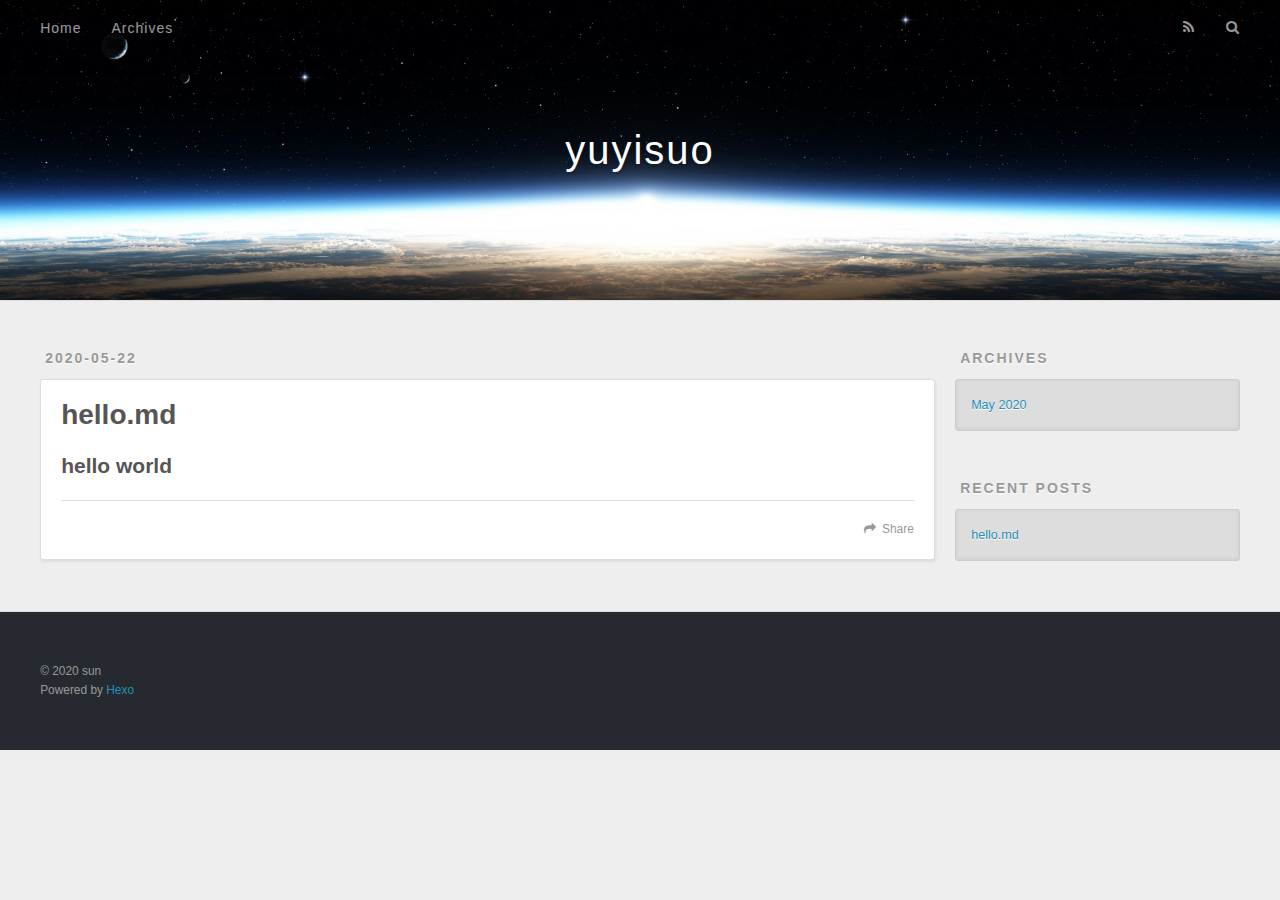
==== index.html @ 747d9ec9 "Site updated: 2020-05-22 23:53:13" ====
<!DOCTYPE html>
<html>
<head>
  <meta charset="utf-8">
  

  
  <title>yuyisuo</title>
  <meta name="viewport" content="width=device-width, initial-scale=1, maximum-scale=1">
  <meta property="og:type" content="website">
<meta property="og:title" content="yuyisuo">
<meta property="og:url" content="https://halfacesun.github.io/index.html">
<meta property="og:site_name" content="yuyisuo">
<meta property="article:author" content="sun">
<meta name="twitter:card" content="summary">
  
    <link rel="alternate" href="/atom.xml" title="yuyisuo" type="application/atom+xml">
  
  
    <link rel="icon" href="/favicon.png">
  
  
    <link href="//fonts.googleapis.com/css?family=Source+Code+Pro" rel="stylesheet" type="text/css">
  
  
<link rel="stylesheet" href="/css/style.css">

<meta name="generator" content="Hexo 4.2.1"></head>

<body>
  <div id="container">
    <div id="wrap">
      <header id="header">
  <div id="banner"></div>
  <div id="header-outer" class="outer">
    <div id="header-title" class="inner">
      <h1 id="logo-wrap">
        <a href="/" id="logo">yuyisuo</a>
      </h1>
      
    </div>
    <div id="header-inner" class="inner">
      <nav id="main-nav">
        <a id="main-nav-toggle" class="nav-icon"></a>
        
          <a class="main-nav-link" href="/">Home</a>
        
          <a class="main-nav-link" href="/archives">Archives</a>
        
      </nav>
      <nav id="sub-nav">
        
          <a id="nav-rss-link" class="nav-icon" href="/atom.xml" title="RSS Feed"></a>
        
        <a id="nav-search-btn" class="nav-icon" title="Search"></a>
      </nav>
      <div id="search-form-wrap">
        <form action="//google.com/search" method="get" accept-charset="UTF-8" class="search-form"><input type="search" name="q" class="search-form-input" placeholder="Search"><button type="submit" class="search-form-submit">&#xF002;</button><input type="hidden" name="sitesearch" value="https://halfacesun.github.io"></form>
      </div>
    </div>
  </div>
</header>
      <div class="outer">
        <section id="main">
  
    <article id="post-hello-md" class="article article-type-post" itemscope itemprop="blogPost">
  <div class="article-meta">
    <a href="/2020/05/22/hello-md/" class="article-date">
  <time datetime="2020-05-22T15:51:51.000Z" itemprop="datePublished">2020-05-22</time>
</a>
    
  </div>
  <div class="article-inner">
    
    
      <header class="article-header">
        
  
    <h1 itemprop="name">
      <a class="article-title" href="/2020/05/22/hello-md/">hello.md</a>
    </h1>
  

      </header>
    
    <div class="article-entry" itemprop="articleBody">
      
        <h2 id="hello-world"><a href="#hello-world" class="headerlink" title="hello world"></a>hello world</h2>
      
    </div>
    <footer class="article-footer">
      <a data-url="https://halfacesun.github.io/2020/05/22/hello-md/" data-id="ckaidvbbz0000fp9q6ty3azxj" class="article-share-link">Share</a>
      
      
    </footer>
  </div>
  
</article>


  


</section>
        
          <aside id="sidebar">
  
    

  
    

  
    
  
    
  <div class="widget-wrap">
    <h3 class="widget-title">Archives</h3>
    <div class="widget">
      <ul class="archive-list"><li class="archive-list-item"><a class="archive-list-link" href="/archives/2020/05/">May 2020</a></li></ul>
    </div>
  </div>


  
    
  <div class="widget-wrap">
    <h3 class="widget-title">Recent Posts</h3>
    <div class="widget">
      <ul>
        
          <li>
            <a href="/2020/05/22/hello-md/">hello.md</a>
          </li>
        
      </ul>
    </div>
  </div>

  
</aside>
        
      </div>
      <footer id="footer">
  
  <div class="outer">
    <div id="footer-info" class="inner">
      &copy; 2020 sun<br>
      Powered by <a href="http://hexo.io/" target="_blank">Hexo</a>
    </div>
  </div>
</footer>
    </div>
    <nav id="mobile-nav">
  
    <a href="/" class="mobile-nav-link">Home</a>
  
    <a href="/archives" class="mobile-nav-link">Archives</a>
  
</nav>
    

<script src="//ajax.googleapis.com/ajax/libs/jquery/2.0.3/jquery.min.js"></script>


  
<link rel="stylesheet" href="/fancybox/jquery.fancybox.css">

  
<script src="/fancybox/jquery.fancybox.pack.js"></script>




<script src="/js/script.js"></script>




  </div>
</body>
</html>
---- css/style.css ----
body {
  width: 100%;
}
body:before,
body:after {
  content: "";
  display: table;
}
body:after {
  clear: both;
}
html,
body,
div,
span,
applet,
object,
iframe,
h1,
h2,
h3,
h4,
h5,
h6,
p,
blockquote,
pre,
a,
abbr,
acronym,
address,
big,
cite,
code,
del,
dfn,
em,
img,
ins,
kbd,
q,
s,
samp,
small,
strike,
strong,
sub,
sup,
tt,
var,
dl,
dt,
dd,
ol,
ul,
li,
fieldset,
form,
label,
legend,
table,
caption,
tbody,
tfoot,
thead,
tr,
th,
td {
  margin: 0;
  padding: 0;
  border: 0;
  outline: 0;
  font-weight: inherit;
  font-style: inherit;
  font-family: inherit;
  font-size: 100%;
  vertical-align: baseline;
}
body {
  line-height: 1;
  color: #000;
  background: #fff;
}
ol,
ul {
  list-style: none;
}
table {
  border-collapse: separate;
  border-spacing: 0;
  vertical-align: middle;
}
caption,
th,
td {
  text-align: left;
  font-weight: normal;
  vertical-align: middle;
}
a img {
  border: none;
}
input,
button {
  margin: 0;
  padding: 0;
}
input::-moz-focus-inner,
button::-moz-focus-inner {
  border: 0;
  padding: 0;
}
@font-face {
  font-family: FontAwesome;
  font-style: normal;
  font-weight: normal;
  src: url("fonts/fontawesome-webfont.eot?v=#4.0.3");
  src: url("fonts/fontawesome-webfont.eot?#iefix&v=#4.0.3") format("embedded-opentype"), url("fonts/fontawesome-webfont.woff?v=#4.0.3") format("woff"), url("fonts/fontawesome-webfont.ttf?v=#4.0.3") format("truetype"), url("fonts/fontawesome-webfont.svg#fontawesomeregular?v=#4.0.3") format("svg");
}
html,
body,
#container {
  height: 100%;
}
body {
  background: #eee;
  font: 14px -apple-system, BlinkMacSystemFont, "Segoe UI", "Roboto", "Oxygen", "Ubuntu", "Cantarell", "Fira Sans", "Droid Sans", "Helvetica Neue", sans-serif;
  -webkit-text-size-adjust: 100%;
}
.outer {
  max-width: 1220px;
  margin: 0 auto;
  padding: 0 20px;
}
.outer:before,
.outer:after {
  content: "";
  display: table;
}
.outer:after {
  clear: both;
}
.inner {
  display: inline;
  float: left;
  width: 98.33333333333333%;
  margin: 0 0.833333333333333%;
}
.left,
.alignleft {
  float: left;
}
.right,
.alignright {
  float: right;
}
.clear {
  clear: both;
}
#container {
  position: relative;
}
.mobile-nav-on {
  overflow: hidden;
}
#wrap {
  height: 100%;
  width: 100%;
  position: absolute;
  top: 0;
  left: 0;
  -webkit-transition: 0.2s ease-out;
  -moz-transition: 0.2s ease-out;
  -ms-transition: 0.2s ease-out;
  transition: 0.2s ease-out;
  z-index: 1;
  background: #eee;
}
.mobile-nav-on #wrap {
  left: 280px;
}
@media screen and (min-width: 768px) {
  #main {
    display: inline;
    float: left;
    width: 73.33333333333333%;
    margin: 0 0.833333333333333%;
  }
}
.article-date,
.article-category-link,
.archive-year,
.widget-title {
  text-decoration: none;
  text-transform: uppercase;
  letter-spacing: 2px;
  color: #999;
  margin-bottom: 1em;
  margin-left: 5px;
  line-height: 1em;
  text-shadow: 0 1px #fff;
  font-weight: bold;
}
.article-inner,
.archive-article-inner {
  background: #fff;
  -webkit-box-shadow: 1px 2px 3px #ddd;
  box-shadow: 1px 2px 3px #ddd;
  border: 1px solid #ddd;
  border-radius: 3px;
}
.article-entry h1,
.widget h1 {
  font-size: 2em;
}
.article-entry h2,
.widget h2 {
  font-size: 1.5em;
}
.article-entry h3,
.widget h3 {
  font-size: 1.3em;
}
.article-entry h4,
.widget h4 {
  font-size: 1.2em;
}
.article-entry h5,
.widget h5 {
  font-size: 1em;
}
.article-entry h6,
.widget h6 {
  font-size: 1em;
  color: #999;
}
.article-entry hr,
.widget hr {
  border: 1px dashed #ddd;
}
.article-entry strong,
.widget strong {
  font-weight: bold;
}
.article-entry em,
.widget em,
.article-entry cite,
.widget cite {
  font-style: italic;
}
.article-entry sup,
.widget sup,
.article-entry sub,
.widget sub {
  font-size: 0.75em;
  line-height: 0;
  position: relative;
  vertical-align: baseline;
}
.article-entry sup,
.widget sup {
  top: -0.5em;
}
.article-entry sub,
.widget sub {
  bottom: -0.2em;
}
.article-entry small,
.widget small {
  font-size: 0.85em;
}
.article-entry acronym,
.widget acronym,
.article-entry abbr,
.widget abbr {
  border-bottom: 1px dotted;
}
.article-entry ul,
.widget ul,
.article-entry ol,
.widget ol,
.article-entry dl,
.widget dl {
  margin: 0 20px;
  line-height: 1.6em;
}
.article-entry ul ul,
.widget ul ul,
.article-entry ol ul,
.widget ol ul,
.article-entry ul ol,
.widget ul ol,
.article-entry ol ol,
.widget ol ol {
  margin-top: 0;
  margin-bottom: 0;
}
.article-entry ul,
.widget ul {
  list-style: disc;
}
.article-entry ol,
.widget ol {
  list-style: decimal;
}
.article-entry dt,
.widget dt {
  font-weight: bold;
}
#header {
  height: 300px;
  position: relative;
  border-bottom: 1px solid #ddd;
}
#header:before,
#header:after {
  content: "";
  position: absolute;
  left: 0;
  right: 0;
  height: 40px;
}
#header:before {
  top: 0;
  background: -webkit-linear-gradient(rgba(0,0,0,0.2), transparent);
  background: -moz-linear-gradient(rgba(0,0,0,0.2), transparent);
  background: -ms-linear-gradient(rgba(0,0,0,0.2), transparent);
  background: linear-gradient(rgba(0,0,0,0.2), transparent);
}
#header:after {
  bottom: 0;
  background: -webkit-linear-gradient(transparent, rgba(0,0,0,0.2));
  background: -moz-linear-gradient(transparent, rgba(0,0,0,0.2));
  background: -ms-linear-gradient(transparent, rgba(0,0,0,0.2));
  background: linear-gradient(transparent, rgba(0,0,0,0.2));
}
#header-outer {
  height: 100%;
  position: relative;
}
#header-inner {
  position: relative;
  overflow: hidden;
}
#banner {
  position: absolute;
  top: 0;
  left: 0;
  width: 100%;
  height: 100%;
  background: url("images/banner.jpg") center #000;
  -webkit-background-size: cover;
  -moz-background-size: cover;
  background-size: cover;
  z-index: -1;
}
#header-title {
  text-align: center;
  height: 40px;
  position: absolute;
  top: 50%;
  left: 0;
  margin-top: -20px;
}
#logo,
#subtitle {
  text-decoration: none;
  color: #fff;
  font-weight: 300;
  text-shadow: 0 1px 4px rgba(0,0,0,0.3);
}
#logo {
  font-size: 40px;
  line-height: 40px;
  letter-spacing: 2px;
}
#subtitle {
  font-size: 16px;
  line-height: 16px;
  letter-spacing: 1px;
}
#subtitle-wrap {
  margin-top: 16px;
}
#main-nav {
  float: left;
  margin-left: -15px;
}
.nav-icon,
.main-nav-link {
  float: left;
  color: #fff;
  opacity: 0.6;
  text-decoration: none;
  text-shadow: 0 1px rgba(0,0,0,0.2);
  -webkit-transition: opacity 0.2s;
  -moz-transition: opacity 0.2s;
  -ms-transition: opacity 0.2s;
  transition: opacity 0.2s;
  display: block;
  padding: 20px 15px;
}
.nav-icon:hover,
.main-nav-link:hover {
  opacity: 1;
}
.nav-icon {
  font-family: FontAwesome;
  text-align: center;
  font-size: 14px;
  width: 14px;
  height: 14px;
  padding: 20px 15px;
  position: relative;
  cursor: pointer;
}
.main-nav-link {
  font-weight: 300;
  letter-spacing: 1px;
}
@media screen and (max-width: 479px) {
  .main-nav-link {
    display: none;
  }
}
#main-nav-toggle {
  display: none;
}
#main-nav-toggle:before {
  content: "\f0c9";
}
@media screen and (max-width: 479px) {
  #main-nav-toggle {
    display: block;
  }
}
#sub-nav {
  float: right;
  margin-right: -15px;
}
#nav-rss-link:before {
  content: "\f09e";
}
#nav-search-btn:before {
  content: "\f002";
}
#search-form-wrap {
  position: absolute;
  top: 15px;
  width: 150px;
  height: 30px;
  right: -150px;
  opacity: 0;
  -webkit-transition: 0.2s ease-out;
  -moz-transition: 0.2s ease-out;
  -ms-transition: 0.2s ease-out;
  transition: 0.2s ease-out;
}
#search-form-wrap.on {
  opacity: 1;
  right: 0;
}
@media screen and (max-width: 479px) {
  #search-form-wrap {
    width: 100%;
    right: -100%;
  }
}
.search-form {
  position: absolute;
  top: 0;
  left: 0;
  right: 0;
  background: #fff;
  padding: 5px 15px;
  border-radius: 15px;
  -webkit-box-shadow: 0 0 10px rgba(0,0,0,0.3);
  box-shadow: 0 0 10px rgba(0,0,0,0.3);
}
.search-form-input {
  border: none;
  background: none;
  color: #555;
  width: 100%;
  font: 13px -apple-system, BlinkMacSystemFont, "Segoe UI", "Roboto", "Oxygen", "Ubuntu", "Cantarell", "Fira Sans", "Droid Sans", "Helvetica Neue", sans-serif;
  outline: none;
}
.search-form-input::-webkit-search-results-decoration,
.search-form-input::-webkit-search-cancel-button {
  -webkit-appearance: none;
}
.search-form-submit {
  position: absolute;
  top: 50%;
  right: 10px;
  margin-top: -7px;
  font: 13px FontAwesome;
  border: none;
  background: none;
  color: #bbb;
  cursor: pointer;
}
.search-form-submit:hover,
.search-form-submit:focus {
  color: #777;
}
.article {
  margin: 50px 0;
}
.article-inner {
  overflow: hidden;
}
.article-meta:before,
.article-meta:after {
  content: "";
  display: table;
}
.article-meta:after {
  clear: both;
}
.article-date {
  float: left;
}
.article-category {
  float: left;
  line-height: 1em;
  color: #ccc;
  text-shadow: 0 1px #fff;
  margin-left: 8px;
}
.article-category:before {
  content: "\2022";
}
.article-category-link {
  margin: 0 12px 1em;
}
.article-header {
  padding: 20px 20px 0;
}
.article-title {
  text-decoration: none;
  font-size: 2em;
  font-weight: bold;
  color: #555;
  line-height: 1.1em;
  -webkit-transition: color 0.2s;
  -moz-transition: color 0.2s;
  -ms-transition: color 0.2s;
  transition: color 0.2s;
}
a.article-title:hover {
  color: #258fb8;
}
.article-entry {
  color: #555;
  padding: 0 20px;
}
.article-entry:before,
.article-entry:after {
  content: "";
  display: table;
}
.article-entry:after {
  clear: both;
}
.article-entry p,
.article-entry table {
  line-height: 1.6em;
  margin: 1.6em 0;
}
.article-entry h1,
.article-entry h2,
.article-entry h3,
.article-entry h4,
.article-entry h5,
.article-entry h6 {
  font-weight: bold;
}
.article-entry h1,
.article-entry h2,
.article-entry h3,
.article-entry h4,
.article-entry h5,
.article-entry h6 {
  line-height: 1.1em;
  margin: 1.1em 0;
}
.article-entry a {
  color: #258fb8;
  text-decoration: none;
}
.article-entry a:hover {
  text-decoration: underline;
}
.article-entry ul,
.article-entry ol,
.article-entry dl {
  margin-top: 1.6em;
  margin-bottom: 1.6em;
}
.article-entry img,
.article-entry video {
  max-width: 100%;
  height: auto;
  display: block;
  margin: auto;
}
.article-entry iframe {
  border: none;
}
.article-entry table {
  width: 100%;
  border-collapse: collapse;
  border-spacing: 0;
}
.article-entry th {
  font-weight: bold;
  border-bottom: 3px solid #ddd;
  padding-bottom: 0.5em;
}
.article-entry td {
  border-bottom: 1px solid #ddd;
  padding: 10px 0;
}
.article-entry blockquote {
  font-family: Georgia, "Times New Roman", serif;
  font-size: 1.4em;
  margin: 1.6em 20px;
  text-align: center;
}
.article-entry blockquote footer {
  font-size: 14px;
  margin: 1.6em 0;
  font-family: -apple-system, BlinkMacSystemFont, "Segoe UI", "Roboto", "Oxygen", "Ubuntu", "Cantarell", "Fira Sans", "Droid Sans", "Helvetica Neue", sans-serif;
}
.article-entry blockquote footer cite:before {
  content: "—";
  padding: 0 0.5em;
}
.article-entry .pullquote {
  text-align: left;
  width: 45%;
  margin: 0;
}
.article-entry .pullquote.left {
  margin-left: 0.5em;
  margin-right: 1em;
}
.article-entry .pullquote.right {
  margin-right: 0.5em;
  margin-left: 1em;
}
.article-entry .caption {
  color: #999;
  display: block;
  font-size: 0.9em;
  margin-top: 0.5em;
  position: relative;
  text-align: center;
}
.article-entry .video-container {
  position: relative;
  padding-top: 56.25%;
  height: 0;
  overflow: hidden;
}
.article-entry .video-container iframe,
.article-entry .video-container object,
.article-entry .video-container embed {
  position: absolute;
  top: 0;
  left: 0;
  width: 100%;
  height: 100%;
  margin-top: 0;
}
.article-more-link a {
  display: inline-block;
  line-height: 1em;
  padding: 6px 15px;
  border-radius: 15px;
  background: #eee;
  color: #999;
  text-shadow: 0 1px #fff;
  text-decoration: none;
}
.article-more-link a:hover {
  background: #258fb8;
  color: #fff;
  text-decoration: none;
  text-shadow: 0 1px #1e7293;
}
.article-footer {
  font-size: 0.85em;
  line-height: 1.6em;
  border-top: 1px solid #ddd;
  padding-top: 1.6em;
  margin: 0 20px 20px;
}
.article-footer:before,
.article-footer:after {
  content: "";
  display: table;
}
.article-footer:after {
  clear: both;
}
.article-footer a {
  color: #999;
  text-decoration: none;
}
.article-footer a:hover {
  color: #555;
}
.article-tag-list-item {
  float: left;
  margin-right: 10px;
}
.article-tag-list-link:before {
  content: "#";
}
.article-comment-link {
  float: right;
}
.article-comment-link:before {
  content: "\f075";
  font-family: FontAwesome;
  padding-right: 8px;
}
.article-share-link {
  cursor: pointer;
  float: right;
  margin-left: 20px;
}
.article-share-link:before {
  content: "\f064";
  font-family: FontAwesome;
  padding-right: 6px;
}
#article-nav {
  position: relative;
}
#article-nav:before,
#article-nav:after {
  content: "";
  display: table;
}
#article-nav:after {
  clear: both;
}
@media screen and (min-width: 768px) {
  #article-nav {
    margin: 50px 0;
  }
  #article-nav:before {
    width: 8px;
    height: 8px;
    position: absolute;
    top: 50%;
    left: 50%;
    margin-top: -4px;
    margin-left: -4px;
    content: "";
    border-radius: 50%;
    background: #ddd;
    -webkit-box-shadow: 0 1px 2px #fff;
    box-shadow: 0 1px 2px #fff;
  }
}
.article-nav-link-wrap {
  text-decoration: none;
  text-shadow: 0 1px #fff;
  color: #999;
  -webkit-box-sizing: border-box;
  -moz-box-sizing: border-box;
  box-sizing: border-box;
  margin-top: 50px;
  text-align: center;
  display: block;
}
.article-nav-link-wrap:hover {
  color: #555;
}
@media screen and (min-width: 768px) {
  .article-nav-link-wrap {
    width: 50%;
    margin-top: 0;
  }
}
@media screen and (min-width: 768px) {
  #article-nav-newer {
    float: left;
    text-align: right;
    padding-right: 20px;
  }
}
@media screen and (min-width: 768px) {
  #article-nav-older {
    float: right;
    text-align: left;
    padding-left: 20px;
  }
}
.article-nav-caption {
  text-transform: uppercase;
  letter-spacing: 2px;
  color: #ddd;
  line-height: 1em;
  font-weight: bold;
}
#article-nav-newer .article-nav-caption {
  margin-right: -2px;
}
.article-nav-title {
  font-size: 0.85em;
  line-height: 1.6em;
  margin-top: 0.5em;
}
.article-share-box {
  position: absolute;
  display: none;
  background: #fff;
  -webkit-box-shadow: 1px 2px 10px rgba(0,0,0,0.2);
  box-shadow: 1px 2px 10px rgba(0,0,0,0.2);
  border-radius: 3px;
  margin-left: -145px;
  overflow: hidden;
  z-index: 1;
}
.article-share-box.on {
  display: block;
}
.article-share-input {
  width: 100%;
  background: none;
  -webkit-box-sizing: border-box;
  -moz-box-sizing: border-box;
  box-sizing: border-box;
  font: 14px -apple-system, BlinkMacSystemFont, "Segoe UI", "Roboto", "Oxygen", "Ubuntu", "Cantarell", "Fira Sans", "Droid Sans", "Helvetica Neue", sans-serif;
  padding: 0 15px;
  color: #555;
  outline: none;
  border: 1px solid #ddd;
  border-radius: 3px 3px 0 0;
  height: 36px;
  line-height: 36px;
}
.article-share-links {
  background: #eee;
}
.article-share-links:before,
.article-share-links:after {
  content: "";
  display: table;
}
.article-share-links:after {
  clear: both;
}
.article-share-twitter,
.article-share-facebook,
.article-share-pinterest,
.article-share-google {
  width: 50px;
  height: 36px;
  display: block;
  float: left;
  position: relative;
  color: #999;
  text-shadow: 0 1px #fff;
}
.article-share-twitter:before,
.article-share-facebook:before,
.article-share-pinterest:before,
.article-share-google:before {
  font-size: 20px;
  font-family: FontAwesome;
  width: 20px;
  height: 20px;
  position: absolute;
  top: 50%;
  left: 50%;
  margin-top: -10px;
  margin-left: -10px;
  text-align: center;
}
.article-share-twitter:hover,
.article-share-facebook:hover,
.article-share-pinterest:hover,
.article-share-google:hover {
  color: #fff;
}
.article-share-twitter:before {
  content: "\f099";
}
.article-share-twitter:hover {
  background: #00aced;
  text-shadow: 0 1px #008abe;
}
.article-share-facebook:before {
  content: "\f09a";
}
.article-share-facebook:hover {
  background: #3b5998;
  text-shadow: 0 1px #2f477a;
}
.article-share-pinterest:before {
  content: "\f0d2";
}
.article-share-pinterest:hover {
  background: #cb2027;
  text-shadow: 0 1px #a21a1f;
}
.article-share-google:before {
  content: "\f0d5";
}
.article-share-google:hover {
  background: #dd4b39;
  text-shadow: 0 1px #be3221;
}
.article-gallery {
  background: #000;
  position: relative;
}
.article-gallery-photos {
  position: relative;
  overflow: hidden;
}
.article-gallery-img {
  display: none;
  max-width: 100%;
}
.article-gallery-img:first-child {
  display: block;
}
.article-gallery-img.loaded {
  position: absolute;
  display: block;
}
.article-gallery-img img {
  display: block;
  max-width: 100%;
  margin: 0 auto;
}
#comments {
  background: #fff;
  -webkit-box-shadow: 1px 2px 3px #ddd;
  box-shadow: 1px 2px 3px #ddd;
  padding: 20px;
  border: 1px solid #ddd;
  border-radius: 3px;
  margin: 50px 0;
}
#comments a {
  color: #258fb8;
}
.archives-wrap {
  margin: 50px 0;
}
.archives:before,
.archives:after {
  content: "";
  display: table;
}
.archives:after {
  clear: both;
}
.archive-year-wrap {
  margin-bottom: 1em;
}
.archives {
  -webkit-column-gap: 10px;
  -moz-column-gap: 10px;
  column-gap: 10px;
}
@media screen and (min-width: 480px) and (max-width: 767px) {
  .archives {
    -webkit-column-count: 2;
    -moz-column-count: 2;
    column-count: 2;
  }
}
@media screen and (min-width: 768px) {
  .archives {
    -webkit-column-count: 3;
    -moz-column-count: 3;
    column-count: 3;
  }
}
.archive-article {
  -webkit-column-break-inside: avoid;
  page-break-inside: avoid;
  overflow: hidden;
  break-inside: avoid-column;
}
.archive-article-inner {
  padding: 10px;
  margin-bottom: 15px;
}
.archive-article-title {
  text-decoration: none;
  font-weight: bold;
  color: #555;
  -webkit-transition: color 0.2s;
  -moz-transition: color 0.2s;
  -ms-transition: color 0.2s;
  transition: color 0.2s;
  line-height: 1.6em;
}
.archive-article-title:hover {
  color: #258fb8;
}
.archive-article-footer {
  margin-top: 1em;
}
.archive-article-date {
  color: #999;
  text-decoration: none;
  font-size: 0.85em;
  line-height: 1em;
  margin-bottom: 0.5em;
  display: block;
}
#page-nav {
  margin: 50px auto;
  background: #fff;
  -webkit-box-shadow: 1px 2px 3px #ddd;
  box-shadow: 1px 2px 3px #ddd;
  border: 1px solid #ddd;
  border-radius: 3px;
  text-align: center;
  color: #999;
  overflow: hidden;
}
#page-nav:before,
#page-nav:after {
  content: "";
  display: table;
}
#page-nav:after {
  clear: both;
}
#page-nav a,
#page-nav span {
  padding: 10px 20px;
  line-height: 1;
  height: 2ex;
}
#page-nav a {
  color: #999;
  text-decoration: none;
}
#page-nav a:hover {
  background: #999;
  color: #fff;
}
#page-nav .prev {
  float: left;
}
#page-nav .next {
  float: right;
}
#page-nav .page-number {
  display: inline-block;
}
@media screen and (max-width: 479px) {
  #page-nav .page-number {
    display: none;
  }
}
#page-nav .current {
  color: #555;
  font-weight: bold;
}
#page-nav .space {
  color: #ddd;
}
#footer {
  background: #262a30;
  padding: 50px 0;
  border-top: 1px solid #ddd;
  color: #999;
}
#footer a {
  color: #258fb8;
  text-decoration: none;
}
#footer a:hover {
  text-decoration: underline;
}
#footer-info {
  line-height: 1.6em;
  font-size: 0.85em;
}
.article-entry pre,
.article-entry .highlight {
  background: #2d2d2d;
  margin: 0 -20px;
  padding: 15px 20px;
  border-style: solid;
  border-color: #ddd;
  border-width: 1px 0;
  overflow: auto;
  color: #ccc;
  line-height: 22.400000000000002px;
}
.article-entry .highlight .gutter pre,
.article-entry .gist .gist-file .gist-data .line-numbers {
  color: #666;
  font-size: 0.85em;
}
.article-entry pre,
.article-entry code {
  font-family: "Source Code Pro", Consolas, Monaco, Menlo, Consolas, monospace;
}
.article-entry code {
  background: #eee;
  text-shadow: 0 1px #fff;
  padding: 0 0.3em;
}
.article-entry pre code {
  background: none;
  text-shadow: none;
  padding: 0;
}
.article-entry .highlight pre {
  border: none;
  margin: 0;
  padding: 0;
}
.article-entry .highlight table {
  margin: 0;
  width: auto;
}
.article-entry .highlight td {
  border: none;
  padding: 0;
}
.article-entry .highlight figcaption {
  font-size: 0.85em;
  color: #999;
  line-height: 1em;
  margin-bottom: 1em;
}
.article-entry .highlight figcaption:before,
.article-entry .highlight figcaption:after {
  content: "";
  display: table;
}
.article-entry .highlight figcaption:after {
  clear: both;
}
.article-entry .highlight figcaption a {
  float: right;
}
.article-entry .highlight .gutter pre {
  text-align: right;
  padding-right: 20px;
}
.article-entry .highlight .line {
  height: 22.400000000000002px;
}
.article-entry .highlight .line.marked {
  background: #515151;
}
.article-entry .gist {
  margin: 0 -20px;
  border-style: solid;
  border-color: #ddd;
  border-width: 1px 0;
  background: #2d2d2d;
  padding: 15px 20px 15px 0;
}
.article-entry .gist .gist-file {
  border: none;
  font-family: "Source Code Pro", Consolas, Monaco, Menlo, Consolas, monospace;
  margin: 0;
}
.article-entry .gist .gist-file .gist-data {
  background: none;
  border: none;
}
.article-entry .gist .gist-file .gist-data .line-numbers {
  background: none;
  border: none;
  padding: 0 20px 0 0;
}
.article-entry .gist .gist-file .gist-data .line-data {
  padding: 0 !important;
}
.article-entry .gist .gist-file .highlight {
  margin: 0;
  padding: 0;
  border: none;
}
.article-entry .gist .gist-file .gist-meta {
  background: #2d2d2d;
  color: #999;
  font: 0.85em -apple-system, BlinkMacSystemFont, "Segoe UI", "Roboto", "Oxygen", "Ubuntu", "Cantarell", "Fira Sans", "Droid Sans", "Helvetica Neue", sans-serif;
  text-shadow: 0 0;
  padding: 0;
  margin-top: 1em;
  margin-left: 20px;
}
.article-entry .gist .gist-file .gist-meta a {
  color: #258fb8;
  font-weight: normal;
}
.article-entry .gist .gist-file .gist-meta a:hover {
  text-decoration: underline;
}
pre .comment,
pre .title {
  color: #999;
}
pre .variable,
pre .attribute,
pre .tag,
pre .regexp,
pre .ruby .constant,
pre .xml .tag .title,
pre .xml .pi,
pre .xml .doctype,
pre .html .doctype,
pre .css .id,
pre .css .class,
pre .css .pseudo {
  color: #f2777a;
}
pre .number,
pre .preprocessor,
pre .built_in,
pre .literal,
pre .params,
pre .constant {
  color: #f99157;
}
pre .class,
pre .ruby .class .title,
pre .css .rules .attribute {
  color: #9c9;
}
pre .string,
pre .value,
pre .inheritance,
pre .header,
pre .ruby .symbol,
pre .xml .cdata {
  color: #9c9;
}
pre .css .hexcolor {
  color: #6cc;
}
pre .function,
pre .python .decorator,
pre .python .title,
pre .ruby .function .title,
pre .ruby .title .keyword,
pre .perl .sub,
pre .javascript .title,
pre .coffeescript .title {
  color: #69c;
}
pre .keyword,
pre .javascript .function {
  color: #c9c;
}
@media screen and (max-width: 479px) {
  #mobile-nav {
    position: absolute;
    top: 0;
    left: 0;
    width: 280px;
    height: 100%;
    background: #191919;
    border-right: 1px solid #fff;
  }
}
@media screen and (max-width: 479px) {
  .mobile-nav-link {
    display: block;
    color: #999;
    text-decoration: none;
    padding: 15px 20px;
    font-weight: bold;
  }
  .mobile-nav-link:hover {
    color: #fff;
  }
}
@media screen and (min-width: 768px) {
  #sidebar {
    display: inline;
    float: left;
    width: 23.333333333333332%;
    margin: 0 0.833333333333333%;
  }
}
.widget-wrap {
  margin: 50px 0;
}
.widget {
  color: #777;
  text-shadow: 0 1px #fff;
  background: #ddd;
  -webkit-box-shadow: 0 -1px 4px #ccc inset;
  box-shadow: 0 -1px 4px #ccc inset;
  border: 1px solid #ccc;
  padding: 15px;
  border-radius: 3px;
}
.widget a {
  color: #258fb8;
  text-decoration: none;
}
.widget a:hover {
  text-decoration: underline;
}
.widget ul ul,
.widget ol ul,
.widget dl ul,
.widget ul ol,
.widget ol ol,
.widget dl ol,
.widget ul dl,
.widget ol dl,
.widget dl dl {
  margin-left: 15px;
  list-style: disc;
}
.widget {
  line-height: 1.6em;
  word-wrap: break-word;
  font-size: 0.9em;
}
.widget ul,
.widget ol {
  list-style: none;
  margin: 0;
}
.widget ul ul,
.widget ol ul,
.widget ul ol,
.widget ol ol {
  margin: 0 20px;
}
.widget ul ul,
.widget ol ul {
  list-style: disc;
}
.widget ul ol,
.widget ol ol {
  list-style: decimal;
}
.category-list-count,
.tag-list-count,
.archive-list-count {
  padding-left: 5px;
  color: #999;
  font-size: 0.85em;
}
.category-list-count:before,
.tag-list-count:before,
.archive-list-count:before {
  content: "(";
}
.category-list-count:after,
.tag-list-count:after,
.archive-list-count:after {
  content: ")";
}
.tagcloud a {
  margin-right: 5px;
  display: inline-block;
}
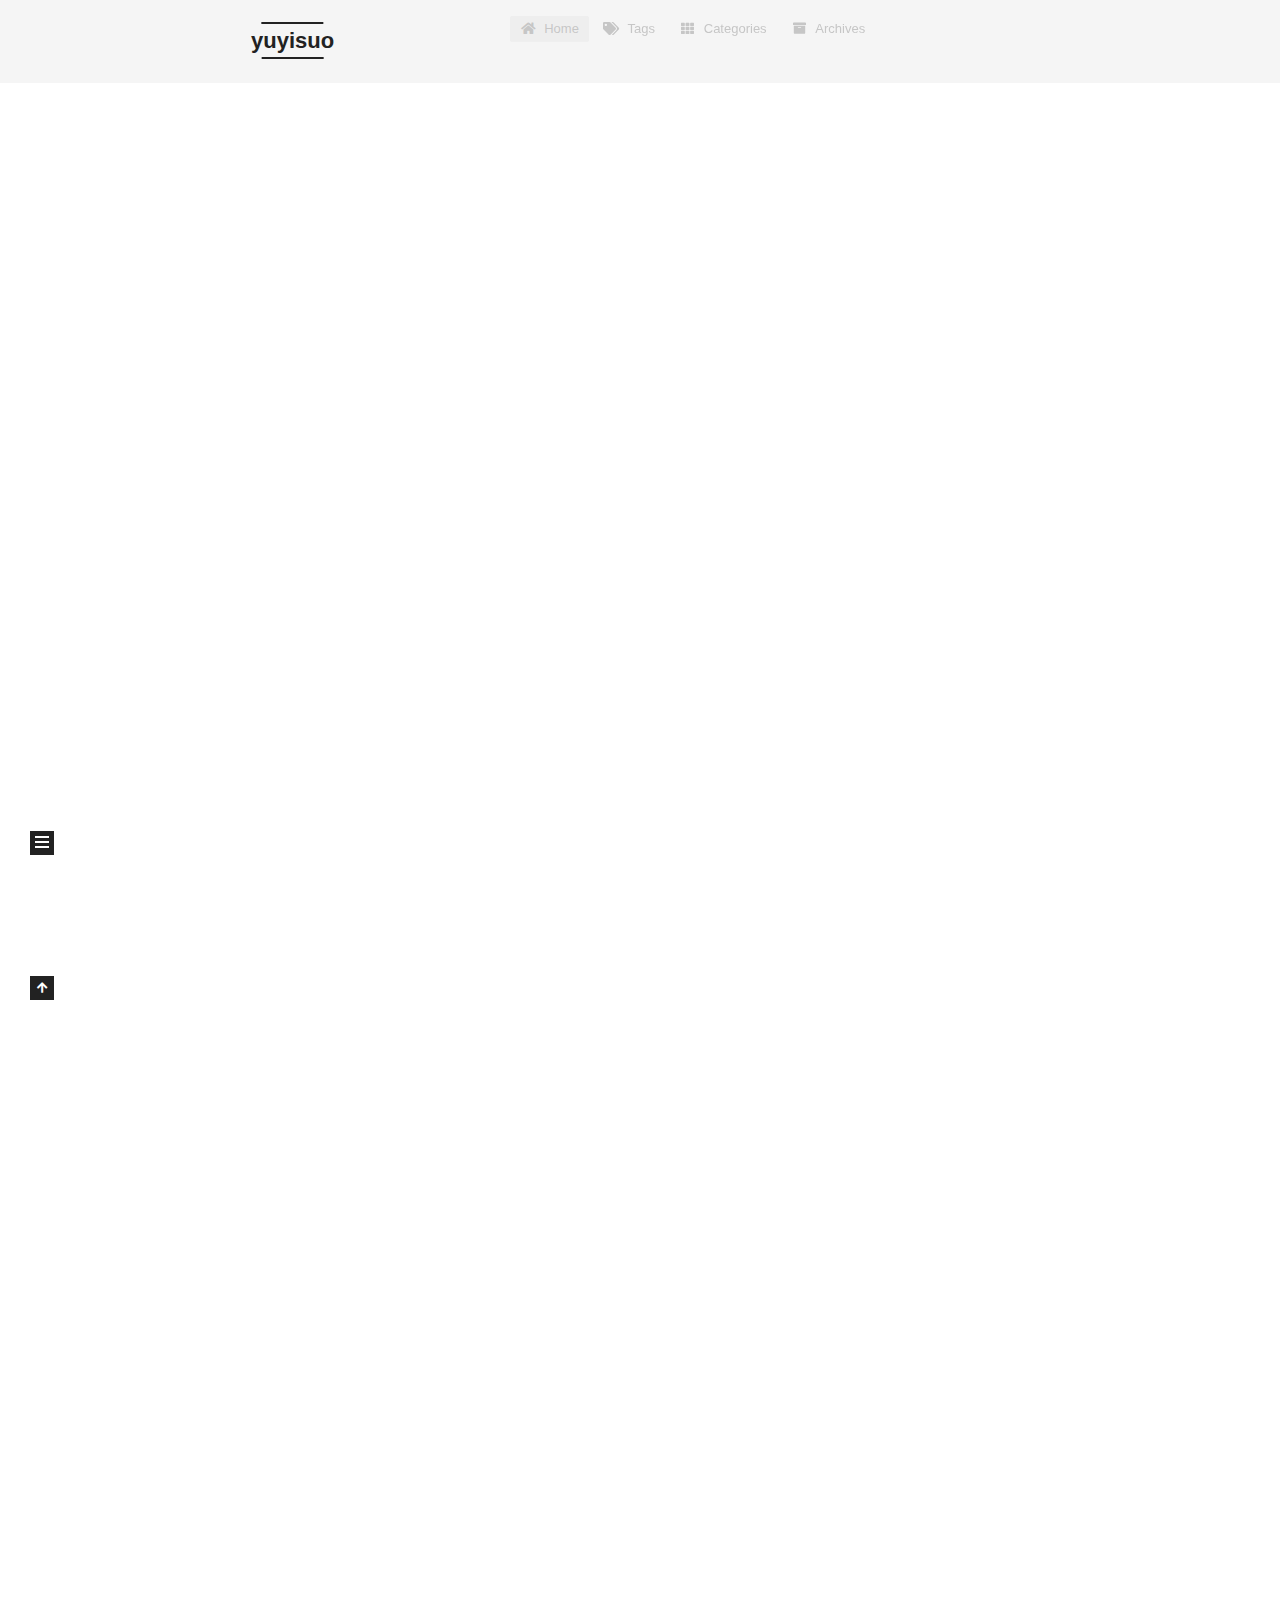
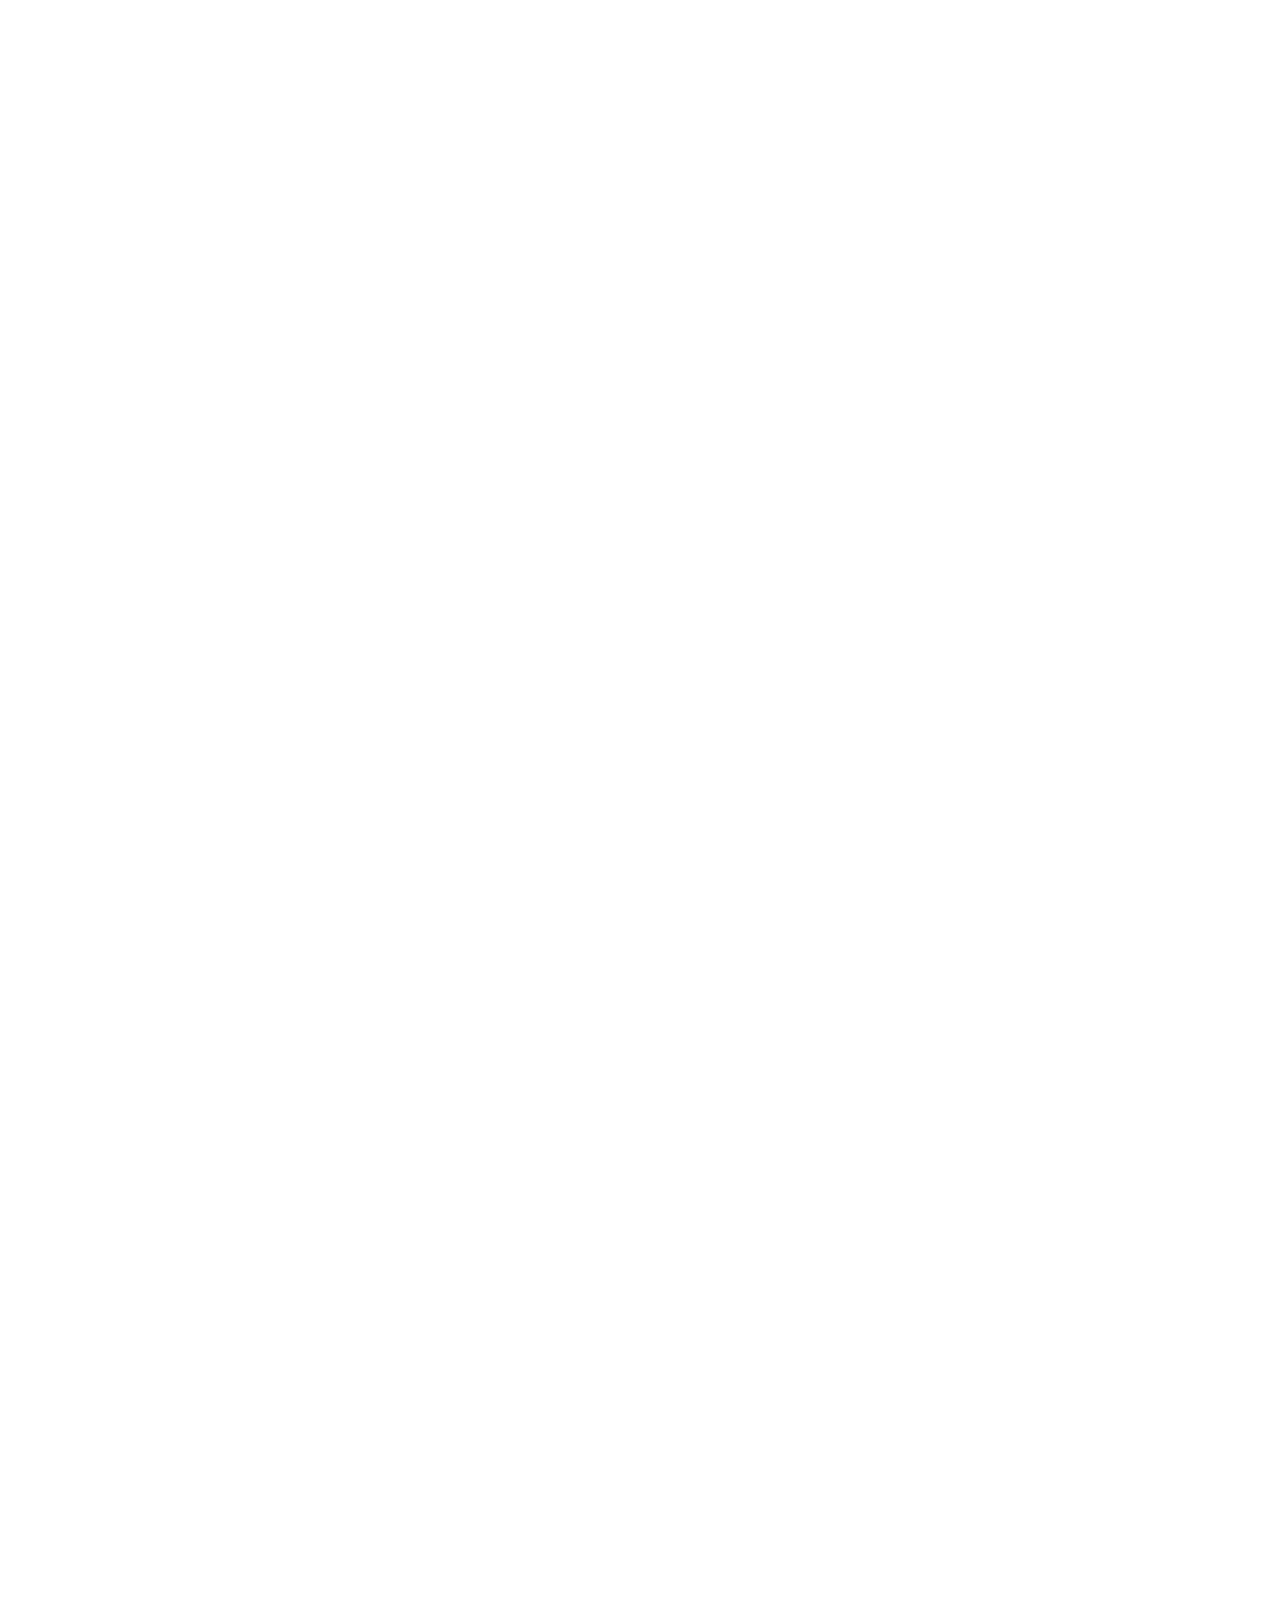
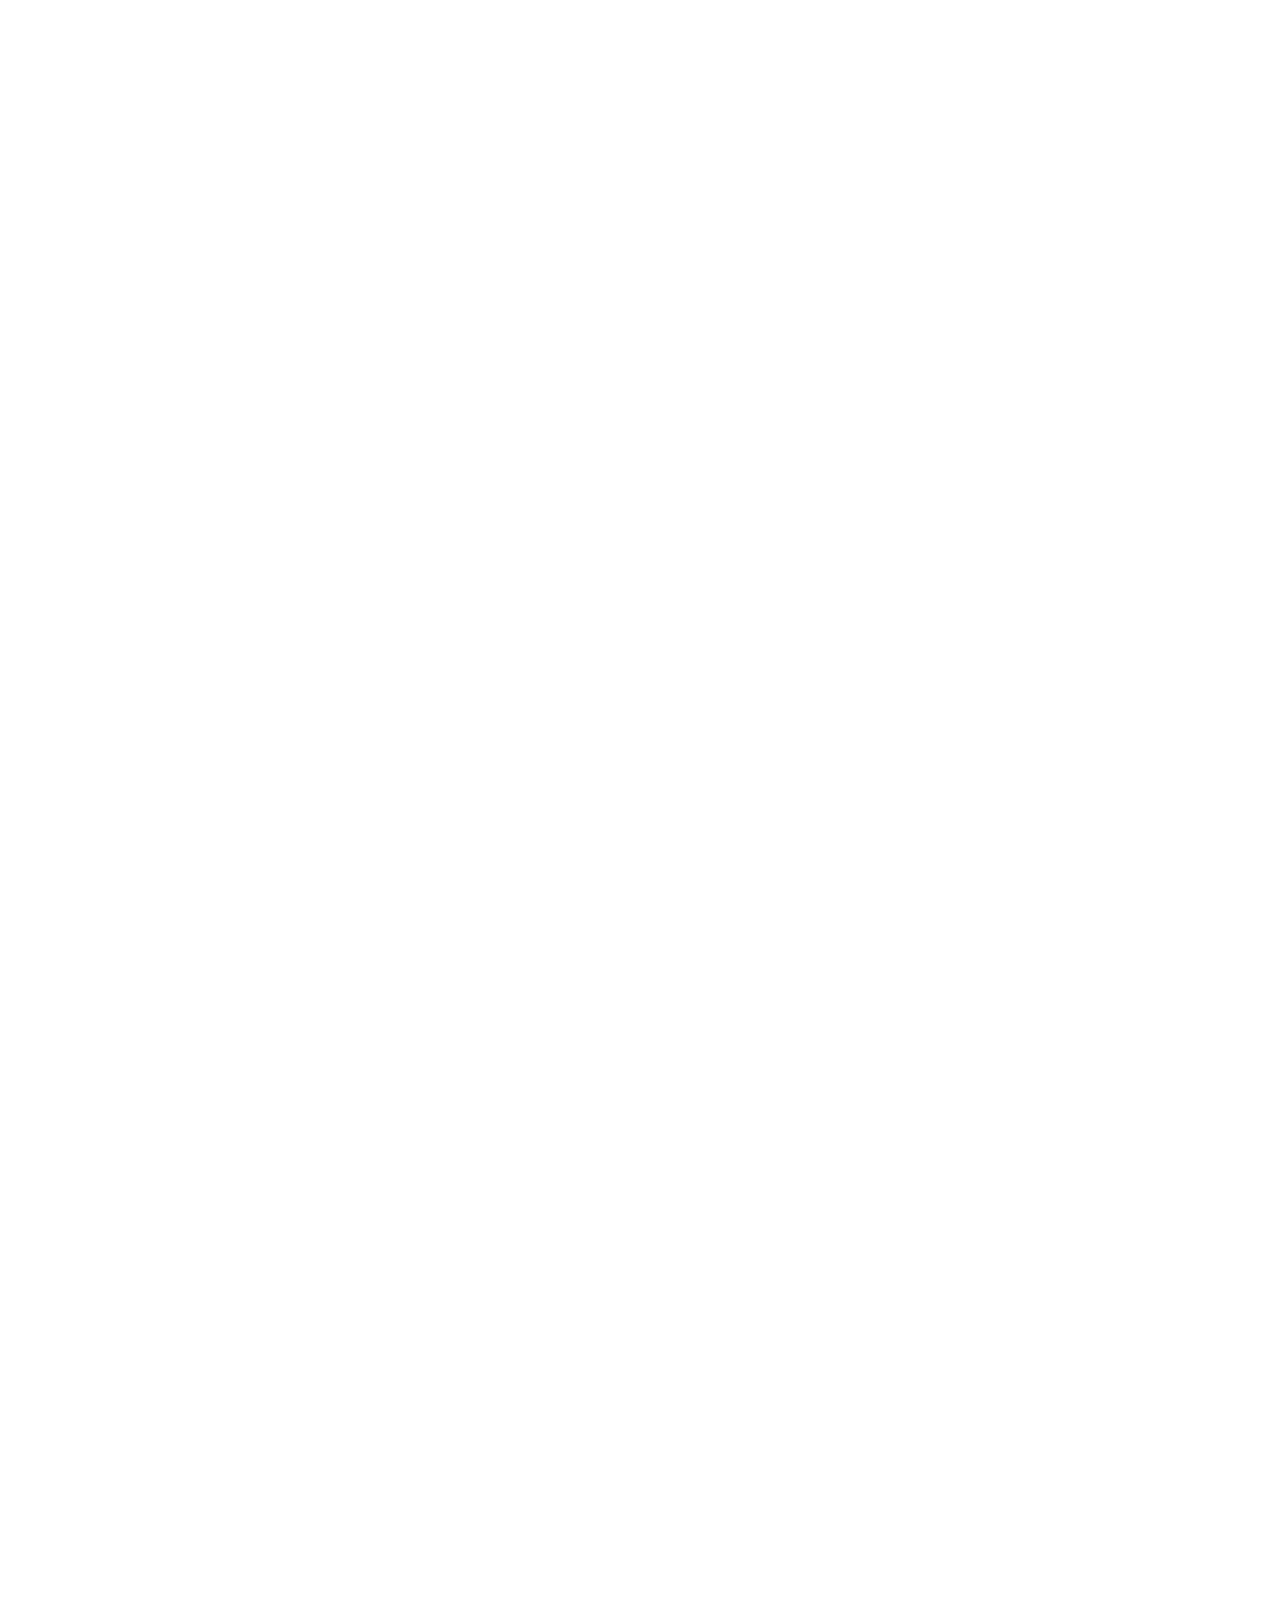
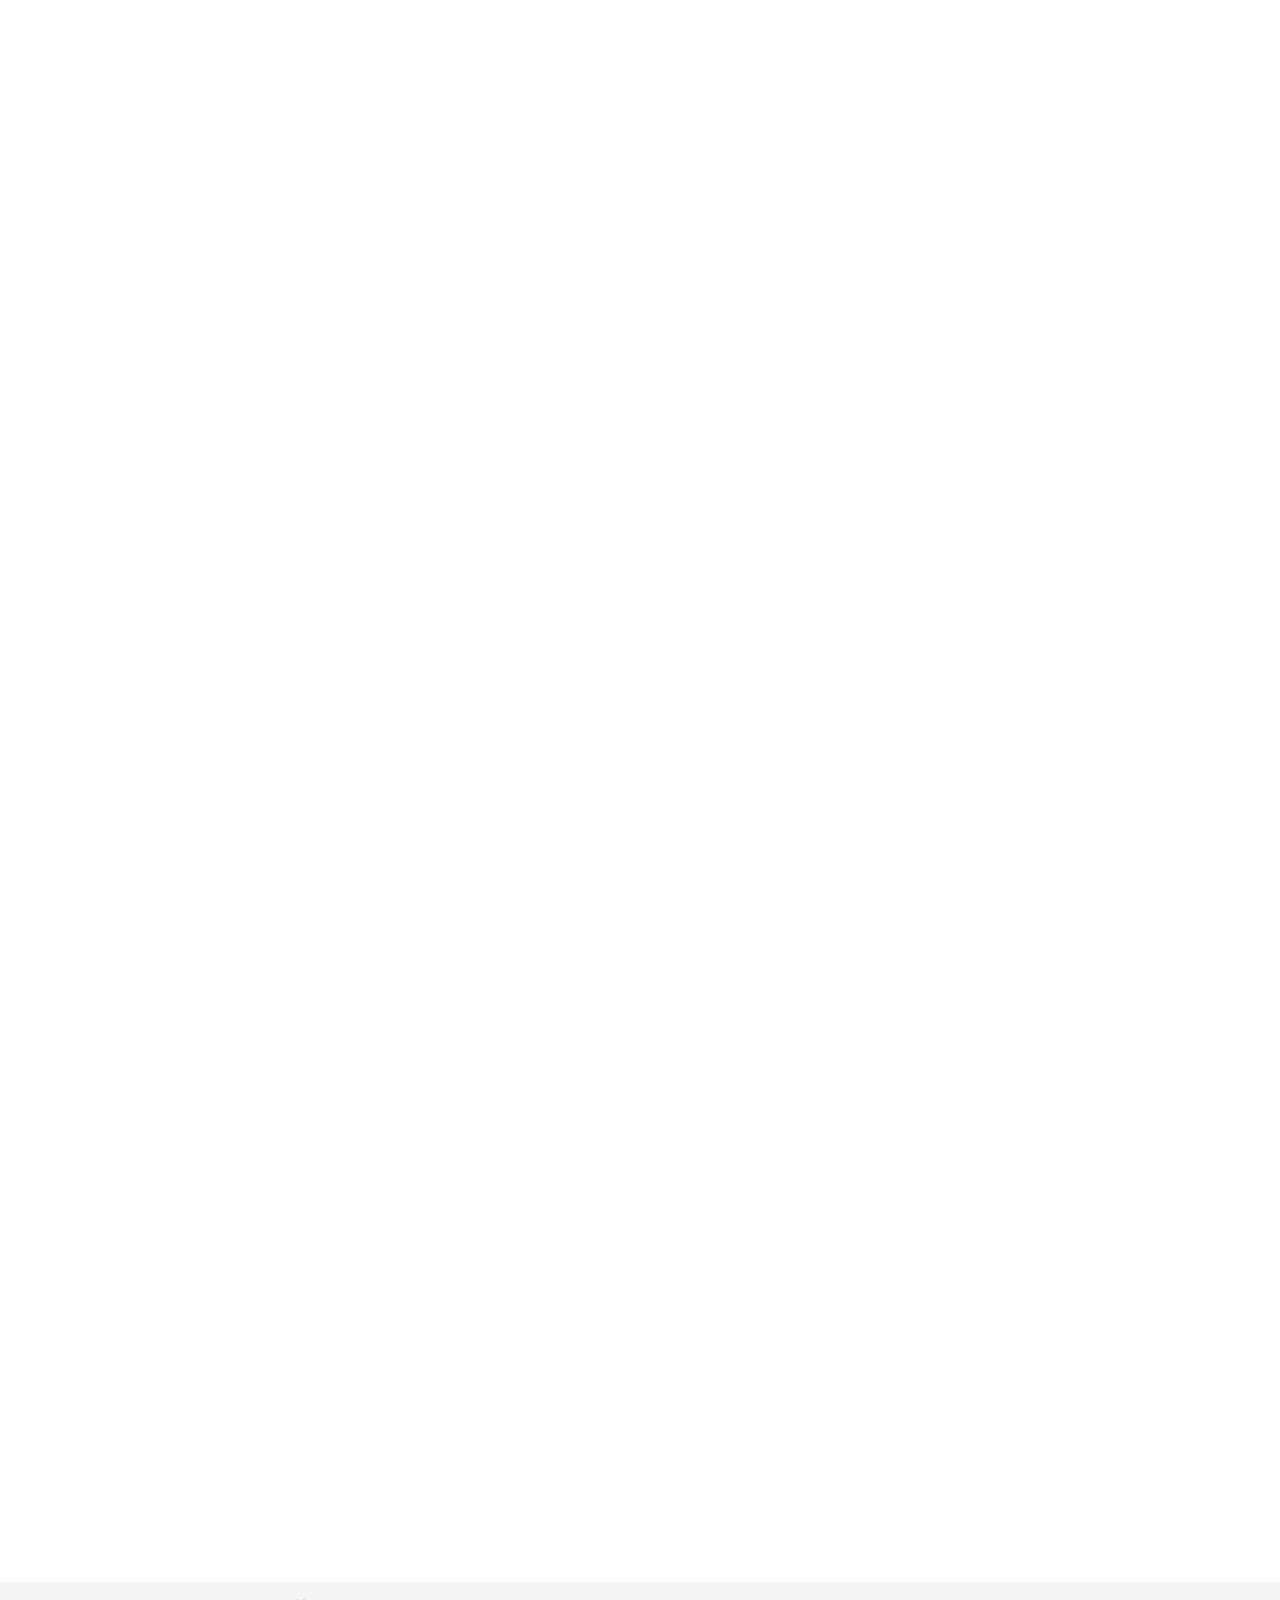
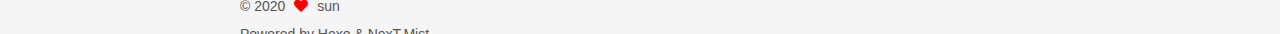
==== commit d9998fa9: "Site updated: 2020-05-23 17:06:11" ====
--- a/index.html
+++ b/index.html
@@ -1,182 +1,512 @@
 <!DOCTYPE html>
-<html>
+<html lang="zh-Hans">
 <head>
-  <meta charset="utf-8">
-  
-
-  
-  <title>yuyisuo</title>
-  <meta name="viewport" content="width=device-width, initial-scale=1, maximum-scale=1">
+  <meta charset="UTF-8">
+<meta name="viewport" content="width=device-width, initial-scale=1, maximum-scale=2">
+<meta name="theme-color" content="#222">
+<meta name="generator" content="Hexo 4.2.1">
+  <link rel="apple-touch-icon" sizes="180x180" href="/images/apple-touch-icon-next.png">
+  <link rel="icon" type="image/png" sizes="32x32" href="/images/favicon-32x32-next.png">
+  <link rel="icon" type="image/png" sizes="16x16" href="/images/favicon-16x16-next.png">
+  <link rel="mask-icon" href="/images/logo.svg" color="#222">
+  <meta name="google-site-verification" content="true">
+  <meta name="baidu-site-verification" content="lM1ZBY7lO2">
+
+<link rel="stylesheet" href="/css/main.css">
+
+
+<link rel="stylesheet" href="/lib/font-awesome/css/all.min.css">
+
+<script id="hexo-configurations">
+    var NexT = window.NexT || {};
+    var CONFIG = {"hostname":"halfacesun.github.io","root":"/","scheme":"Mist","version":"7.8.0","exturl":false,"sidebar":{"position":"left","display":"post","padding":18,"offset":12,"onmobile":false},"copycode":{"enable":false,"show_result":false,"style":null},"back2top":{"enable":true,"sidebar":false,"scrollpercent":false},"bookmark":{"enable":false,"color":"#222","save":"auto"},"fancybox":false,"mediumzoom":false,"lazyload":false,"pangu":false,"comments":{"style":"tabs","active":null,"storage":true,"lazyload":false,"nav":null},"algolia":{"hits":{"per_page":10},"labels":{"input_placeholder":"Search for Posts","hits_empty":"We didn't find any results for the search: ${query}","hits_stats":"${hits} results found in ${time} ms"}},"localsearch":{"enable":false,"trigger":"auto","top_n_per_article":1,"unescape":false,"preload":false},"motion":{"enable":true,"async":false,"transition":{"post_block":"fadeIn","post_header":"slideDownIn","post_body":"slideDownIn","coll_header":"slideLeftIn","sidebar":"slideUpIn"}}};
+  </script>
+
   <meta property="og:type" content="website">
 <meta property="og:title" content="yuyisuo">
 <meta property="og:url" content="https://halfacesun.github.io/index.html">
 <meta property="og:site_name" content="yuyisuo">
 <meta property="article:author" content="sun">
 <meta name="twitter:card" content="summary">
-  
-    <link rel="alternate" href="/atom.xml" title="yuyisuo" type="application/atom+xml">
-  
-  
-    <link rel="icon" href="/favicon.png">
-  
-  
-    <link href="//fonts.googleapis.com/css?family=Source+Code+Pro" rel="stylesheet" type="text/css">
-  
-  
-<link rel="stylesheet" href="/css/style.css">
-
-<meta name="generator" content="Hexo 4.2.1"></head>
-
-<body>
-  <div id="container">
-    <div id="wrap">
-      <header id="header">
-  <div id="banner"></div>
-  <div id="header-outer" class="outer">
-    <div id="header-title" class="inner">
-      <h1 id="logo-wrap">
-        <a href="/" id="logo">yuyisuo</a>
-      </h1>
+
+<link rel="canonical" href="https://halfacesun.github.io/">
+
+
+<script id="page-configurations">
+  // https://hexo.io/docs/variables.html
+  CONFIG.page = {
+    sidebar: "",
+    isHome : true,
+    isPost : false,
+    lang   : 'zh-Hans'
+  };
+</script>
+
+  <title>yuyisuo</title>
+  
+
+
+
+
+
+
+  <noscript>
+  <style>
+  .use-motion .brand,
+  .use-motion .menu-item,
+  .sidebar-inner,
+  .use-motion .post-block,
+  .use-motion .pagination,
+  .use-motion .comments,
+  .use-motion .post-header,
+  .use-motion .post-body,
+  .use-motion .collection-header { opacity: initial; }
+
+  .use-motion .site-title,
+  .use-motion .site-subtitle {
+    opacity: initial;
+    top: initial;
+  }
+
+  .use-motion .logo-line-before i { left: initial; }
+  .use-motion .logo-line-after i { right: initial; }
+  </style>
+</noscript>
+
+</head>
+
+<body itemscope itemtype="http://schema.org/WebPage">
+  <div class="container use-motion">
+    <div class="headband"></div>
+
+    <header class="header" itemscope itemtype="http://schema.org/WPHeader">
+      <div class="header-inner"><div class="site-brand-container">
+  <div class="site-nav-toggle">
+    <div class="toggle" aria-label="Toggle navigation bar">
+      <span class="toggle-line toggle-line-first"></span>
+      <span class="toggle-line toggle-line-middle"></span>
+      <span class="toggle-line toggle-line-last"></span>
+    </div>
+  </div>
+
+  <div class="site-meta">
+
+    <a href="/" class="brand" rel="start">
+      <span class="logo-line-before"><i></i></span>
+      <h1 class="site-title">yuyisuo</h1>
+      <span class="logo-line-after"><i></i></span>
+    </a>
+  </div>
+
+  <div class="site-nav-right">
+    <div class="toggle popup-trigger">
+    </div>
+  </div>
+</div>
+
+
+
+
+<nav class="site-nav">
+  <ul id="menu" class="main-menu menu">
+        <li class="menu-item menu-item-home">
+
+    <a href="/" rel="section"><i class="fa fa-home fa-fw"></i>Home</a>
+
+  </li>
+        <li class="menu-item menu-item-tags">
+
+    <a href="/tags/" rel="section"><i class="fa fa-tags fa-fw"></i>Tags</a>
+
+  </li>
+        <li class="menu-item menu-item-categories">
+
+    <a href="/categories/" rel="section"><i class="fa fa-th fa-fw"></i>Categories</a>
+
+  </li>
+        <li class="menu-item menu-item-archives">
+
+    <a href="/archives/" rel="section"><i class="fa fa-archive fa-fw"></i>Archives</a>
+
+  </li>
+  </ul>
+</nav>
+
+
+
+
+</div>
+    </header>
+
+    
+  <div class="back-to-top">
+    <i class="fa fa-arrow-up"></i>
+    <span>0%</span>
+  </div>
+
+
+    <main class="main">
+      <div class="main-inner">
+        <div class="content-wrap">
+          
+
+          <div class="content index posts-expand">
+            
+      
+  
+  
+  <article itemscope itemtype="http://schema.org/Article" class="post-block" lang="zh-Hans">
+    <link itemprop="mainEntityOfPage" href="https://halfacesun.github.io/Git/%E5%A6%82%E4%BD%95%E5%9C%A8%E4%B8%80%E5%8F%B0%E6%9C%BA%E5%99%A8%E4%B8%8A%E7%94%A8%20SSH%20keys%20%E7%AE%A1%E7%90%86%E5%A4%9A%E4%B8%AA%20GitHub%20%E8%B4%A6%E5%8F%B7/">
+
+    <span hidden itemprop="author" itemscope itemtype="http://schema.org/Person">
+      <meta itemprop="image" content="/images/avatar.gif">
+      <meta itemprop="name" content="sun">
+      <meta itemprop="description" content="">
+    </span>
+
+    <span hidden itemprop="publisher" itemscope itemtype="http://schema.org/Organization">
+      <meta itemprop="name" content="yuyisuo">
+    </span>
+      <header class="post-header">
+        <h2 class="post-title" itemprop="name headline">
+          
+            <a href="/Git/%E5%A6%82%E4%BD%95%E5%9C%A8%E4%B8%80%E5%8F%B0%E6%9C%BA%E5%99%A8%E4%B8%8A%E7%94%A8%20SSH%20keys%20%E7%AE%A1%E7%90%86%E5%A4%9A%E4%B8%AA%20GitHub%20%E8%B4%A6%E5%8F%B7/" class="post-title-link" itemprop="url">【译】如何在一台机器上用 SSH keys 管理多个 GitHub 账号</a>
+        </h2>
+
+        <div class="post-meta">
+            <span class="post-meta-item">
+              <span class="post-meta-item-icon">
+                <i class="far fa-calendar"></i>
+              </span>
+              <span class="post-meta-item-text">Posted on</span>
+
+              <time title="Created: 2020-05-22 23:51:51" itemprop="dateCreated datePublished" datetime="2020-05-22T23:51:51+08:00">2020-05-22</time>
+            </span>
+              <span class="post-meta-item">
+                <span class="post-meta-item-icon">
+                  <i class="far fa-calendar-check"></i>
+                </span>
+                <span class="post-meta-item-text">Edited on</span>
+                <time title="Modified: 2020-05-23 14:10:52" itemprop="dateModified" datetime="2020-05-23T14:10:52+08:00">2020-05-23</time>
+              </span>
+            <span class="post-meta-item">
+              <span class="post-meta-item-icon">
+                <i class="far fa-folder"></i>
+              </span>
+              <span class="post-meta-item-text">In</span>
+                <span itemprop="about" itemscope itemtype="http://schema.org/Thing">
+                  <a href="/categories/Git/" itemprop="url" rel="index"><span itemprop="name">Git</span></a>
+                </span>
+            </span>
+
+          
+
+        </div>
+      </header>
+
+    
+    
+    
+    <div class="post-body" itemprop="articleBody">
+
+      
+          <p>译自 <a href="https://www.freecodecamp.org/news/manage-multiple-github-accounts-the-ssh-way-2dadc30ccaca/" target="_blank" rel="noopener">How to manage multiple GitHub accounts on a single machine with SSH keys</a></p>
+<p>GitLab 同样适用，混用也可以。命令都是 Mac 下的，Windows 替换掉对应的命令即可，方法一致。</p>
+<p>(省略前言) 假设你需要分别配置一个私人的仓库和工作仓库。</p>
+<h5 id="1-生成-SSH-keys"><a href="#1-生成-SSH-keys" class="headerlink" title="1. 生成 SSH keys"></a>1. 生成 SSH keys</h5><p>在生成 SSH key 之前，我们可以查看一下是不是有现成的 SSH keys：<code>ls -al ~/.ssh</code>。这条命令会罗列出所有现存的公钥和私钥对，如果真的有的话。</p>
+<p>如果 <code>~/.ssh/id_rsa</code> 可用，我们可以复用它，否则我们可以根据默认的路径 <code>~/.ssh/id_rsa</code> 生成密钥，运行下面的命令：</p>
+<figure class="highlight bash"><table><tr><td class="gutter"><pre><span class="line">1</span><br><span class="line">2</span><br><span class="line">3</span><br></pre></td><td class="code"><pre><span class="line">ssh-keygen -t rsa</span><br><span class="line"><span class="comment"># 当然也可以加上一些配置</span></span><br><span class="line">ssh-keygen -t rsa -b 4096 -C <span class="string">'your@email.com'</span></span><br></pre></td></tr></table></figure>
+
+<p>当命令行询问保存密钥的路径时，敲回车接受默认的路径即可。然后会在默认的 ssh 路径 <code>~/.ssh</code> 下生成一个私钥和公钥 <code>~/.ssh/id_rsa.pub</code>。</p>
+<p>我们用这个默认的密钥对来配置个人账号。</p>
+<p>对于工作账号，我们将创建不同的 SSH keys。以下命令会生成所需的 SSH keys，并将公钥打上标签 “<a href="mailto:email@work_mail.com">email@work_mail.com</a>“，保存到 <code>~/.ssh/id_rsa_work_user1.pub</code> 路径下。</p>
+<figure class="highlight bash"><table><tr><td class="gutter"><pre><span class="line">1</span><br><span class="line">2</span><br></pre></td><td class="code"><pre><span class="line"><span class="comment"># -f "id_rsa_work_user1" 已经配置了文件名，需要密码的话自行输入即可</span></span><br><span class="line">ssh-keygen -t rsa -C <span class="string">"email@work_mail.com"</span> -f <span class="string">"id_rsa_work_user1"</span></span><br></pre></td></tr></table></figure>
+
+<p>现在，我们创建了两个不同的密钥：</p>
+<figure class="highlight bash"><table><tr><td class="gutter"><pre><span class="line">1</span><br><span class="line">2</span><br></pre></td><td class="code"><pre><span class="line">~/.ssh/id_rsa</span><br><span class="line">~/.ssh/id_rsa_work_user1</span><br></pre></td></tr></table></figure>
+
+<h5 id="2-将创建的-SSH-key-添加到对应的-GitHub-GitLab-账号上"><a href="#2-将创建的-SSH-key-添加到对应的-GitHub-GitLab-账号上" class="headerlink" title="2. 将创建的 SSH key 添加到对应的 GitHub/GitLab 账号上"></a>2. 将创建的 SSH key 添加到对应的 GitHub/GitLab 账号上</h5><p>我们已经准备好了 SSH 公钥，现在要让我们的 GitHub/GitLab 账号信任这些密钥。这是为了避免你每次 Git push 的时候都要手动输入用户名和密码。</p>
+<p>用这条命令复制你为私人账号创建的公钥 <code>pbcopy &lt; ~/.ssh/id_rsa.pub</code>，然后登陆你的私人账号：</p>
+<ol>
+<li>进到 <code>Settings</code></li>
+<li>在左侧导航选择 <code>SSH and GPG keys</code> (GitLab 对应 <code>SSH keys</code>)</li>
+<li>点击 <code>New SSH key</code>，输入标题，将复制好的公钥粘贴到对应输入框</li>
+<li>点击 <code>Add key</code> - 这样就完成了！</li>
+</ol>
+<blockquote>
+<p>对于工作账号，复制相对应的公钥 (<code>pbcopy &lt; ~/.ssh/id_rsa_work_user1.pub</code>)，然后登录你的工作账号重复以上的步骤即可。</p>
+</blockquote>
+<h5 id="3-使用-ssh-agent-注册你新生成的-SSH-密钥"><a href="#3-使用-ssh-agent-注册你新生成的-SSH-密钥" class="headerlink" title="3. 使用 ssh-agent 注册你新生成的 SSH 密钥"></a>3. 使用 ssh-agent 注册你新生成的 SSH 密钥</h5><p>要使用这些密钥，我们得在自己的设备上用 ssh-agent 来注册它们。首先确认 ssh-agent 可以跑，使用这条命令 <code>eval &quot;$(ssh-agent -s)&quot;</code>。</p>
+<p>之后就可以像这样来添加你的密钥了：</p>
+<figure class="highlight bash"><table><tr><td class="gutter"><pre><span class="line">1</span><br><span class="line">2</span><br></pre></td><td class="code"><pre><span class="line">ssh-add ~/.ssh/id_rsa</span><br><span class="line">ssh-add ~/.ssh/id_rsa_work_user1</span><br></pre></td></tr></table></figure>
+
+<p>然后要让 ssh-agent 针对不同的 SSH 主机（Hosts） 使用相对应的 SSH 密钥。</p>
+<p>这是关键的一步，我们有两种方法来做：</p>
+<p>使用 SSH 配置文件（步骤4），或者是让 ssh-agent 在同一时间只有一个活跃的 SSH 密钥（步骤5）。</p>
+<h5 id="4-创建-SSH-配置文件"><a href="#4-创建-SSH-配置文件" class="headerlink" title="4. 创建 SSH 配置文件"></a>4. 创建 SSH 配置文件</h5><p>这里我们要为不同的主机（hosts）添加对应的 SSH 配置规则，以声明对于不同的域（domains）将使用哪一个对应的文件。</p>
+<p>SSH 配置文件路径为 <code>~/.ssh/config</code>，无后缀。存在的话直接编辑，不存在的话就创建它。</p>
+<figure class="highlight bash"><table><tr><td class="gutter"><pre><span class="line">1</span><br><span class="line">2</span><br><span class="line">3</span><br></pre></td><td class="code"><pre><span class="line"><span class="built_in">cd</span> ~/.ssh/</span><br><span class="line">touch config   // 如果不存在，创建文件</span><br><span class="line">code config    // 在 VSCode 里打开文件，你也可以用其它编辑器</span><br></pre></td></tr></table></figure>
+
+<p>仿照下面在你的 <code>~/.ssh/config</code> 文件中进行配置，一个配置主体对应一个 GitHub/GitLab 账号：</p>
+<figure class="highlight bash"><table><tr><td class="gutter"><pre><span class="line">1</span><br><span class="line">2</span><br><span class="line">3</span><br><span class="line">4</span><br><span class="line">5</span><br><span class="line">6</span><br><span class="line">7</span><br><span class="line">8</span><br><span class="line">9</span><br><span class="line">10</span><br><span class="line">11</span><br><span class="line">12</span><br><span class="line">13</span><br><span class="line">14</span><br><span class="line">15</span><br><span class="line">16</span><br><span class="line">17</span><br><span class="line">18</span><br><span class="line">19</span><br></pre></td><td class="code"><pre><span class="line"><span class="comment"># 私人账号 - 默认配置</span></span><br><span class="line">Host github.com</span><br><span class="line">  HostName github.com</span><br><span class="line">  User git</span><br><span class="line">  IdentityFile ~/.ssh/id_rsa</span><br><span class="line"></span><br><span class="line"><span class="comment"># 工作账号-1</span></span><br><span class="line">Host github.com-work_user1</span><br><span class="line">  HostName github.com</span><br><span class="line">  User git</span><br><span class="line">  IdentityFile ~/.ssh/id_rsa_work_user1</span><br><span class="line"></span><br><span class="line"><span class="comment"># 我的 GitLab 账号配置，以作示例</span></span><br><span class="line"><span class="comment"># 省略了 "-work_user1" 部分，因为域名本来就不一样</span></span><br><span class="line"><span class="comment"># 保持和 git clone **** 时，**** 部分中 @ 到 : 中间部分一致，省得每次手动改</span></span><br><span class="line">Host gitlab.domain_of_your_company.com</span><br><span class="line">  HostName gitlab.domain_of_your_company.com</span><br><span class="line">  User git</span><br><span class="line">  IdentityFile ~/.ssh/id_rsa_work_my_company_name</span><br></pre></td></tr></table></figure>
+
+<p>“work_user1” 是工作账号的 GitHub 用户 ID。</p>
+<p>“github.com-work_user1” 是用于区分多个 Git 账号的标注。你也可以使用 “work_user1.github.com” 作标注。确保你对主机名标注的使用一贯性。它和你克隆一个仓库，或者当你为本地仓库建立远程时相关。</p>
+<p>以上配置要求 ssh-agent 做了这些事情：</p>
+<ul>
+<li><p>对于任何使用了 “@github.com” 的 Git URL，使用 “id_rsa” 作为密钥</p>
+</li>
+<li><p>对于任何使用了 “@github.com-work_user1” 的 Git URL，使用 “id_rsa_work_user1” 作为密钥</p>
+</li>
+</ul>
+<p>（跳转到步骤6）</p>
+<h5 id="5-同一时间在-ssh-agent-中只有一个活跃的-SSH-密钥"><a href="#5-同一时间在-ssh-agent-中只有一个活跃的-SSH-密钥" class="headerlink" title="5. 同一时间在 ssh-agent 中只有一个活跃的 SSH 密钥"></a>5. 同一时间在 ssh-agent 中只有一个活跃的 SSH 密钥</h5><p>这个方法不需要 SSH 配置规则。相应的，我们需要手动操作来确保，对于任意的 Git 操作，ssh-agent 同一时间只有一个相对应的 SSH 密钥。</p>
+<p><code>ssh-add -l</code> 命令会罗列出所有添加到 ssh-agent 上的 SSH 密钥。删除所有密钥，然后添加你要用的那个。</p>
+<p>如果你要将代码对到个人的 GitHub 仓库上：</p>
+<figure class="highlight bash"><table><tr><td class="gutter"><pre><span class="line">1</span><br><span class="line">2</span><br></pre></td><td class="code"><pre><span class="line">ssh-add -D             // 删除 ssh-agent 上所有的 SSH 实体</span><br><span class="line">ssh-add ~/.ssh/id_rsa  // 添加相关的 SSH 密钥</span><br></pre></td></tr></table></figure>
+
+<p>现在 ssh-agent 有了一个可以映射到私人 GitHub 账号上的密钥，我们可以将本地代码推到个人的仓库中去了。</p>
+<p>而要推到你的工作账号上，通过删除现有的密钥，和添加可以映射到你的工作账号上的 SSH 密钥，来修改 ssh-agent 上的密钥映射。</p>
+<figure class="highlight bash"><table><tr><td class="gutter"><pre><span class="line">1</span><br><span class="line">2</span><br></pre></td><td class="code"><pre><span class="line">ssh-add -D</span><br><span class="line">ssh-add ~/.ssh/id_rsa_work_user1</span><br></pre></td></tr></table></figure>
+
+<p>现在 ssh-agent 有了一个可以映射到工作 GitHub 账号上的密钥，我们可以将本地代码推到工作的仓库中去了。</p>
+<p>这种方法需要一定的手动操作。</p>
+<h6 id="为本地仓库设置-git-远程连接"><a href="#为本地仓库设置-git-远程连接" class="headerlink" title="为本地仓库设置 git 远程连接"></a>为本地仓库设置 git 远程连接</h6><p>当我们在本地克隆或创建了一个仓库，确保 Git 配置的用户名和邮箱是你想用的那个。GitHub 会通过附着在提交描述上的邮箱 ID 来辨别每一次提交的作者。</p>
+<p>要罗列出本地仓库所有的配置用户名和邮箱，可以使用 <code>git config user.name</code> 和 <code>git config user.email</code> 命令。如果不存在，可以做相应更新。</p>
+<figure class="highlight plain"><table><tr><td class="gutter"><pre><span class="line">1</span><br><span class="line">2</span><br></pre></td><td class="code"><pre><span class="line">git config user.name &quot;User 1&quot;               &#x2F;&#x2F; 更新 git 配置的用户名</span><br><span class="line">git config user.email &quot;user1@workMail.com&quot;</span><br></pre></td></tr></table></figure>
+
+<h5 id="6-当你克隆仓库时"><a href="#6-当你克隆仓库时" class="headerlink" title="6. 当你克隆仓库时"></a>6. 当你克隆仓库时</h5><p>注：如果本地已有仓库，可看步骤7。</p>
+<p>现在配置已经完成，我们可以继续来克隆相应的仓库。在克隆时，要注意当用到主机名（host）时，我们要使用 SSH 配置的主机名。</p>
+<p>克隆仓库使用 Git 提供的命令：</p>
+<figure class="highlight plain"><table><tr><td class="gutter"><pre><span class="line">1</span><br></pre></td><td class="code"><pre><span class="line">git clone git@github.com:personal_account_name&#x2F;repo_name.git</span><br></pre></td></tr></table></figure>
+
+<p>工作仓库使用这条命令时需要做一定的修改：</p>
+<figure class="highlight plain"><table><tr><td class="gutter"><pre><span class="line">1</span><br></pre></td><td class="code"><pre><span class="line">git clone git@github.com-work_user1:work_user1&#x2F;repo_name.git</span><br></pre></td></tr></table></figure>
+
+<p>这里的修改取决于 SSH 配置中定义的主机名（host）。即 <code>@</code> 和 <code>:</code> 之间的字符串，要与 SSH 配置文件中的 <code>Host</code> 值相匹配。</p>
+<h5 id="7-对于本地已存在的仓库"><a href="#7-对于本地已存在的仓库" class="headerlink" title="7. 对于本地已存在的仓库"></a>7. 对于本地已存在的仓库</h5><h6 id="如果仓库已经克隆好："><a href="#如果仓库已经克隆好：" class="headerlink" title="如果仓库已经克隆好："></a>如果仓库已经克隆好：</h6><p>罗列这个仓库的 Git 远程：<code>git remote -v</code></p>
+<p>检查 URL 是否和我们使用的 GitHub 主机相匹配，否则，更新远程连接。</p>
+<figure class="highlight plain"><table><tr><td class="gutter"><pre><span class="line">1</span><br></pre></td><td class="code"><pre><span class="line">git remote set-url origin git@github.com-worker_user1:worker_user1&#x2F;repo_name.git</span><br></pre></td></tr></table></figure>
+
+<p>确保 <code>@</code> 和 <code>:</code> 之间的字符串，要与 SSH 配置文件中的 <code>Host</code> 值相匹配。</p>
+<h6 id="如果你在本地创建了新的仓库："><a href="#如果你在本地创建了新的仓库：" class="headerlink" title="如果你在本地创建了新的仓库："></a>如果你在本地创建了新的仓库：</h6><p>在项目文件夹下做 Git 初始化：<code>git init</code>。</p>
+<p>在 GitHub 账号下创建新的仓库，然后将其添加为本地仓库的远程。</p>
+<figure class="highlight plain"><table><tr><td class="gutter"><pre><span class="line">1</span><br></pre></td><td class="code"><pre><span class="line">git remote add origin git@github.com-work_user1:work_user1&#x2F;repo_name.git</span><br></pre></td></tr></table></figure>
+
+<p>确保 <code>@</code> 和 <code>:</code> 之间的字符串，要与 SSH 配置文件中的 <code>Host</code> 值相匹配。</p>
+<p>对 GitHub 仓库做第一次提交：</p>
+<figure class="highlight plain"><table><tr><td class="gutter"><pre><span class="line">1</span><br><span class="line">2</span><br><span class="line">3</span><br></pre></td><td class="code"><pre><span class="line">git add .</span><br><span class="line">git commit -m &quot;Initial commit&quot;</span><br><span class="line">git push -u origin master</span><br></pre></td></tr></table></figure>
+
+<p>大功告成！</p>
+<p>用适当的主机（host）为本地的 Git 目录添加或更新 Git 远程时，需要注意的是，要选择正确的 SSH 密钥以验证我们的身份。通过以上的配置，我们的 Git 操作将如丝般顺滑。</p>
+<h6 id="注"><a href="#注" class="headerlink" title="注"></a>注</h6><ol>
+<li>公钥私钥都是密钥，密钥是统称。实际操作的都是生成的 SSH 公钥，即保存在 <code>.pub</code> 文件中的长串。</li>
+</ol>
+
       
     </div>
-    <div id="header-inner" class="inner">
-      <nav id="main-nav">
-        <a id="main-nav-toggle" class="nav-icon"></a>
+
+    
+    
+    
+      <footer class="post-footer">
+        <div class="post-eof"></div>
+      </footer>
+  </article>
+  
+  
+  
+
+
+  
+
+
+
+          </div>
+          
+
+<script>
+  window.addEventListener('tabs:register', () => {
+    let { activeClass } = CONFIG.comments;
+    if (CONFIG.comments.storage) {
+      activeClass = localStorage.getItem('comments_active') || activeClass;
+    }
+    if (activeClass) {
+      let activeTab = document.querySelector(`a[href="#comment-${activeClass}"]`);
+      if (activeTab) {
+        activeTab.click();
+      }
+    }
+  });
+  if (CONFIG.comments.storage) {
+    window.addEventListener('tabs:click', event => {
+      if (!event.target.matches('.tabs-comment .tab-content .tab-pane')) return;
+      let commentClass = event.target.classList[1];
+      localStorage.setItem('comments_active', commentClass);
+    });
+  }
+</script>
+
+        </div>
+          
+  
+  <div class="toggle sidebar-toggle">
+    <span class="toggle-line toggle-line-first"></span>
+    <span class="toggle-line toggle-line-middle"></span>
+    <span class="toggle-line toggle-line-last"></span>
+  </div>
+
+  <aside class="sidebar">
+    <div class="sidebar-inner">
+
+      <ul class="sidebar-nav motion-element">
+        <li class="sidebar-nav-toc">
+          Table of Contents
+        </li>
+        <li class="sidebar-nav-overview">
+          Overview
+        </li>
+      </ul>
+
+      <!--noindex-->
+      <div class="post-toc-wrap sidebar-panel">
+      </div>
+      <!--/noindex-->
+
+      <div class="site-overview-wrap sidebar-panel">
+        <div class="site-author motion-element" itemprop="author" itemscope itemtype="http://schema.org/Person">
+  <p class="site-author-name" itemprop="name">sun</p>
+  <div class="site-description" itemprop="description"></div>
+</div>
+<div class="site-state-wrap motion-element">
+  <nav class="site-state">
+      <div class="site-state-item site-state-posts">
+          <a href="/archives/">
         
-          <a class="main-nav-link" href="/">Home</a>
+          <span class="site-state-item-count">1</span>
+          <span class="site-state-item-name">posts</span>
+        </a>
+      </div>
+      <div class="site-state-item site-state-categories">
+            <a href="/categories/">
+          
+        <span class="site-state-item-count">1</span>
+        <span class="site-state-item-name">categories</span></a>
+      </div>
+      <div class="site-state-item site-state-tags">
+            <a href="/tags/">
+          
+        <span class="site-state-item-count">1</span>
+        <span class="site-state-item-name">tags</span></a>
+      </div>
+  </nav>
+</div>
+
+
+
+      </div>
+
+    </div>
+  </aside>
+  <div id="sidebar-dimmer"></div>
+
+
+      </div>
+    </main>
+
+    <footer class="footer">
+      <div class="footer-inner">
         
-          <a class="main-nav-link" href="/archives">Archives</a>
+
         
-      </nav>
-      <nav id="sub-nav">
+
+<div class="copyright">
+  
+  &copy; 
+  <span itemprop="copyrightYear">2020</span>
+  <span class="with-love">
+    <i class="fa fa-heart"></i>
+  </span>
+  <span class="author" itemprop="copyrightHolder">sun</span>
+</div>
+  <div class="powered-by">Powered by <a href="https://hexo.io/" class="theme-link" rel="noopener" target="_blank">Hexo</a> & <a href="https://mist.theme-next.org/" class="theme-link" rel="noopener" target="_blank">NexT.Mist</a>
+  </div>
+
         
-          <a id="nav-rss-link" class="nav-icon" href="/atom.xml" title="RSS Feed"></a>
-        
-        <a id="nav-search-btn" class="nav-icon" title="Search"></a>
-      </nav>
-      <div id="search-form-wrap">
-        <form action="//google.com/search" method="get" accept-charset="UTF-8" class="search-form"><input type="search" name="q" class="search-form-input" placeholder="Search"><button type="submit" class="search-form-submit">&#xF002;</button><input type="hidden" name="sitesearch" value="https://halfacesun.github.io"></form>
-      </div>
-    </div>
-  </div>
-</header>
-      <div class="outer">
-        <section id="main">
-  
-    <article id="post-hello-md" class="article article-type-post" itemscope itemprop="blogPost">
-  <div class="article-meta">
-    <a href="/2020/05/22/hello-md/" class="article-date">
-  <time datetime="2020-05-22T15:51:51.000Z" itemprop="datePublished">2020-05-22</time>
-</a>
-    
-  </div>
-  <div class="article-inner">
-    
-    
-      <header class="article-header">
-        
-  
-    <h1 itemprop="name">
-      <a class="article-title" href="/2020/05/22/hello-md/">hello.md</a>
-    </h1>
-  
-
-      </header>
-    
-    <div class="article-entry" itemprop="articleBody">
-      
-        <h2 id="hello-world"><a href="#hello-world" class="headerlink" title="hello world"></a>hello world</h2>
-      
-    </div>
-    <footer class="article-footer">
-      <a data-url="https://halfacesun.github.io/2020/05/22/hello-md/" data-id="ckaidvbbz0000fp9q6ty3azxj" class="article-share-link">Share</a>
-      
-      
+
+
+
+
+
+
+
+
+      </div>
     </footer>
   </div>
-  
-</article>
-
-
-  
-
-
-</section>
-        
-          <aside id="sidebar">
-  
-    
-
-  
-    
-
-  
-    
-  
-    
-  <div class="widget-wrap">
-    <h3 class="widget-title">Archives</h3>
-    <div class="widget">
-      <ul class="archive-list"><li class="archive-list-item"><a class="archive-list-link" href="/archives/2020/05/">May 2020</a></li></ul>
-    </div>
-  </div>
-
-
-  
-    
-  <div class="widget-wrap">
-    <h3 class="widget-title">Recent Posts</h3>
-    <div class="widget">
-      <ul>
-        
-          <li>
-            <a href="/2020/05/22/hello-md/">hello.md</a>
-          </li>
-        
-      </ul>
-    </div>
-  </div>
-
-  
-</aside>
-        
-      </div>
-      <footer id="footer">
-  
-  <div class="outer">
-    <div id="footer-info" class="inner">
-      &copy; 2020 sun<br>
-      Powered by <a href="http://hexo.io/" target="_blank">Hexo</a>
-    </div>
-  </div>
-</footer>
-    </div>
-    <nav id="mobile-nav">
-  
-    <a href="/" class="mobile-nav-link">Home</a>
-  
-    <a href="/archives" class="mobile-nav-link">Archives</a>
-  
-</nav>
-    
-
-<script src="//ajax.googleapis.com/ajax/libs/jquery/2.0.3/jquery.min.js"></script>
-
-
-  
-<link rel="stylesheet" href="/fancybox/jquery.fancybox.css">
-
-  
-<script src="/fancybox/jquery.fancybox.pack.js"></script>
-
-
-
-
-<script src="/js/script.js"></script>
-
-
-
-
-  </div>
+
+  
+  <script src="/lib/anime.min.js"></script>
+  <script src="/lib/velocity/velocity.min.js"></script>
+  <script src="/lib/velocity/velocity.ui.min.js"></script>
+
+<script src="/js/utils.js"></script>
+
+<script src="/js/motion.js"></script>
+
+
+<script src="/js/schemes/muse.js"></script>
+
+
+<script src="/js/next-boot.js"></script>
+
+
+
+
+  
+  <script>
+    (function(){
+      var canonicalURL, curProtocol;
+      //Get the <link> tag
+      var x=document.getElementsByTagName("link");
+		//Find the last canonical URL
+		if(x.length > 0){
+			for (i=0;i<x.length;i++){
+				if(x[i].rel.toLowerCase() == 'canonical' && x[i].href){
+					canonicalURL=x[i].href;
+				}
+			}
+		}
+    //Get protocol
+	    if (!canonicalURL){
+	    	curProtocol = window.location.protocol.split(':')[0];
+	    }
+	    else{
+	    	curProtocol = canonicalURL.split(':')[0];
+	    }
+      //Get current URL if the canonical URL does not exist
+	    if (!canonicalURL) canonicalURL = window.location.href;
+	    //Assign script content. Replace current URL with the canonical URL
+      !function(){var e=/([http|https]:\/\/[a-zA-Z0-9\_\.]+\.baidu\.com)/gi,r=canonicalURL,t=document.referrer;if(!e.test(r)){var n=(String(curProtocol).toLowerCase() === 'https')?"https://sp0.baidu.com/9_Q4simg2RQJ8t7jm9iCKT-xh_/s.gif":"//api.share.baidu.com/s.gif";t?(n+="?r="+encodeURIComponent(document.referrer),r&&(n+="&l="+r)):r&&(n+="?l="+r);var i=new Image;i.src=n}}(window);})();
+  </script>
+
+
+
+
+
+
+
+
+
+
+
+
+
+
+
+  
+
+  
+
 </body>
-</html>+</html>
--- a/css/main.css
+++ b/css/main.css
@@ -0,0 +1,2384 @@
+:root {
+  --body-bg-color: #fff;
+  --content-bg-color: #f5f5f5;
+  --card-bg-color: #f5f5f5;
+  --text-color: #555;
+  --blockquote-color: #666;
+  --link-color: #555;
+  --link-hover-color: #222;
+  --brand-color: #222;
+  --brand-hover-color: #222;
+  --table-row-odd-bg-color: #f9f9f9;
+  --table-row-hover-bg-color: #f5f5f5;
+  --menu-item-bg-color: #ddd;
+  --btn-default-bg: transparent;
+  --btn-default-color: var(--link-color);
+  --btn-default-border-color: var(--link-color);
+  --btn-default-hover-bg: transparent;
+  --btn-default-hover-color: var(--link-hover-color);
+  --btn-default-hover-border-color: var(--link-hover-color);
+}
+html {
+  line-height: 1.15; /* 1 */
+  -webkit-text-size-adjust: 100%; /* 2 */
+}
+body {
+  margin: 0;
+}
+main {
+  display: block;
+}
+h1 {
+  font-size: 2em;
+  margin: 0.67em 0;
+}
+hr {
+  box-sizing: content-box; /* 1 */
+  height: 0; /* 1 */
+  overflow: visible; /* 2 */
+}
+pre {
+  font-family: monospace, monospace; /* 1 */
+  font-size: 1em; /* 2 */
+}
+a {
+  background: transparent;
+}
+abbr[title] {
+  border-bottom: none; /* 1 */
+  text-decoration: underline; /* 2 */
+  text-decoration: underline dotted; /* 2 */
+}
+b,
+strong {
+  font-weight: bolder;
+}
+code,
+kbd,
+samp {
+  font-family: monospace, monospace; /* 1 */
+  font-size: 1em; /* 2 */
+}
+small {
+  font-size: 80%;
+}
+sub,
+sup {
+  font-size: 75%;
+  line-height: 0;
+  position: relative;
+  vertical-align: baseline;
+}
+sub {
+  bottom: -0.25em;
+}
+sup {
+  top: -0.5em;
+}
+img {
+  border-style: none;
+}
+button,
+input,
+optgroup,
+select,
+textarea {
+  font-family: inherit; /* 1 */
+  font-size: 100%; /* 1 */
+  line-height: 1.15; /* 1 */
+  margin: 0; /* 2 */
+}
+button,
+input {
+/* 1 */
+  overflow: visible;
+}
+button,
+select {
+/* 1 */
+  text-transform: none;
+}
+button,
+[type='button'],
+[type='reset'],
+[type='submit'] {
+  -webkit-appearance: button;
+}
+button::-moz-focus-inner,
+[type='button']::-moz-focus-inner,
+[type='reset']::-moz-focus-inner,
+[type='submit']::-moz-focus-inner {
+  border-style: none;
+  padding: 0;
+}
+button:-moz-focusring,
+[type='button']:-moz-focusring,
+[type='reset']:-moz-focusring,
+[type='submit']:-moz-focusring {
+  outline: 1px dotted ButtonText;
+}
+fieldset {
+  padding: 0.35em 0.75em 0.625em;
+}
+legend {
+  box-sizing: border-box; /* 1 */
+  color: inherit; /* 2 */
+  display: table; /* 1 */
+  max-width: 100%; /* 1 */
+  padding: 0; /* 3 */
+  white-space: normal; /* 1 */
+}
+progress {
+  vertical-align: baseline;
+}
+textarea {
+  overflow: auto;
+}
+[type='checkbox'],
+[type='radio'] {
+  box-sizing: border-box; /* 1 */
+  padding: 0; /* 2 */
+}
+[type='number']::-webkit-inner-spin-button,
+[type='number']::-webkit-outer-spin-button {
+  height: auto;
+}
+[type='search'] {
+  outline-offset: -2px; /* 2 */
+  -webkit-appearance: textfield; /* 1 */
+}
+[type='search']::-webkit-search-decoration {
+  -webkit-appearance: none;
+}
+::-webkit-file-upload-button {
+  font: inherit; /* 2 */
+  -webkit-appearance: button; /* 1 */
+}
+details {
+  display: block;
+}
+summary {
+  display: list-item;
+}
+template {
+  display: none;
+}
+[hidden] {
+  display: none;
+}
+::selection {
+  background: #262a30;
+  color: #eee;
+}
+html,
+body {
+  height: 100%;
+}
+body {
+  background: var(--body-bg-color);
+  color: var(--text-color);
+  font-family: 'Lato', "PingFang SC", "Microsoft YaHei", sans-serif;
+  font-size: 1em;
+  line-height: 2;
+}
+@media (max-width: 991px) {
+  body {
+    padding-left: 0 !important;
+    padding-right: 0 !important;
+  }
+}
+h1,
+h2,
+h3,
+h4,
+h5,
+h6 {
+  font-family: 'Lato', "PingFang SC", "Microsoft YaHei", sans-serif;
+  font-weight: bold;
+  line-height: 1.5;
+  margin: 20px 0 15px;
+}
+h1 {
+  font-size: 1.5em;
+}
+h2 {
+  font-size: 1.375em;
+}
+h3 {
+  font-size: 1.25em;
+}
+h4 {
+  font-size: 1.125em;
+}
+h5 {
+  font-size: 1em;
+}
+h6 {
+  font-size: 0.875em;
+}
+p {
+  margin: 0 0 20px 0;
+}
+a,
+span.exturl {
+  border-bottom: 1px solid #ccc;
+  color: var(--link-color);
+  outline: 0;
+  text-decoration: none;
+  overflow-wrap: break-word;
+  word-wrap: break-word;
+  cursor: pointer;
+}
+a:hover,
+span.exturl:hover {
+  border-bottom-color: var(--link-hover-color);
+  color: var(--link-hover-color);
+}
+iframe,
+img,
+video {
+  display: block;
+  margin-left: auto;
+  margin-right: auto;
+  max-width: 100%;
+}
+hr {
+  background-image: repeating-linear-gradient(-45deg, #ddd, #ddd 4px, transparent 4px, transparent 8px);
+  border: 0;
+  height: 3px;
+  margin: 40px 0;
+}
+blockquote {
+  border-left: 4px solid #ddd;
+  color: var(--blockquote-color);
+  margin: 0;
+  padding: 0 15px;
+}
+blockquote cite::before {
+  content: '-';
+  padding: 0 5px;
+}
+dt {
+  font-weight: bold;
+}
+dd {
+  margin: 0;
+  padding: 0;
+}
+kbd {
+  background-color: #f5f5f5;
+  background-image: linear-gradient(#eee, #fff, #eee);
+  border: 1px solid #ccc;
+  border-radius: 0.2em;
+  box-shadow: 0.1em 0.1em 0.2em rgba(0,0,0,0.1);
+  color: #555;
+  font-family: inherit;
+  padding: 0.1em 0.3em;
+  white-space: nowrap;
+}
+.table-container {
+  overflow: auto;
+}
+table {
+  border-collapse: collapse;
+  border-spacing: 0;
+  font-size: 0.875em;
+  margin: 0 0 20px 0;
+  width: 100%;
+}
+tbody tr:nth-of-type(odd) {
+  background: var(--table-row-odd-bg-color);
+}
+tbody tr:hover {
+  background: var(--table-row-hover-bg-color);
+}
+caption,
+th,
+td {
+  font-weight: normal;
+  padding: 8px;
+  vertical-align: middle;
+}
+th,
+td {
+  border: 1px solid #ddd;
+  border-bottom: 3px solid #ddd;
+}
+th {
+  font-weight: 700;
+  padding-bottom: 10px;
+}
+td {
+  border-bottom-width: 1px;
+}
+.btn {
+  background: var(--btn-default-bg);
+  border: 2px solid var(--btn-default-border-color);
+  border-radius: 0;
+  color: var(--btn-default-color);
+  display: inline-block;
+  font-size: 0.875em;
+  line-height: 2;
+  padding: 0 20px;
+  text-decoration: none;
+  transition-property: background-color;
+  transition-delay: 0s;
+  transition-duration: 0.2s;
+  transition-timing-function: ease-in-out;
+}
+.btn:hover {
+  background: var(--btn-default-hover-bg);
+  border-color: var(--btn-default-hover-border-color);
+  color: var(--btn-default-hover-color);
+}
+.btn + .btn {
+  margin: 0 0 8px 8px;
+}
+.btn .fa-fw {
+  text-align: left;
+  width: 1.285714285714286em;
+}
+.toggle {
+  line-height: 0;
+}
+.toggle .toggle-line {
+  background: #fff;
+  display: inline-block;
+  height: 2px;
+  left: 0;
+  position: relative;
+  top: 0;
+  transition: all 0.4s;
+  vertical-align: top;
+  width: 100%;
+}
+.toggle .toggle-line:not(:first-child) {
+  margin-top: 3px;
+}
+.toggle.toggle-arrow .toggle-line-first {
+  left: 50%;
+  top: 2px;
+  transform: rotate(45deg);
+  width: 50%;
+}
+.toggle.toggle-arrow .toggle-line-middle {
+  left: 2px;
+  width: 90%;
+}
+.toggle.toggle-arrow .toggle-line-last {
+  left: 50%;
+  top: -2px;
+  transform: rotate(-45deg);
+  width: 50%;
+}
+.toggle.toggle-close .toggle-line-first {
+  transform: rotate(-45deg);
+  top: 5px;
+}
+.toggle.toggle-close .toggle-line-middle {
+  opacity: 0;
+}
+.toggle.toggle-close .toggle-line-last {
+  transform: rotate(45deg);
+  top: -5px;
+}
+.highlight,
+pre {
+  background: #f7f7f7;
+  color: #4d4d4c;
+  line-height: 1.6;
+  margin: 0 auto 20px;
+}
+pre,
+code {
+  font-family: consolas, Menlo, monospace, "PingFang SC", "Microsoft YaHei";
+}
+code {
+  background: #eee;
+  border-radius: 3px;
+  color: #555;
+  padding: 2px 4px;
+  overflow-wrap: break-word;
+  word-wrap: break-word;
+}
+.highlight *::selection {
+  background: #d6d6d6;
+}
+.highlight pre {
+  border: 0;
+  margin: 0;
+  padding: 10px 0;
+}
+.highlight table {
+  border: 0;
+  margin: 0;
+  width: auto;
+}
+.highlight td {
+  border: 0;
+  padding: 0;
+}
+.highlight figcaption {
+  background: #eff2f3;
+  color: #4d4d4c;
+  display: flex;
+  font-size: 0.875em;
+  justify-content: space-between;
+  line-height: 1.2;
+  padding: 0.5em;
+}
+.highlight figcaption a {
+  color: #4d4d4c;
+}
+.highlight figcaption a:hover {
+  border-bottom-color: #4d4d4c;
+}
+.highlight .gutter {
+  -moz-user-select: none;
+  -ms-user-select: none;
+  -webkit-user-select: none;
+  user-select: none;
+}
+.highlight .gutter pre {
+  background: #eff2f3;
+  color: #869194;
+  padding-left: 10px;
+  padding-right: 10px;
+  text-align: right;
+}
+.highlight .code pre {
+  background: #f7f7f7;
+  padding-left: 10px;
+  width: 100%;
+}
+.gist table {
+  width: auto;
+}
+.gist table td {
+  border: 0;
+}
+pre {
+  overflow: auto;
+  padding: 10px;
+}
+pre code {
+  background: none;
+  color: #4d4d4c;
+  font-size: 0.875em;
+  padding: 0;
+  text-shadow: none;
+}
+pre .deletion {
+  background: #fdd;
+}
+pre .addition {
+  background: #dfd;
+}
+pre .meta {
+  color: #eab700;
+  -moz-user-select: none;
+  -ms-user-select: none;
+  -webkit-user-select: none;
+  user-select: none;
+}
+pre .comment {
+  color: #8e908c;
+}
+pre .variable,
+pre .attribute,
+pre .tag,
+pre .name,
+pre .regexp,
+pre .ruby .constant,
+pre .xml .tag .title,
+pre .xml .pi,
+pre .xml .doctype,
+pre .html .doctype,
+pre .css .id,
+pre .css .class,
+pre .css .pseudo {
+  color: #c82829;
+}
+pre .number,
+pre .preprocessor,
+pre .built_in,
+pre .builtin-name,
+pre .literal,
+pre .params,
+pre .constant,
+pre .command {
+  color: #f5871f;
+}
+pre .ruby .class .title,
+pre .css .rules .attribute,
+pre .string,
+pre .symbol,
+pre .value,
+pre .inheritance,
+pre .header,
+pre .ruby .symbol,
+pre .xml .cdata,
+pre .special,
+pre .formula {
+  color: #718c00;
+}
+pre .title,
+pre .css .hexcolor {
+  color: #3e999f;
+}
+pre .function,
+pre .python .decorator,
+pre .python .title,
+pre .ruby .function .title,
+pre .ruby .title .keyword,
+pre .perl .sub,
+pre .javascript .title,
+pre .coffeescript .title {
+  color: #4271ae;
+}
+pre .keyword,
+pre .javascript .function {
+  color: #8959a8;
+}
+.blockquote-center {
+  border-left: none;
+  margin: 40px 0;
+  padding: 0;
+  position: relative;
+  text-align: center;
+}
+.blockquote-center .fa {
+  display: block;
+  opacity: 0.6;
+  position: absolute;
+  width: 100%;
+}
+.blockquote-center .fa-quote-left {
+  border-top: 1px solid #ccc;
+  text-align: left;
+  top: -20px;
+}
+.blockquote-center .fa-quote-right {
+  border-bottom: 1px solid #ccc;
+  text-align: right;
+  bottom: -20px;
+}
+.blockquote-center p,
+.blockquote-center div {
+  text-align: center;
+}
+.post-body .group-picture img {
+  margin: 0 auto;
+  padding: 0 3px;
+}
+.group-picture-row {
+  margin-bottom: 6px;
+  overflow: hidden;
+}
+.group-picture-column {
+  float: left;
+  margin-bottom: 10px;
+}
+.post-body .label {
+  color: #555;
+  display: inline;
+  padding: 0 2px;
+}
+.post-body .label.default {
+  background: #f0f0f0;
+}
+.post-body .label.primary {
+  background: #efe6f7;
+}
+.post-body .label.info {
+  background: #e5f2f8;
+}
+.post-body .label.success {
+  background: #e7f4e9;
+}
+.post-body .label.warning {
+  background: #fcf6e1;
+}
+.post-body .label.danger {
+  background: #fae8eb;
+}
+.post-body .tabs {
+  margin-bottom: 20px;
+}
+.post-body .tabs,
+.tabs-comment {
+  display: block;
+  padding-top: 10px;
+  position: relative;
+}
+.post-body .tabs ul.nav-tabs,
+.tabs-comment ul.nav-tabs {
+  display: flex;
+  flex-wrap: wrap;
+  margin: 0;
+  margin-bottom: -1px;
+  padding: 0;
+}
+@media (max-width: 413px) {
+  .post-body .tabs ul.nav-tabs,
+  .tabs-comment ul.nav-tabs {
+    display: block;
+    margin-bottom: 5px;
+  }
+}
+.post-body .tabs ul.nav-tabs li.tab,
+.tabs-comment ul.nav-tabs li.tab {
+  border-bottom: 1px solid #ddd;
+  border-left: 1px solid transparent;
+  border-right: 1px solid transparent;
+  border-top: 3px solid transparent;
+  flex-grow: 1;
+  list-style-type: none;
+  border-radius: 0 0 0 0;
+}
+@media (max-width: 413px) {
+  .post-body .tabs ul.nav-tabs li.tab,
+  .tabs-comment ul.nav-tabs li.tab {
+    border-bottom: 1px solid transparent;
+    border-left: 3px solid transparent;
+    border-right: 1px solid transparent;
+    border-top: 1px solid transparent;
+  }
+}
+@media (max-width: 413px) {
+  .post-body .tabs ul.nav-tabs li.tab,
+  .tabs-comment ul.nav-tabs li.tab {
+    border-radius: 0;
+  }
+}
+.post-body .tabs ul.nav-tabs li.tab a,
+.tabs-comment ul.nav-tabs li.tab a {
+  border-bottom: initial;
+  display: block;
+  line-height: 1.8;
+  outline: 0;
+  padding: 0.25em 0.75em;
+  text-align: center;
+  transition-delay: 0s;
+  transition-duration: 0.2s;
+  transition-timing-function: ease-out;
+}
+.post-body .tabs ul.nav-tabs li.tab a i,
+.tabs-comment ul.nav-tabs li.tab a i {
+  width: 1.285714285714286em;
+}
+.post-body .tabs ul.nav-tabs li.tab.active,
+.tabs-comment ul.nav-tabs li.tab.active {
+  border-bottom: 1px solid transparent;
+  border-left: 1px solid #ddd;
+  border-right: 1px solid #ddd;
+  border-top: 3px solid #fc6423;
+}
+@media (max-width: 413px) {
+  .post-body .tabs ul.nav-tabs li.tab.active,
+  .tabs-comment ul.nav-tabs li.tab.active {
+    border-bottom: 1px solid #ddd;
+    border-left: 3px solid #fc6423;
+    border-right: 1px solid #ddd;
+    border-top: 1px solid #ddd;
+  }
+}
+.post-body .tabs ul.nav-tabs li.tab.active a,
+.tabs-comment ul.nav-tabs li.tab.active a {
+  color: var(--link-color);
+  cursor: default;
+}
+.post-body .tabs .tab-content .tab-pane,
+.tabs-comment .tab-content .tab-pane {
+  border: 1px solid #ddd;
+  border-top: 0;
+  padding: 20px 20px 0 20px;
+  border-radius: 0;
+}
+.post-body .tabs .tab-content .tab-pane:not(.active),
+.tabs-comment .tab-content .tab-pane:not(.active) {
+  display: none;
+}
+.post-body .tabs .tab-content .tab-pane.active,
+.tabs-comment .tab-content .tab-pane.active {
+  display: block;
+}
+.post-body .tabs .tab-content .tab-pane.active:nth-of-type(1),
+.tabs-comment .tab-content .tab-pane.active:nth-of-type(1) {
+  border-radius: 0 0 0 0;
+}
+@media (max-width: 413px) {
+  .post-body .tabs .tab-content .tab-pane.active:nth-of-type(1),
+  .tabs-comment .tab-content .tab-pane.active:nth-of-type(1) {
+    border-radius: 0;
+  }
+}
+.post-body .note {
+  border-radius: 3px;
+  margin-bottom: 20px;
+  padding: 1em;
+  position: relative;
+  border: 1px solid #eee;
+  border-left-width: 5px;
+}
+.post-body .note h2,
+.post-body .note h3,
+.post-body .note h4,
+.post-body .note h5,
+.post-body .note h6 {
+  margin-top: 0;
+  border-bottom: initial;
+  margin-bottom: 0;
+  padding-top: 0;
+}
+.post-body .note p:first-child,
+.post-body .note ul:first-child,
+.post-body .note ol:first-child,
+.post-body .note table:first-child,
+.post-body .note pre:first-child,
+.post-body .note blockquote:first-child,
+.post-body .note img:first-child {
+  margin-top: 0;
+}
+.post-body .note p:last-child,
+.post-body .note ul:last-child,
+.post-body .note ol:last-child,
+.post-body .note table:last-child,
+.post-body .note pre:last-child,
+.post-body .note blockquote:last-child,
+.post-body .note img:last-child {
+  margin-bottom: 0;
+}
+.post-body .note.default {
+  border-left-color: #777;
+}
+.post-body .note.default h2,
+.post-body .note.default h3,
+.post-body .note.default h4,
+.post-body .note.default h5,
+.post-body .note.default h6 {
+  color: #777;
+}
+.post-body .note.primary {
+  border-left-color: #6f42c1;
+}
+.post-body .note.primary h2,
+.post-body .note.primary h3,
+.post-body .note.primary h4,
+.post-body .note.primary h5,
+.post-body .note.primary h6 {
+  color: #6f42c1;
+}
+.post-body .note.info {
+  border-left-color: #428bca;
+}
+.post-body .note.info h2,
+.post-body .note.info h3,
+.post-body .note.info h4,
+.post-body .note.info h5,
+.post-body .note.info h6 {
+  color: #428bca;
+}
+.post-body .note.success {
+  border-left-color: #5cb85c;
+}
+.post-body .note.success h2,
+.post-body .note.success h3,
+.post-body .note.success h4,
+.post-body .note.success h5,
+.post-body .note.success h6 {
+  color: #5cb85c;
+}
+.post-body .note.warning {
+  border-left-color: #f0ad4e;
+}
+.post-body .note.warning h2,
+.post-body .note.warning h3,
+.post-body .note.warning h4,
+.post-body .note.warning h5,
+.post-body .note.warning h6 {
+  color: #f0ad4e;
+}
+.post-body .note.danger {
+  border-left-color: #d9534f;
+}
+.post-body .note.danger h2,
+.post-body .note.danger h3,
+.post-body .note.danger h4,
+.post-body .note.danger h5,
+.post-body .note.danger h6 {
+  color: #d9534f;
+}
+.pagination .prev,
+.pagination .next,
+.pagination .page-number,
+.pagination .space {
+  display: inline-block;
+  margin: 0 10px;
+  padding: 0 11px;
+  position: relative;
+  top: -1px;
+}
+@media (max-width: 767px) {
+  .pagination .prev,
+  .pagination .next,
+  .pagination .page-number,
+  .pagination .space {
+    margin: 0 5px;
+  }
+}
+.pagination {
+  border-top: 1px solid #eee;
+  margin: 120px 0 0;
+  text-align: center;
+}
+.pagination .prev,
+.pagination .next,
+.pagination .page-number {
+  border-bottom: 0;
+  border-top: 1px solid #eee;
+  transition-property: border-color;
+  transition-delay: 0s;
+  transition-duration: 0.2s;
+  transition-timing-function: ease-in-out;
+}
+.pagination .prev:hover,
+.pagination .next:hover,
+.pagination .page-number:hover {
+  border-top-color: #222;
+}
+.pagination .space {
+  margin: 0;
+  padding: 0;
+}
+.pagination .prev {
+  margin-left: 0;
+}
+.pagination .next {
+  margin-right: 0;
+}
+.pagination .page-number.current {
+  background: #ccc;
+  border-top-color: #ccc;
+  color: #fff;
+}
+@media (max-width: 767px) {
+  .pagination {
+    border-top: none;
+  }
+  .pagination .prev,
+  .pagination .next,
+  .pagination .page-number {
+    border-bottom: 1px solid #eee;
+    border-top: 0;
+    margin-bottom: 10px;
+    padding: 0 10px;
+  }
+  .pagination .prev:hover,
+  .pagination .next:hover,
+  .pagination .page-number:hover {
+    border-bottom-color: #222;
+  }
+}
+.comments {
+  margin-top: 60px;
+  overflow: hidden;
+}
+.comment-button-group {
+  display: flex;
+  flex-wrap: wrap-reverse;
+  justify-content: center;
+  margin: 1em 0;
+}
+.comment-button-group .comment-button {
+  margin: 0.1em 0.2em;
+}
+.comment-button-group .comment-button.active {
+  background: var(--btn-default-hover-bg);
+  border-color: var(--btn-default-hover-border-color);
+  color: var(--btn-default-hover-color);
+}
+.comment-position {
+  display: none;
+}
+.comment-position.active {
+  display: block;
+}
+.tabs-comment {
+  background: var(--content-bg-color);
+  margin-top: 4em;
+  padding-top: 0;
+}
+.tabs-comment .comments {
+  border: 0;
+  box-shadow: none;
+  margin-top: 0;
+  padding-top: 0;
+}
+.container {
+  min-height: 100%;
+  position: relative;
+}
+.main-inner {
+  margin: 0 auto;
+  width: 700px;
+}
+@media (min-width: 1200px) {
+  .main-inner {
+    width: 800px;
+  }
+}
+@media (min-width: 1600px) {
+  .main-inner {
+    width: 900px;
+  }
+}
+@media (max-width: 767px) {
+  .content-wrap {
+    padding: 0 20px;
+  }
+}
+.header {
+  background: transparent;
+}
+.header-inner {
+  margin: 0 auto;
+  width: 700px;
+}
+@media (min-width: 1200px) {
+  .header-inner {
+    width: 800px;
+  }
+}
+@media (min-width: 1600px) {
+  .header-inner {
+    width: 900px;
+  }
+}
+.site-brand-container {
+  display: flex;
+  flex-shrink: 0;
+  padding: 0 10px;
+}
+.headband {
+  background: #222;
+  height: 3px;
+}
+.site-meta {
+  flex-grow: 1;
+  text-align: left;
+}
+@media (max-width: 767px) {
+  .site-meta {
+    text-align: center;
+  }
+}
+.brand {
+  border-bottom: none;
+  color: var(--brand-color);
+  display: inline-block;
+  line-height: 1.375em;
+  padding: 0 40px;
+  position: relative;
+}
+.brand:hover {
+  color: var(--brand-hover-color);
+}
+.site-title {
+  font-family: 'Lato', "PingFang SC", "Microsoft YaHei", sans-serif;
+  font-size: 1.375em;
+  font-weight: normal;
+  margin: 0;
+}
+.site-subtitle {
+  color: #999;
+  font-size: 0.8125em;
+  margin: 10px 0;
+}
+.use-motion .brand {
+  opacity: 0;
+}
+.use-motion .site-title,
+.use-motion .site-subtitle,
+.use-motion .custom-logo-image {
+  opacity: 0;
+  position: relative;
+  top: -10px;
+}
+.site-nav-toggle,
+.site-nav-right {
+  display: none;
+}
+@media (max-width: 767px) {
+  .site-nav-toggle,
+  .site-nav-right {
+    display: flex;
+    flex-direction: column;
+    justify-content: center;
+  }
+}
+.site-nav-toggle .toggle,
+.site-nav-right .toggle {
+  color: var(--text-color);
+  padding: 10px;
+  width: 22px;
+}
+.site-nav-toggle .toggle .toggle-line,
+.site-nav-right .toggle .toggle-line {
+  background: var(--text-color);
+  border-radius: 1px;
+}
+.site-nav {
+  display: block;
+}
+@media (max-width: 767px) {
+  .site-nav {
+    clear: both;
+    display: none;
+  }
+}
+.site-nav.site-nav-on {
+  display: block;
+}
+.menu {
+  margin-top: 20px;
+  padding-left: 0;
+  text-align: center;
+}
+.menu-item {
+  display: inline-block;
+  list-style: none;
+  margin: 0 10px;
+}
+@media (max-width: 767px) {
+  .menu-item {
+    display: block;
+    margin-top: 10px;
+  }
+  .menu-item.menu-item-search {
+    display: none;
+  }
+}
+.menu-item a,
+.menu-item span.exturl {
+  border-bottom: 0;
+  display: block;
+  font-size: 0.8125em;
+  transition-property: border-color;
+  transition-delay: 0s;
+  transition-duration: 0.2s;
+  transition-timing-function: ease-in-out;
+}
+@media (hover: none) {
+  .menu-item a:hover,
+  .menu-item span.exturl:hover {
+    border-bottom-color: transparent !important;
+  }
+}
+.menu-item .fa,
+.menu-item .fab,
+.menu-item .far,
+.menu-item .fas {
+  margin-right: 8px;
+}
+.menu-item .badge {
+  display: inline-block;
+  font-weight: bold;
+  line-height: 1;
+  margin-left: 0.35em;
+  margin-top: 0.35em;
+  text-align: center;
+  white-space: nowrap;
+}
+@media (max-width: 767px) {
+  .menu-item .badge {
+    float: right;
+    margin-left: 0;
+  }
+}
+.menu-item-active a,
+.menu .menu-item a:hover,
+.menu .menu-item span.exturl:hover {
+  background: var(--menu-item-bg-color);
+}
+.use-motion .menu-item {
+  opacity: 0;
+}
+.sidebar {
+  background: #222;
+  bottom: 0;
+  box-shadow: inset 0 2px 6px #000;
+  position: fixed;
+  top: 0;
+}
+@media (max-width: 991px) {
+  .sidebar {
+    display: none;
+  }
+}
+.sidebar-inner {
+  color: #999;
+  padding: 18px 10px;
+  text-align: center;
+}
+.cc-license {
+  margin-top: 10px;
+  text-align: center;
+}
+.cc-license .cc-opacity {
+  border-bottom: none;
+  opacity: 0.7;
+}
+.cc-license .cc-opacity:hover {
+  opacity: 0.9;
+}
+.cc-license img {
+  display: inline-block;
+}
+.site-author-image {
+  border: 2px solid #333;
+  display: block;
+  margin: 0 auto;
+  max-width: 96px;
+  padding: 2px;
+}
+.site-author-name {
+  color: #f5f5f5;
+  font-weight: normal;
+  margin: 5px 0 0;
+  text-align: center;
+}
+.site-description {
+  color: #999;
+  font-size: 1em;
+  margin-top: 5px;
+  text-align: center;
+}
+.links-of-author {
+  margin-top: 15px;
+}
+.links-of-author a,
+.links-of-author span.exturl {
+  border-bottom-color: #555;
+  display: inline-block;
+  font-size: 0.8125em;
+  margin-bottom: 10px;
+  margin-right: 10px;
+  vertical-align: middle;
+}
+.links-of-author a::before,
+.links-of-author span.exturl::before {
+  background: #ffff21;
+  border-radius: 50%;
+  content: ' ';
+  display: inline-block;
+  height: 4px;
+  margin-right: 3px;
+  vertical-align: middle;
+  width: 4px;
+}
+.sidebar-button {
+  margin-top: 15px;
+}
+.sidebar-button a {
+  border: 1px solid #fc6423;
+  border-radius: 4px;
+  color: #fc6423;
+  display: inline-block;
+  padding: 0 15px;
+}
+.sidebar-button a .fa,
+.sidebar-button a .fab,
+.sidebar-button a .far,
+.sidebar-button a .fas {
+  margin-right: 5px;
+}
+.sidebar-button a:hover {
+  background: #fc6423;
+  border: 1px solid #fc6423;
+  color: #fff;
+}
+.sidebar-button a:hover .fa,
+.sidebar-button a:hover .fab,
+.sidebar-button a:hover .far,
+.sidebar-button a:hover .fas {
+  color: #fff;
+}
+.links-of-blogroll {
+  font-size: 0.8125em;
+  margin-top: 10px;
+}
+.links-of-blogroll-title {
+  font-size: 0.875em;
+  font-weight: 600;
+  margin-top: 0;
+}
+.links-of-blogroll-list {
+  list-style: none;
+  margin: 0;
+  padding: 0;
+}
+#sidebar-dimmer {
+  display: none;
+}
+@media (max-width: 767px) {
+  #sidebar-dimmer {
+    background: #000;
+    display: block;
+    height: 100%;
+    left: 100%;
+    opacity: 0;
+    position: fixed;
+    top: 0;
+    width: 100%;
+    z-index: 1100;
+  }
+  .sidebar-active + #sidebar-dimmer {
+    opacity: 0.7;
+    transform: translateX(-100%);
+    transition: opacity 0.5s;
+  }
+}
+.sidebar-nav {
+  margin: 0;
+  padding-bottom: 20px;
+  padding-left: 0;
+}
+.sidebar-nav li {
+  border-bottom: 1px solid transparent;
+  color: #666;
+  cursor: pointer;
+  display: inline-block;
+  font-size: 0.875em;
+}
+.sidebar-nav li.sidebar-nav-overview {
+  margin-left: 10px;
+}
+.sidebar-nav li:hover {
+  color: #f5f5f5;
+}
+.sidebar-nav .sidebar-nav-active {
+  border-bottom-color: #87daff;
+  color: #87daff;
+}
+.sidebar-nav .sidebar-nav-active:hover {
+  color: #87daff;
+}
+.sidebar-panel {
+  display: none;
+  overflow-x: hidden;
+  overflow-y: auto;
+}
+.sidebar-panel-active {
+  display: block;
+}
+.sidebar-toggle {
+  background: #222;
+  bottom: 45px;
+  cursor: pointer;
+  height: 14px;
+  left: 30px;
+  padding: 5px;
+  position: fixed;
+  width: 14px;
+  z-index: 1300;
+}
+@media (max-width: 991px) {
+  .sidebar-toggle {
+    left: 20px;
+    opacity: 0.8;
+    display: none;
+  }
+}
+.sidebar-toggle:hover .toggle-line {
+  background: #87daff;
+}
+.post-toc {
+  font-size: 0.875em;
+}
+.post-toc ol {
+  list-style: none;
+  margin: 0;
+  padding: 0 2px 5px 10px;
+  text-align: left;
+}
+.post-toc ol > ol {
+  padding-left: 0;
+}
+.post-toc ol a {
+  transition-property: all;
+  transition-delay: 0s;
+  transition-duration: 0.2s;
+  transition-timing-function: ease-in-out;
+}
+.post-toc .nav-item {
+  line-height: 1.8;
+  overflow: hidden;
+  text-overflow: ellipsis;
+  white-space: nowrap;
+}
+.post-toc .nav .nav-child {
+  display: none;
+}
+.post-toc .nav .active > .nav-child {
+  display: block;
+}
+.post-toc .nav .active-current > .nav-child {
+  display: block;
+}
+.post-toc .nav .active-current > .nav-child > .nav-item {
+  display: block;
+}
+.post-toc .nav .active > a {
+  border-bottom-color: #87daff;
+  color: #87daff;
+}
+.post-toc .nav .active-current > a {
+  color: #87daff;
+}
+.post-toc .nav .active-current > a:hover {
+  color: #87daff;
+}
+.site-state {
+  display: flex;
+  justify-content: center;
+  line-height: 1.4;
+  margin-top: 10px;
+  overflow: hidden;
+  text-align: center;
+  white-space: nowrap;
+}
+.site-state-item {
+  padding: 0 15px;
+}
+.site-state-item:not(:first-child) {
+  border-left: 1px solid #333;
+}
+.site-state-item a {
+  border-bottom: none;
+}
+.site-state-item-count {
+  display: block;
+  font-size: 1.25em;
+  font-weight: 600;
+  text-align: center;
+}
+.site-state-item-name {
+  color: inherit;
+  font-size: 0.875em;
+}
+.footer {
+  color: #999;
+  font-size: 0.875em;
+  padding: 20px 0;
+}
+.footer.footer-fixed {
+  bottom: 0;
+  left: 0;
+  position: absolute;
+  right: 0;
+}
+.footer-inner {
+  box-sizing: border-box;
+  margin: 0 auto;
+  text-align: center;
+  width: 700px;
+}
+@media (min-width: 1200px) {
+  .footer-inner {
+    width: 800px;
+  }
+}
+@media (min-width: 1600px) {
+  .footer-inner {
+    width: 900px;
+  }
+}
+.languages {
+  display: inline-block;
+  font-size: 1.125em;
+  position: relative;
+}
+.languages .lang-select-label span {
+  margin: 0 0.5em;
+}
+.languages .lang-select {
+  height: 100%;
+  left: 0;
+  opacity: 0;
+  position: absolute;
+  top: 0;
+  width: 100%;
+}
+.with-love {
+  color: #ff0000;
+  display: inline-block;
+  margin: 0 5px;
+}
+.powered-by,
+.theme-info {
+  display: inline-block;
+}
+@-moz-keyframes iconAnimate {
+  0%, 100% {
+    transform: scale(1);
+  }
+  10%, 30% {
+    transform: scale(0.9);
+  }
+  20%, 40%, 60%, 80% {
+    transform: scale(1.1);
+  }
+  50%, 70% {
+    transform: scale(1.1);
+  }
+}
+@-webkit-keyframes iconAnimate {
+  0%, 100% {
+    transform: scale(1);
+  }
+  10%, 30% {
+    transform: scale(0.9);
+  }
+  20%, 40%, 60%, 80% {
+    transform: scale(1.1);
+  }
+  50%, 70% {
+    transform: scale(1.1);
+  }
+}
+@-o-keyframes iconAnimate {
+  0%, 100% {
+    transform: scale(1);
+  }
+  10%, 30% {
+    transform: scale(0.9);
+  }
+  20%, 40%, 60%, 80% {
+    transform: scale(1.1);
+  }
+  50%, 70% {
+    transform: scale(1.1);
+  }
+}
+@keyframes iconAnimate {
+  0%, 100% {
+    transform: scale(1);
+  }
+  10%, 30% {
+    transform: scale(0.9);
+  }
+  20%, 40%, 60%, 80% {
+    transform: scale(1.1);
+  }
+  50%, 70% {
+    transform: scale(1.1);
+  }
+}
+.back-to-top {
+  font-size: 12px;
+  text-align: center;
+  transition-delay: 0s;
+  transition-duration: 0.2s;
+  transition-timing-function: ease-in-out;
+}
+.back-to-top {
+  background: #222;
+  bottom: -100px;
+  box-sizing: border-box;
+  color: #fff;
+  cursor: pointer;
+  left: 30px;
+  opacity: 1;
+  padding: 0 6px;
+  position: fixed;
+  transition-property: bottom;
+  z-index: 1300;
+  width: 24px;
+}
+.back-to-top span {
+  display: none;
+}
+.back-to-top:hover {
+  color: #87daff;
+}
+.back-to-top.back-to-top-on {
+  bottom: 19px;
+}
+@media (max-width: 991px) {
+  .back-to-top {
+    left: 20px;
+    opacity: 0.8;
+  }
+}
+.post-body {
+  font-family: 'Lato', "PingFang SC", "Microsoft YaHei", sans-serif;
+  overflow-wrap: break-word;
+  word-wrap: break-word;
+}
+@media (min-width: 1200px) {
+  .post-body {
+    font-size: 1.125em;
+  }
+}
+.post-body .exturl .fa {
+  font-size: 0.875em;
+  margin-left: 4px;
+}
+.post-body .image-caption,
+.post-body .figure .caption {
+  color: #999;
+  font-size: 0.875em;
+  font-weight: bold;
+  line-height: 1;
+  margin: -20px auto 15px;
+  text-align: center;
+}
+.post-sticky-flag {
+  display: inline-block;
+  transform: rotate(30deg);
+}
+.post-button {
+  margin-top: 40px;
+  text-align: center;
+}
+.use-motion .post-block,
+.use-motion .pagination,
+.use-motion .comments {
+  opacity: 0;
+}
+.use-motion .post-header {
+  opacity: 0;
+}
+.use-motion .post-body {
+  opacity: 0;
+}
+.use-motion .collection-header {
+  opacity: 0;
+}
+.posts-collapse {
+  margin-left: 35px;
+  position: relative;
+}
+@media (max-width: 767px) {
+  .posts-collapse {
+    margin-left: 0px;
+    margin-right: 0px;
+  }
+}
+.posts-collapse .collection-title {
+  font-size: 1.125em;
+  position: relative;
+}
+.posts-collapse .collection-title::before {
+  background: #999;
+  border: 1px solid #fff;
+  border-radius: 50%;
+  content: ' ';
+  height: 10px;
+  left: 0;
+  margin-left: -6px;
+  margin-top: -4px;
+  position: absolute;
+  top: 50%;
+  width: 10px;
+}
+.posts-collapse .collection-year {
+  font-size: 1.5em;
+  font-weight: bold;
+  margin: 60px 0;
+  position: relative;
+}
+.posts-collapse .collection-year::before {
+  background: #bbb;
+  border-radius: 50%;
+  content: ' ';
+  height: 8px;
+  left: 0;
+  margin-left: -4px;
+  margin-top: -4px;
+  position: absolute;
+  top: 50%;
+  width: 8px;
+}
+.posts-collapse .collection-header {
+  display: block;
+  margin: 0 0 0 20px;
+}
+.posts-collapse .collection-header small {
+  color: #bbb;
+  margin-left: 5px;
+}
+.posts-collapse .post-header {
+  border-bottom: 1px dashed #ccc;
+  margin: 30px 0;
+  padding-left: 15px;
+  position: relative;
+  transition-property: border;
+  transition-delay: 0s;
+  transition-duration: 0.2s;
+  transition-timing-function: ease-in-out;
+}
+.posts-collapse .post-header::before {
+  background: #bbb;
+  border: 1px solid #fff;
+  border-radius: 50%;
+  content: ' ';
+  height: 6px;
+  left: 0;
+  margin-left: -4px;
+  position: absolute;
+  top: 0.75em;
+  transition-property: background;
+  width: 6px;
+  transition-delay: 0s;
+  transition-duration: 0.2s;
+  transition-timing-function: ease-in-out;
+}
+.posts-collapse .post-header:hover {
+  border-bottom-color: #666;
+}
+.posts-collapse .post-header:hover::before {
+  background: #222;
+}
+.posts-collapse .post-meta {
+  display: inline;
+  font-size: 0.75em;
+  margin-right: 10px;
+}
+.posts-collapse .post-title {
+  display: inline;
+}
+.posts-collapse .post-title a,
+.posts-collapse .post-title span.exturl {
+  border-bottom: none;
+  color: var(--link-color);
+}
+.posts-collapse .post-title .fa-external-link-alt {
+  font-size: 0.875em;
+  margin-left: 5px;
+}
+.posts-collapse::before {
+  background: #f5f5f5;
+  content: ' ';
+  height: 100%;
+  left: 0;
+  margin-left: -2px;
+  position: absolute;
+  top: 1.25em;
+  width: 4px;
+}
+.post-eof {
+  background: #ccc;
+  height: 1px;
+  margin: 80px auto 60px;
+  text-align: center;
+  width: 8%;
+}
+.post-block:last-of-type .post-eof {
+  display: none;
+}
+.content {
+  padding-top: 40px;
+}
+@media (min-width: 992px) {
+  .post-body {
+    text-align: justify;
+  }
+}
+@media (max-width: 991px) {
+  .post-body {
+    text-align: justify;
+  }
+}
+.post-body h1,
+.post-body h2,
+.post-body h3,
+.post-body h4,
+.post-body h5,
+.post-body h6 {
+  padding-top: 10px;
+}
+.post-body h1 .header-anchor,
+.post-body h2 .header-anchor,
+.post-body h3 .header-anchor,
+.post-body h4 .header-anchor,
+.post-body h5 .header-anchor,
+.post-body h6 .header-anchor {
+  border-bottom-style: none;
+  color: #ccc;
+  float: right;
+  margin-left: 10px;
+  visibility: hidden;
+}
+.post-body h1 .header-anchor:hover,
+.post-body h2 .header-anchor:hover,
+.post-body h3 .header-anchor:hover,
+.post-body h4 .header-anchor:hover,
+.post-body h5 .header-anchor:hover,
+.post-body h6 .header-anchor:hover {
+  color: inherit;
+}
+.post-body h1:hover .header-anchor,
+.post-body h2:hover .header-anchor,
+.post-body h3:hover .header-anchor,
+.post-body h4:hover .header-anchor,
+.post-body h5:hover .header-anchor,
+.post-body h6:hover .header-anchor {
+  visibility: visible;
+}
+.post-body iframe,
+.post-body img,
+.post-body video {
+  margin-bottom: 20px;
+}
+.post-body .video-container {
+  height: 0;
+  margin-bottom: 20px;
+  overflow: hidden;
+  padding-top: 75%;
+  position: relative;
+  width: 100%;
+}
+.post-body .video-container iframe,
+.post-body .video-container object,
+.post-body .video-container embed {
+  height: 100%;
+  left: 0;
+  margin: 0;
+  position: absolute;
+  top: 0;
+  width: 100%;
+}
+.post-gallery {
+  align-items: center;
+  display: grid;
+  grid-gap: 10px;
+  grid-template-columns: 1fr 1fr 1fr;
+  margin-bottom: 20px;
+}
+@media (max-width: 767px) {
+  .post-gallery {
+    grid-template-columns: 1fr 1fr;
+  }
+}
+.post-gallery a {
+  border: 0;
+}
+.post-gallery img {
+  margin: 0;
+}
+.posts-expand .post-header {
+  font-size: 1.125em;
+}
+.posts-expand .post-title {
+  font-size: 1.5em;
+  font-weight: normal;
+  margin: initial;
+  text-align: center;
+  overflow-wrap: break-word;
+  word-wrap: break-word;
+}
+.posts-expand .post-title-link {
+  border-bottom: none;
+  color: var(--link-color);
+  display: inline-block;
+  position: relative;
+  vertical-align: top;
+}
+.posts-expand .post-title-link::before {
+  background: var(--link-color);
+  bottom: 0;
+  content: '';
+  height: 2px;
+  left: 0;
+  position: absolute;
+  transform: scaleX(0);
+  visibility: hidden;
+  width: 100%;
+  transition-delay: 0s;
+  transition-duration: 0.2s;
+  transition-timing-function: ease-in-out;
+}
+.posts-expand .post-title-link:hover::before {
+  transform: scaleX(1);
+  visibility: visible;
+}
+.posts-expand .post-title-link .fa-external-link-alt {
+  font-size: 0.875em;
+  margin-left: 5px;
+}
+.posts-expand .post-meta {
+  color: #999;
+  font-family: 'Lato', "PingFang SC", "Microsoft YaHei", sans-serif;
+  font-size: 0.75em;
+  margin: 3px 0 60px 0;
+  text-align: center;
+}
+.posts-expand .post-meta .post-description {
+  font-size: 0.875em;
+  margin-top: 2px;
+}
+.posts-expand .post-meta time {
+  border-bottom: 1px dashed #999;
+  cursor: pointer;
+}
+.post-meta .post-meta-item + .post-meta-item::before {
+  content: '|';
+  margin: 0 0.5em;
+}
+.post-meta-divider {
+  margin: 0 0.5em;
+}
+.post-meta-item-icon {
+  margin-right: 3px;
+}
+@media (max-width: 991px) {
+  .post-meta-item-icon {
+    display: inline-block;
+  }
+}
+@media (max-width: 991px) {
+  .post-meta-item-text {
+    display: none;
+  }
+}
+.post-nav {
+  border-top: 1px solid #eee;
+  display: flex;
+  justify-content: space-between;
+  margin-top: 15px;
+  padding: 10px 5px 0;
+}
+.post-nav-item {
+  flex: 1;
+}
+.post-nav-item a {
+  border-bottom: none;
+  display: block;
+  font-size: 0.875em;
+  line-height: 1.6;
+  position: relative;
+}
+.post-nav-item a:active {
+  top: 2px;
+}
+.post-nav-item .fa {
+  font-size: 0.75em;
+}
+.post-nav-item:first-child {
+  margin-right: 15px;
+}
+.post-nav-item:first-child .fa {
+  margin-right: 5px;
+}
+.post-nav-item:last-child {
+  margin-left: 15px;
+  text-align: right;
+}
+.post-nav-item:last-child .fa {
+  margin-left: 5px;
+}
+.rtl.post-body p,
+.rtl.post-body a,
+.rtl.post-body h1,
+.rtl.post-body h2,
+.rtl.post-body h3,
+.rtl.post-body h4,
+.rtl.post-body h5,
+.rtl.post-body h6,
+.rtl.post-body li,
+.rtl.post-body ul,
+.rtl.post-body ol {
+  direction: rtl;
+  font-family: UKIJ Ekran;
+}
+.rtl.post-title {
+  font-family: UKIJ Ekran;
+}
+.post-tags {
+  margin-top: 40px;
+  text-align: center;
+}
+.post-tags a {
+  display: inline-block;
+  font-size: 0.8125em;
+}
+.post-tags a:not(:last-child) {
+  margin-right: 10px;
+}
+.post-widgets {
+  border-top: 1px solid #eee;
+  margin-top: 15px;
+  text-align: center;
+}
+.wp_rating {
+  height: 20px;
+  line-height: 20px;
+  margin-top: 10px;
+  padding-top: 6px;
+  text-align: center;
+}
+.social-like {
+  display: flex;
+  font-size: 0.875em;
+  justify-content: center;
+  text-align: center;
+}
+.reward-container {
+  margin: 20px auto;
+  padding: 10px 0;
+  text-align: center;
+  width: 90%;
+}
+.reward-container button {
+  background: transparent;
+  border: 1px solid #fc6423;
+  border-radius: 0;
+  color: #fc6423;
+  cursor: pointer;
+  line-height: 2;
+  outline: 0;
+  padding: 0 15px;
+  vertical-align: text-top;
+}
+.reward-container button:hover {
+  background: #fc6423;
+  border: 1px solid transparent;
+  color: #fa9366;
+}
+#qr {
+  padding-top: 20px;
+}
+#qr a {
+  border: 0;
+}
+#qr img {
+  display: inline-block;
+  margin: 0.8em 2em 0 2em;
+  max-width: 100%;
+  width: 180px;
+}
+#qr p {
+  text-align: center;
+}
+.category-all-page .category-all-title {
+  text-align: center;
+}
+.category-all-page .category-all {
+  margin-top: 20px;
+}
+.category-all-page .category-list {
+  list-style: none;
+  margin: 0;
+  padding: 0;
+}
+.category-all-page .category-list-item {
+  margin: 5px 10px;
+}
+.category-all-page .category-list-count {
+  color: #bbb;
+}
+.category-all-page .category-list-count::before {
+  content: ' (';
+  display: inline;
+}
+.category-all-page .category-list-count::after {
+  content: ') ';
+  display: inline;
+}
+.category-all-page .category-list-child {
+  padding-left: 10px;
+}
+.event-list {
+  padding: 0;
+}
+.event-list hr {
+  background: #222;
+  margin: 20px 0 45px 0;
+}
+.event-list hr::after {
+  background: #222;
+  color: #fff;
+  content: 'NOW';
+  display: inline-block;
+  font-weight: bold;
+  padding: 0 5px;
+  text-align: right;
+}
+.event-list .event {
+  background: #222;
+  margin: 20px 0;
+  min-height: 40px;
+  padding: 15px 0 15px 10px;
+}
+.event-list .event .event-summary {
+  color: #fff;
+  margin: 0;
+  padding-bottom: 3px;
+}
+.event-list .event .event-summary::before {
+  animation: dot-flash 1s alternate infinite ease-in-out;
+  color: #fff;
+  content: '\f111';
+  display: inline-block;
+  font-size: 10px;
+  margin-right: 25px;
+  vertical-align: middle;
+  font-family: 'Font Awesome 5 Free';
+  font-weight: 900;
+}
+.event-list .event .event-relative-time {
+  color: #bbb;
+  display: inline-block;
+  font-size: 12px;
+  font-weight: normal;
+  padding-left: 12px;
+}
+.event-list .event .event-details {
+  color: #fff;
+  display: block;
+  line-height: 18px;
+  margin-left: 56px;
+  padding-bottom: 6px;
+  padding-top: 3px;
+  text-indent: -24px;
+}
+.event-list .event .event-details::before {
+  color: #fff;
+  display: inline-block;
+  margin-right: 9px;
+  text-align: center;
+  text-indent: 0;
+  width: 14px;
+  font-family: 'Font Awesome 5 Free';
+  font-weight: 900;
+}
+.event-list .event .event-details.event-location::before {
+  content: '\f041';
+}
+.event-list .event .event-details.event-duration::before {
+  content: '\f017';
+}
+.event-list .event-past {
+  background: #f5f5f5;
+}
+.event-list .event-past .event-summary,
+.event-list .event-past .event-details {
+  color: #bbb;
+  opacity: 0.9;
+}
+.event-list .event-past .event-summary::before,
+.event-list .event-past .event-details::before {
+  animation: none;
+  color: #bbb;
+}
+@-moz-keyframes dot-flash {
+  from {
+    opacity: 1;
+    transform: scale(1);
+  }
+  to {
+    opacity: 0;
+    transform: scale(0.8);
+  }
+}
+@-webkit-keyframes dot-flash {
+  from {
+    opacity: 1;
+    transform: scale(1);
+  }
+  to {
+    opacity: 0;
+    transform: scale(0.8);
+  }
+}
+@-o-keyframes dot-flash {
+  from {
+    opacity: 1;
+    transform: scale(1);
+  }
+  to {
+    opacity: 0;
+    transform: scale(0.8);
+  }
+}
+@keyframes dot-flash {
+  from {
+    opacity: 1;
+    transform: scale(1);
+  }
+  to {
+    opacity: 0;
+    transform: scale(0.8);
+  }
+}
+ul.breadcrumb {
+  font-size: 0.75em;
+  list-style: none;
+  margin: 1em 0;
+  padding: 0 2em;
+  text-align: center;
+}
+ul.breadcrumb li {
+  display: inline;
+}
+ul.breadcrumb li + li::before {
+  content: '/\00a0';
+  font-weight: normal;
+  padding: 0.5em;
+}
+ul.breadcrumb li + li:last-child {
+  font-weight: bold;
+}
+.tag-cloud {
+  text-align: center;
+}
+.tag-cloud a {
+  display: inline-block;
+  margin: 10px;
+}
+.tag-cloud a:hover {
+  color: var(--link-hover-color) !important;
+}
+hr {
+  height: 2px;
+  margin: 20px 0;
+}
+.btn {
+  padding: 0 10px;
+}
+.headband {
+  display: none;
+}
+.main-inner {
+  padding-bottom: 80px;
+}
+@media (max-width: 767px) {
+  .main-inner {
+    width: auto;
+  }
+}
+.content {
+  padding-top: 80px;
+}
+@media (max-width: 767px) {
+  .content {
+    padding-top: 60px;
+  }
+}
+.pagination {
+  margin: 120px 0 0;
+  text-align: left;
+}
+@media (max-width: 767px) {
+  .pagination {
+    margin: 80px 10px 0;
+    text-align: center;
+  }
+}
+.footer {
+  background: var(--content-bg-color);
+  color: var(--text-color);
+  padding: 10px 0;
+}
+.footer-inner {
+  text-align: left;
+}
+@media (max-width: 767px) {
+  .footer-inner {
+    text-align: center;
+    width: auto;
+  }
+}
+.header {
+  background: var(--content-bg-color);
+}
+.header-inner {
+  align-items: center;
+  display: flex;
+  padding: 20px 0;
+}
+@media (max-width: 767px) {
+  .header-inner {
+    display: block;
+    padding: 10px 0;
+    width: auto;
+  }
+}
+.site-meta {
+  line-height: normal;
+}
+.site-meta .brand {
+  padding: 2px 1px;
+}
+@media (max-width: 767px) {
+  .site-meta .brand {
+    display: block;
+  }
+}
+.site-meta .site-title {
+  font-weight: bolder;
+}
+.logo-line-before,
+.logo-line-after {
+  display: block;
+  margin: 0 auto;
+  overflow: hidden;
+  width: 75%;
+}
+@media (max-width: 767px) {
+  .logo-line-before,
+  .logo-line-after {
+    display: none;
+  }
+}
+.logo-line-before i,
+.logo-line-after i {
+  background: var(--brand-color);
+  display: block;
+  height: 2px;
+  position: relative;
+}
+.use-motion .logo-line-before i {
+  left: -100%;
+}
+.use-motion .logo-line-after i {
+  right: -100%;
+}
+.site-subtitle {
+  display: none;
+}
+.site-nav {
+  flex-grow: 1;
+}
+@media (max-width: 767px) {
+  .site-nav {
+    padding: 10px 10px 0;
+  }
+}
+.menu {
+  margin: 0;
+}
+.menu .menu-item {
+  margin: 0;
+}
+@media (max-width: 767px) {
+  .menu .menu-item {
+    margin-top: 5px;
+  }
+}
+.menu .menu-item a,
+.menu .menu-item span.exturl {
+  border-radius: 2px;
+  padding: 0 10px;
+  transition-property: background;
+}
+@media (max-width: 767px) {
+  .menu .menu-item a,
+  .menu .menu-item span.exturl {
+    text-align: left;
+  }
+}
+.menu .menu-item .badge {
+  background: #fff;
+  border-radius: 10px;
+  color: #555;
+  padding: 1px 4px;
+  text-shadow: 1px 1px 0 rgba(0,0,0,0.1);
+}
+.posts-expand.index .post-title,
+.posts-expand.index .post-meta {
+  text-align: left;
+}
+@media (max-width: 767px) {
+  .posts-expand.index .post-title,
+  .posts-expand.index .post-meta {
+    text-align: center;
+  }
+}
+.posts-expand.index .post-meta {
+  margin: 5px 0 20px 0;
+}
+.posts-expand .post-eof {
+  display: none;
+}
+.posts-expand .post-block:not(:first-child) {
+  margin-top: 120px;
+}
+.posts-expand .post-title,
+.posts-expand .post-meta {
+  text-align: center;
+}
+.posts-expand .post-body img {
+  margin-left: 0;
+}
+.posts-expand .post-tags {
+  text-align: left;
+}
+.posts-expand .post-tags a {
+  background: #f5f5f5;
+  border-bottom: none;
+  padding: 1px 5px;
+}
+.posts-expand .post-tags a:hover {
+  background: #ccc;
+}
+.posts-expand .post-nav {
+  margin-top: 40px;
+}
+.post-button {
+  margin-top: 20px;
+  text-align: left;
+}
+.post-button .btn {
+  background: none;
+  border: 0;
+  border-bottom: 2px solid var(--btn-default-border-color);
+  padding: 0;
+  transition-property: border;
+}
+.post-button .btn:hover {
+  border-bottom-color: var(--btn-default-hover-border-color);
+}
+.sidebar {
+  left: -320px;
+}
+.sidebar.sidebar-active {
+  left: 0;
+}
+.sidebar {
+  width: 320px;
+  z-index: 1200;
+  transition-delay: 0s;
+  transition-duration: 0.2s;
+  transition-timing-function: ease-out;
+}
+.sidebar a,
+.sidebar span.exturl {
+  border-bottom-color: #555;
+  color: #999;
+}
+.sidebar a:hover,
+.sidebar span.exturl:hover {
+  border-bottom-color: #eee;
+  color: #eee;
+}
+.links-of-blogroll-item {
+  padding: 2px 10px;
+}
+.links-of-blogroll-item a,
+.links-of-blogroll-item span.exturl {
+  box-sizing: border-box;
+  display: inline-block;
+  max-width: 280px;
+  overflow: hidden;
+  text-overflow: ellipsis;
+  white-space: nowrap;
+}
+.sub-menu {
+  margin: 10px 0;
+}
+.sub-menu .menu-item {
+  display: inline-block;
+}
--- a/lib/font-awesome/css/all.min.css
+++ b/lib/font-awesome/css/all.min.css
@@ -0,0 +1,5 @@
+/*!
+ * Font Awesome Free 5.13.0 by @fontawesome - https://fontawesome.com
+ * License - https://fontawesome.com/license/free (Icons: CC BY 4.0, Fonts: SIL OFL 1.1, Code: MIT License)
+ */
+.fa,.fab,.fad,.fal,.far,.fas{-moz-osx-font-smoothing:grayscale;-webkit-font-smoothing:antialiased;display:inline-block;font-style:normal;font-variant:normal;text-rendering:auto;line-height:1}.fa-lg{font-size:1.33333em;line-height:.75em;vertical-align:-.0667em}.fa-xs{font-size:.75em}.fa-sm{font-size:.875em}.fa-1x{font-size:1em}.fa-2x{font-size:2em}.fa-3x{font-size:3em}.fa-4x{font-size:4em}.fa-5x{font-size:5em}.fa-6x{font-size:6em}.fa-7x{font-size:7em}.fa-8x{font-size:8em}.fa-9x{font-size:9em}.fa-10x{font-size:10em}.fa-fw{text-align:center;width:1.25em}.fa-ul{list-style-type:none;margin-left:2.5em;padding-left:0}.fa-ul>li{position:relative}.fa-li{left:-2em;position:absolute;text-align:center;width:2em;line-height:inherit}.fa-border{border:.08em solid #eee;border-radius:.1em;padding:.2em .25em .15em}.fa-pull-left{float:left}.fa-pull-right{float:right}.fa.fa-pull-left,.fab.fa-pull-left,.fal.fa-pull-left,.far.fa-pull-left,.fas.fa-pull-left{margin-right:.3em}.fa.fa-pull-right,.fab.fa-pull-right,.fal.fa-pull-right,.far.fa-pull-right,.fas.fa-pull-right{margin-left:.3em}.fa-spin{-webkit-animation:fa-spin 2s linear infinite;animation:fa-spin 2s linear infinite}.fa-pulse{-webkit-animation:fa-spin 1s steps(8) infinite;animation:fa-spin 1s steps(8) infinite}@-webkit-keyframes fa-spin{0%{-webkit-transform:rotate(0deg);transform:rotate(0deg)}to{-webkit-transform:rotate(1turn);transform:rotate(1turn)}}@keyframes fa-spin{0%{-webkit-transform:rotate(0deg);transform:rotate(0deg)}to{-webkit-transform:rotate(1turn);transform:rotate(1turn)}}.fa-rotate-90{-ms-filter:"progid:DXImageTransform.Microsoft.BasicImage(rotation=1)";-webkit-transform:rotate(90deg);transform:rotate(90deg)}.fa-rotate-180{-ms-filter:"progid:DXImageTransform.Microsoft.BasicImage(rotation=2)";-webkit-transform:rotate(180deg);transform:rotate(180deg)}.fa-rotate-270{-ms-filter:"progid:DXImageTransform.Microsoft.BasicImage(rotation=3)";-webkit-transform:rotate(270deg);transform:rotate(270deg)}.fa-flip-horizontal{-ms-filter:"progid:DXImageTransform.Microsoft.BasicImage(rotation=0, mirror=1)";-webkit-transform:scaleX(-1);transform:scaleX(-1)}.fa-flip-vertical{-webkit-transform:scaleY(-1);transform:scaleY(-1)}.fa-flip-both,.fa-flip-horizontal.fa-flip-vertical,.fa-flip-vertical{-ms-filter:"progid:DXImageTransform.Microsoft.BasicImage(rotation=2, mirror=1)"}.fa-flip-both,.fa-flip-horizontal.fa-flip-vertical{-webkit-transform:scale(-1);transform:scale(-1)}:root .fa-flip-both,:root .fa-flip-horizontal,:root .fa-flip-vertical,:root .fa-rotate-90,:root .fa-rotate-180,:root .fa-rotate-270{-webkit-filter:none;filter:none}.fa-stack{display:inline-block;height:2em;line-height:2em;position:relative;vertical-align:middle;width:2.5em}.fa-stack-1x,.fa-stack-2x{left:0;position:absolute;text-align:center;width:100%}.fa-stack-1x{line-height:inherit}.fa-stack-2x{font-size:2em}.fa-inverse{color:#fff}.fa-500px:before{content:"\f26e"}.fa-accessible-icon:before{content:"\f368"}.fa-accusoft:before{content:"\f369"}.fa-acquisitions-incorporated:before{content:"\f6af"}.fa-ad:before{content:"\f641"}.fa-address-book:before{content:"\f2b9"}.fa-address-card:before{content:"\f2bb"}.fa-adjust:before{content:"\f042"}.fa-adn:before{content:"\f170"}.fa-adobe:before{content:"\f778"}.fa-adversal:before{content:"\f36a"}.fa-affiliatetheme:before{content:"\f36b"}.fa-air-freshener:before{content:"\f5d0"}.fa-airbnb:before{content:"\f834"}.fa-algolia:before{content:"\f36c"}.fa-align-center:before{content:"\f037"}.fa-align-justify:before{content:"\f039"}.fa-align-left:before{content:"\f036"}.fa-align-right:before{content:"\f038"}.fa-alipay:before{content:"\f642"}.fa-allergies:before{content:"\f461"}.fa-amazon:before{content:"\f270"}.fa-amazon-pay:before{content:"\f42c"}.fa-ambulance:before{content:"\f0f9"}.fa-american-sign-language-interpreting:before{content:"\f2a3"}.fa-amilia:before{content:"\f36d"}.fa-anchor:before{content:"\f13d"}.fa-android:before{content:"\f17b"}.fa-angellist:before{content:"\f209"}.fa-angle-double-down:before{content:"\f103"}.fa-angle-double-left:before{content:"\f100"}.fa-angle-double-right:before{content:"\f101"}.fa-angle-double-up:before{content:"\f102"}.fa-angle-down:before{content:"\f107"}.fa-angle-left:before{content:"\f104"}.fa-angle-right:before{content:"\f105"}.fa-angle-up:before{content:"\f106"}.fa-angry:before{content:"\f556"}.fa-angrycreative:before{content:"\f36e"}.fa-angular:before{content:"\f420"}.fa-ankh:before{content:"\f644"}.fa-app-store:before{content:"\f36f"}.fa-app-store-ios:before{content:"\f370"}.fa-apper:before{content:"\f371"}.fa-apple:before{content:"\f179"}.fa-apple-alt:before{content:"\f5d1"}.fa-apple-pay:before{content:"\f415"}.fa-archive:before{content:"\f187"}.fa-archway:before{content:"\f557"}.fa-arrow-alt-circle-down:before{content:"\f358"}.fa-arrow-alt-circle-left:before{content:"\f359"}.fa-arrow-alt-circle-right:before{content:"\f35a"}.fa-arrow-alt-circle-up:before{content:"\f35b"}.fa-arrow-circle-down:before{content:"\f0ab"}.fa-arrow-circle-left:before{content:"\f0a8"}.fa-arrow-circle-right:before{content:"\f0a9"}.fa-arrow-circle-up:before{content:"\f0aa"}.fa-arrow-down:before{content:"\f063"}.fa-arrow-left:before{content:"\f060"}.fa-arrow-right:before{content:"\f061"}.fa-arrow-up:before{content:"\f062"}.fa-arrows-alt:before{content:"\f0b2"}.fa-arrows-alt-h:before{content:"\f337"}.fa-arrows-alt-v:before{content:"\f338"}.fa-artstation:before{content:"\f77a"}.fa-assistive-listening-systems:before{content:"\f2a2"}.fa-asterisk:before{content:"\f069"}.fa-asymmetrik:before{content:"\f372"}.fa-at:before{content:"\f1fa"}.fa-atlas:before{content:"\f558"}.fa-atlassian:before{content:"\f77b"}.fa-atom:before{content:"\f5d2"}.fa-audible:before{content:"\f373"}.fa-audio-description:before{content:"\f29e"}.fa-autoprefixer:before{content:"\f41c"}.fa-avianex:before{content:"\f374"}.fa-aviato:before{content:"\f421"}.fa-award:before{content:"\f559"}.fa-aws:before{content:"\f375"}.fa-baby:before{content:"\f77c"}.fa-baby-carriage:before{content:"\f77d"}.fa-backspace:before{content:"\f55a"}.fa-backward:before{content:"\f04a"}.fa-bacon:before{content:"\f7e5"}.fa-bahai:before{content:"\f666"}.fa-balance-scale:before{content:"\f24e"}.fa-balance-scale-left:before{content:"\f515"}.fa-balance-scale-right:before{content:"\f516"}.fa-ban:before{content:"\f05e"}.fa-band-aid:before{content:"\f462"}.fa-bandcamp:before{content:"\f2d5"}.fa-barcode:before{content:"\f02a"}.fa-bars:before{content:"\f0c9"}.fa-baseball-ball:before{content:"\f433"}.fa-basketball-ball:before{content:"\f434"}.fa-bath:before{content:"\f2cd"}.fa-battery-empty:before{content:"\f244"}.fa-battery-full:before{content:"\f240"}.fa-battery-half:before{content:"\f242"}.fa-battery-quarter:before{content:"\f243"}.fa-battery-three-quarters:before{content:"\f241"}.fa-battle-net:before{content:"\f835"}.fa-bed:before{content:"\f236"}.fa-beer:before{content:"\f0fc"}.fa-behance:before{content:"\f1b4"}.fa-behance-square:before{content:"\f1b5"}.fa-bell:before{content:"\f0f3"}.fa-bell-slash:before{content:"\f1f6"}.fa-bezier-curve:before{content:"\f55b"}.fa-bible:before{content:"\f647"}.fa-bicycle:before{content:"\f206"}.fa-biking:before{content:"\f84a"}.fa-bimobject:before{content:"\f378"}.fa-binoculars:before{content:"\f1e5"}.fa-biohazard:before{content:"\f780"}.fa-birthday-cake:before{content:"\f1fd"}.fa-bitbucket:before{content:"\f171"}.fa-bitcoin:before{content:"\f379"}.fa-bity:before{content:"\f37a"}.fa-black-tie:before{content:"\f27e"}.fa-blackberry:before{content:"\f37b"}.fa-blender:before{content:"\f517"}.fa-blender-phone:before{content:"\f6b6"}.fa-blind:before{content:"\f29d"}.fa-blog:before{content:"\f781"}.fa-blogger:before{content:"\f37c"}.fa-blogger-b:before{content:"\f37d"}.fa-bluetooth:before{content:"\f293"}.fa-bluetooth-b:before{content:"\f294"}.fa-bold:before{content:"\f032"}.fa-bolt:before{content:"\f0e7"}.fa-bomb:before{content:"\f1e2"}.fa-bone:before{content:"\f5d7"}.fa-bong:before{content:"\f55c"}.fa-book:before{content:"\f02d"}.fa-book-dead:before{content:"\f6b7"}.fa-book-medical:before{content:"\f7e6"}.fa-book-open:before{content:"\f518"}.fa-book-reader:before{content:"\f5da"}.fa-bookmark:before{content:"\f02e"}.fa-bootstrap:before{content:"\f836"}.fa-border-all:before{content:"\f84c"}.fa-border-none:before{content:"\f850"}.fa-border-style:before{content:"\f853"}.fa-bowling-ball:before{content:"\f436"}.fa-box:before{content:"\f466"}.fa-box-open:before{content:"\f49e"}.fa-box-tissue:before{content:"\f95b"}.fa-boxes:before{content:"\f468"}.fa-braille:before{content:"\f2a1"}.fa-brain:before{content:"\f5dc"}.fa-bread-slice:before{content:"\f7ec"}.fa-briefcase:before{content:"\f0b1"}.fa-briefcase-medical:before{content:"\f469"}.fa-broadcast-tower:before{content:"\f519"}.fa-broom:before{content:"\f51a"}.fa-brush:before{content:"\f55d"}.fa-btc:before{content:"\f15a"}.fa-buffer:before{content:"\f837"}.fa-bug:before{content:"\f188"}.fa-building:before{content:"\f1ad"}.fa-bullhorn:before{content:"\f0a1"}.fa-bullseye:before{content:"\f140"}.fa-burn:before{content:"\f46a"}.fa-buromobelexperte:before{content:"\f37f"}.fa-bus:before{content:"\f207"}.fa-bus-alt:before{content:"\f55e"}.fa-business-time:before{content:"\f64a"}.fa-buy-n-large:before{content:"\f8a6"}.fa-buysellads:before{content:"\f20d"}.fa-calculator:before{content:"\f1ec"}.fa-calendar:before{content:"\f133"}.fa-calendar-alt:before{content:"\f073"}.fa-calendar-check:before{content:"\f274"}.fa-calendar-day:before{content:"\f783"}.fa-calendar-minus:before{content:"\f272"}.fa-calendar-plus:before{content:"\f271"}.fa-calendar-times:before{content:"\f273"}.fa-calendar-week:before{content:"\f784"}.fa-camera:before{content:"\f030"}.fa-camera-retro:before{content:"\f083"}.fa-campground:before{content:"\f6bb"}.fa-canadian-maple-leaf:before{content:"\f785"}.fa-candy-cane:before{content:"\f786"}.fa-cannabis:before{content:"\f55f"}.fa-capsules:before{content:"\f46b"}.fa-car:before{content:"\f1b9"}.fa-car-alt:before{content:"\f5de"}.fa-car-battery:before{content:"\f5df"}.fa-car-crash:before{content:"\f5e1"}.fa-car-side:before{content:"\f5e4"}.fa-caravan:before{content:"\f8ff"}.fa-caret-down:before{content:"\f0d7"}.fa-caret-left:before{content:"\f0d9"}.fa-caret-right:before{content:"\f0da"}.fa-caret-square-down:before{content:"\f150"}.fa-caret-square-left:before{content:"\f191"}.fa-caret-square-right:before{content:"\f152"}.fa-caret-square-up:before{content:"\f151"}.fa-caret-up:before{content:"\f0d8"}.fa-carrot:before{content:"\f787"}.fa-cart-arrow-down:before{content:"\f218"}.fa-cart-plus:before{content:"\f217"}.fa-cash-register:before{content:"\f788"}.fa-cat:before{content:"\f6be"}.fa-cc-amazon-pay:before{content:"\f42d"}.fa-cc-amex:before{content:"\f1f3"}.fa-cc-apple-pay:before{content:"\f416"}.fa-cc-diners-club:before{content:"\f24c"}.fa-cc-discover:before{content:"\f1f2"}.fa-cc-jcb:before{content:"\f24b"}.fa-cc-mastercard:before{content:"\f1f1"}.fa-cc-paypal:before{content:"\f1f4"}.fa-cc-stripe:before{content:"\f1f5"}.fa-cc-visa:before{content:"\f1f0"}.fa-centercode:before{content:"\f380"}.fa-centos:before{content:"\f789"}.fa-certificate:before{content:"\f0a3"}.fa-chair:before{content:"\f6c0"}.fa-chalkboard:before{content:"\f51b"}.fa-chalkboard-teacher:before{content:"\f51c"}.fa-charging-station:before{content:"\f5e7"}.fa-chart-area:before{content:"\f1fe"}.fa-chart-bar:before{content:"\f080"}.fa-chart-line:before{content:"\f201"}.fa-chart-pie:before{content:"\f200"}.fa-check:before{content:"\f00c"}.fa-check-circle:before{content:"\f058"}.fa-check-double:before{content:"\f560"}.fa-check-square:before{content:"\f14a"}.fa-cheese:before{content:"\f7ef"}.fa-chess:before{content:"\f439"}.fa-chess-bishop:before{content:"\f43a"}.fa-chess-board:before{content:"\f43c"}.fa-chess-king:before{content:"\f43f"}.fa-chess-knight:before{content:"\f441"}.fa-chess-pawn:before{content:"\f443"}.fa-chess-queen:before{content:"\f445"}.fa-chess-rook:before{content:"\f447"}.fa-chevron-circle-down:before{content:"\f13a"}.fa-chevron-circle-left:before{content:"\f137"}.fa-chevron-circle-right:before{content:"\f138"}.fa-chevron-circle-up:before{content:"\f139"}.fa-chevron-down:before{content:"\f078"}.fa-chevron-left:before{content:"\f053"}.fa-chevron-right:before{content:"\f054"}.fa-chevron-up:before{content:"\f077"}.fa-child:before{content:"\f1ae"}.fa-chrome:before{content:"\f268"}.fa-chromecast:before{content:"\f838"}.fa-church:before{content:"\f51d"}.fa-circle:before{content:"\f111"}.fa-circle-notch:before{content:"\f1ce"}.fa-city:before{content:"\f64f"}.fa-clinic-medical:before{content:"\f7f2"}.fa-clipboard:before{content:"\f328"}.fa-clipboard-check:before{content:"\f46c"}.fa-clipboard-list:before{content:"\f46d"}.fa-clock:before{content:"\f017"}.fa-clone:before{content:"\f24d"}.fa-closed-captioning:before{content:"\f20a"}.fa-cloud:before{content:"\f0c2"}.fa-cloud-download-alt:before{content:"\f381"}.fa-cloud-meatball:before{content:"\f73b"}.fa-cloud-moon:before{content:"\f6c3"}.fa-cloud-moon-rain:before{content:"\f73c"}.fa-cloud-rain:before{content:"\f73d"}.fa-cloud-showers-heavy:before{content:"\f740"}.fa-cloud-sun:before{content:"\f6c4"}.fa-cloud-sun-rain:before{content:"\f743"}.fa-cloud-upload-alt:before{content:"\f382"}.fa-cloudscale:before{content:"\f383"}.fa-cloudsmith:before{content:"\f384"}.fa-cloudversify:before{content:"\f385"}.fa-cocktail:before{content:"\f561"}.fa-code:before{content:"\f121"}.fa-code-branch:before{content:"\f126"}.fa-codepen:before{content:"\f1cb"}.fa-codiepie:before{content:"\f284"}.fa-coffee:before{content:"\f0f4"}.fa-cog:before{content:"\f013"}.fa-cogs:before{content:"\f085"}.fa-coins:before{content:"\f51e"}.fa-columns:before{content:"\f0db"}.fa-comment:before{content:"\f075"}.fa-comment-alt:before{content:"\f27a"}.fa-comment-dollar:before{content:"\f651"}.fa-comment-dots:before{content:"\f4ad"}.fa-comment-medical:before{content:"\f7f5"}.fa-comment-slash:before{content:"\f4b3"}.fa-comments:before{content:"\f086"}.fa-comments-dollar:before{content:"\f653"}.fa-compact-disc:before{content:"\f51f"}.fa-compass:before{content:"\f14e"}.fa-compress:before{content:"\f066"}.fa-compress-alt:before{content:"\f422"}.fa-compress-arrows-alt:before{content:"\f78c"}.fa-concierge-bell:before{content:"\f562"}.fa-confluence:before{content:"\f78d"}.fa-connectdevelop:before{content:"\f20e"}.fa-contao:before{content:"\f26d"}.fa-cookie:before{content:"\f563"}.fa-cookie-bite:before{content:"\f564"}.fa-copy:before{content:"\f0c5"}.fa-copyright:before{content:"\f1f9"}.fa-cotton-bureau:before{content:"\f89e"}.fa-couch:before{content:"\f4b8"}.fa-cpanel:before{content:"\f388"}.fa-creative-commons:before{content:"\f25e"}.fa-creative-commons-by:before{content:"\f4e7"}.fa-creative-commons-nc:before{content:"\f4e8"}.fa-creative-commons-nc-eu:before{content:"\f4e9"}.fa-creative-commons-nc-jp:before{content:"\f4ea"}.fa-creative-commons-nd:before{content:"\f4eb"}.fa-creative-commons-pd:before{content:"\f4ec"}.fa-creative-commons-pd-alt:before{content:"\f4ed"}.fa-creative-commons-remix:before{content:"\f4ee"}.fa-creative-commons-sa:before{content:"\f4ef"}.fa-creative-commons-sampling:before{content:"\f4f0"}.fa-creative-commons-sampling-plus:before{content:"\f4f1"}.fa-creative-commons-share:before{content:"\f4f2"}.fa-creative-commons-zero:before{content:"\f4f3"}.fa-credit-card:before{content:"\f09d"}.fa-critical-role:before{content:"\f6c9"}.fa-crop:before{content:"\f125"}.fa-crop-alt:before{content:"\f565"}.fa-cross:before{content:"\f654"}.fa-crosshairs:before{content:"\f05b"}.fa-crow:before{content:"\f520"}.fa-crown:before{content:"\f521"}.fa-crutch:before{content:"\f7f7"}.fa-css3:before{content:"\f13c"}.fa-css3-alt:before{content:"\f38b"}.fa-cube:before{content:"\f1b2"}.fa-cubes:before{content:"\f1b3"}.fa-cut:before{content:"\f0c4"}.fa-cuttlefish:before{content:"\f38c"}.fa-d-and-d:before{content:"\f38d"}.fa-d-and-d-beyond:before{content:"\f6ca"}.fa-dailymotion:before{content:"\f952"}.fa-dashcube:before{content:"\f210"}.fa-database:before{content:"\f1c0"}.fa-deaf:before{content:"\f2a4"}.fa-delicious:before{content:"\f1a5"}.fa-democrat:before{content:"\f747"}.fa-deploydog:before{content:"\f38e"}.fa-deskpro:before{content:"\f38f"}.fa-desktop:before{content:"\f108"}.fa-dev:before{content:"\f6cc"}.fa-deviantart:before{content:"\f1bd"}.fa-dharmachakra:before{content:"\f655"}.fa-dhl:before{content:"\f790"}.fa-diagnoses:before{content:"\f470"}.fa-diaspora:before{content:"\f791"}.fa-dice:before{content:"\f522"}.fa-dice-d20:before{content:"\f6cf"}.fa-dice-d6:before{content:"\f6d1"}.fa-dice-five:before{content:"\f523"}.fa-dice-four:before{content:"\f524"}.fa-dice-one:before{content:"\f525"}.fa-dice-six:before{content:"\f526"}.fa-dice-three:before{content:"\f527"}.fa-dice-two:before{content:"\f528"}.fa-digg:before{content:"\f1a6"}.fa-digital-ocean:before{content:"\f391"}.fa-digital-tachograph:before{content:"\f566"}.fa-directions:before{content:"\f5eb"}.fa-discord:before{content:"\f392"}.fa-discourse:before{content:"\f393"}.fa-disease:before{content:"\f7fa"}.fa-divide:before{content:"\f529"}.fa-dizzy:before{content:"\f567"}.fa-dna:before{content:"\f471"}.fa-dochub:before{content:"\f394"}.fa-docker:before{content:"\f395"}.fa-dog:before{content:"\f6d3"}.fa-dollar-sign:before{content:"\f155"}.fa-dolly:before{content:"\f472"}.fa-dolly-flatbed:before{content:"\f474"}.fa-donate:before{content:"\f4b9"}.fa-door-closed:before{content:"\f52a"}.fa-door-open:before{content:"\f52b"}.fa-dot-circle:before{content:"\f192"}.fa-dove:before{content:"\f4ba"}.fa-download:before{content:"\f019"}.fa-draft2digital:before{content:"\f396"}.fa-drafting-compass:before{content:"\f568"}.fa-dragon:before{content:"\f6d5"}.fa-draw-polygon:before{content:"\f5ee"}.fa-dribbble:before{content:"\f17d"}.fa-dribbble-square:before{content:"\f397"}.fa-dropbox:before{content:"\f16b"}.fa-drum:before{content:"\f569"}.fa-drum-steelpan:before{content:"\f56a"}.fa-drumstick-bite:before{content:"\f6d7"}.fa-drupal:before{content:"\f1a9"}.fa-dumbbell:before{content:"\f44b"}.fa-dumpster:before{content:"\f793"}.fa-dumpster-fire:before{content:"\f794"}.fa-dungeon:before{content:"\f6d9"}.fa-dyalog:before{content:"\f399"}.fa-earlybirds:before{content:"\f39a"}.fa-ebay:before{content:"\f4f4"}.fa-edge:before{content:"\f282"}.fa-edit:before{content:"\f044"}.fa-egg:before{content:"\f7fb"}.fa-eject:before{content:"\f052"}.fa-elementor:before{content:"\f430"}.fa-ellipsis-h:before{content:"\f141"}.fa-ellipsis-v:before{content:"\f142"}.fa-ello:before{content:"\f5f1"}.fa-ember:before{content:"\f423"}.fa-empire:before{content:"\f1d1"}.fa-envelope:before{content:"\f0e0"}.fa-envelope-open:before{content:"\f2b6"}.fa-envelope-open-text:before{content:"\f658"}.fa-envelope-square:before{content:"\f199"}.fa-envira:before{content:"\f299"}.fa-equals:before{content:"\f52c"}.fa-eraser:before{content:"\f12d"}.fa-erlang:before{content:"\f39d"}.fa-ethereum:before{content:"\f42e"}.fa-ethernet:before{content:"\f796"}.fa-etsy:before{content:"\f2d7"}.fa-euro-sign:before{content:"\f153"}.fa-evernote:before{content:"\f839"}.fa-exchange-alt:before{content:"\f362"}.fa-exclamation:before{content:"\f12a"}.fa-exclamation-circle:before{content:"\f06a"}.fa-exclamation-triangle:before{content:"\f071"}.fa-expand:before{content:"\f065"}.fa-expand-alt:before{content:"\f424"}.fa-expand-arrows-alt:before{content:"\f31e"}.fa-expeditedssl:before{content:"\f23e"}.fa-external-link-alt:before{content:"\f35d"}.fa-external-link-square-alt:before{content:"\f360"}.fa-eye:before{content:"\f06e"}.fa-eye-dropper:before{content:"\f1fb"}.fa-eye-slash:before{content:"\f070"}.fa-facebook:before{content:"\f09a"}.fa-facebook-f:before{content:"\f39e"}.fa-facebook-messenger:before{content:"\f39f"}.fa-facebook-square:before{content:"\f082"}.fa-fan:before{content:"\f863"}.fa-fantasy-flight-games:before{content:"\f6dc"}.fa-fast-backward:before{content:"\f049"}.fa-fast-forward:before{content:"\f050"}.fa-faucet:before{content:"\f905"}.fa-fax:before{content:"\f1ac"}.fa-feather:before{content:"\f52d"}.fa-feather-alt:before{content:"\f56b"}.fa-fedex:before{content:"\f797"}.fa-fedora:before{content:"\f798"}.fa-female:before{content:"\f182"}.fa-fighter-jet:before{content:"\f0fb"}.fa-figma:before{content:"\f799"}.fa-file:before{content:"\f15b"}.fa-file-alt:before{content:"\f15c"}.fa-file-archive:before{content:"\f1c6"}.fa-file-audio:before{content:"\f1c7"}.fa-file-code:before{content:"\f1c9"}.fa-file-contract:before{content:"\f56c"}.fa-file-csv:before{content:"\f6dd"}.fa-file-download:before{content:"\f56d"}.fa-file-excel:before{content:"\f1c3"}.fa-file-export:before{content:"\f56e"}.fa-file-image:before{content:"\f1c5"}.fa-file-import:before{content:"\f56f"}.fa-file-invoice:before{content:"\f570"}.fa-file-invoice-dollar:before{content:"\f571"}.fa-file-medical:before{content:"\f477"}.fa-file-medical-alt:before{content:"\f478"}.fa-file-pdf:before{content:"\f1c1"}.fa-file-powerpoint:before{content:"\f1c4"}.fa-file-prescription:before{content:"\f572"}.fa-file-signature:before{content:"\f573"}.fa-file-upload:before{content:"\f574"}.fa-file-video:before{content:"\f1c8"}.fa-file-word:before{content:"\f1c2"}.fa-fill:before{content:"\f575"}.fa-fill-drip:before{content:"\f576"}.fa-film:before{content:"\f008"}.fa-filter:before{content:"\f0b0"}.fa-fingerprint:before{content:"\f577"}.fa-fire:before{content:"\f06d"}.fa-fire-alt:before{content:"\f7e4"}.fa-fire-extinguisher:before{content:"\f134"}.fa-firefox:before{content:"\f269"}.fa-firefox-browser:before{content:"\f907"}.fa-first-aid:before{content:"\f479"}.fa-first-order:before{content:"\f2b0"}.fa-first-order-alt:before{content:"\f50a"}.fa-firstdraft:before{content:"\f3a1"}.fa-fish:before{content:"\f578"}.fa-fist-raised:before{content:"\f6de"}.fa-flag:before{content:"\f024"}.fa-flag-checkered:before{content:"\f11e"}.fa-flag-usa:before{content:"\f74d"}.fa-flask:before{content:"\f0c3"}.fa-flickr:before{content:"\f16e"}.fa-flipboard:before{content:"\f44d"}.fa-flushed:before{content:"\f579"}.fa-fly:before{content:"\f417"}.fa-folder:before{content:"\f07b"}.fa-folder-minus:before{content:"\f65d"}.fa-folder-open:before{content:"\f07c"}.fa-folder-plus:before{content:"\f65e"}.fa-font:before{content:"\f031"}.fa-font-awesome:before{content:"\f2b4"}.fa-font-awesome-alt:before{content:"\f35c"}.fa-font-awesome-flag:before{content:"\f425"}.fa-font-awesome-logo-full:before{content:"\f4e6"}.fa-fonticons:before{content:"\f280"}.fa-fonticons-fi:before{content:"\f3a2"}.fa-football-ball:before{content:"\f44e"}.fa-fort-awesome:before{content:"\f286"}.fa-fort-awesome-alt:before{content:"\f3a3"}.fa-forumbee:before{content:"\f211"}.fa-forward:before{content:"\f04e"}.fa-foursquare:before{content:"\f180"}.fa-free-code-camp:before{content:"\f2c5"}.fa-freebsd:before{content:"\f3a4"}.fa-frog:before{content:"\f52e"}.fa-frown:before{content:"\f119"}.fa-frown-open:before{content:"\f57a"}.fa-fulcrum:before{content:"\f50b"}.fa-funnel-dollar:before{content:"\f662"}.fa-futbol:before{content:"\f1e3"}.fa-galactic-republic:before{content:"\f50c"}.fa-galactic-senate:before{content:"\f50d"}.fa-gamepad:before{content:"\f11b"}.fa-gas-pump:before{content:"\f52f"}.fa-gavel:before{content:"\f0e3"}.fa-gem:before{content:"\f3a5"}.fa-genderless:before{content:"\f22d"}.fa-get-pocket:before{content:"\f265"}.fa-gg:before{content:"\f260"}.fa-gg-circle:before{content:"\f261"}.fa-ghost:before{content:"\f6e2"}.fa-gift:before{content:"\f06b"}.fa-gifts:before{content:"\f79c"}.fa-git:before{content:"\f1d3"}.fa-git-alt:before{content:"\f841"}.fa-git-square:before{content:"\f1d2"}.fa-github:before{content:"\f09b"}.fa-github-alt:before{content:"\f113"}.fa-github-square:before{content:"\f092"}.fa-gitkraken:before{content:"\f3a6"}.fa-gitlab:before{content:"\f296"}.fa-gitter:before{content:"\f426"}.fa-glass-cheers:before{content:"\f79f"}.fa-glass-martini:before{content:"\f000"}.fa-glass-martini-alt:before{content:"\f57b"}.fa-glass-whiskey:before{content:"\f7a0"}.fa-glasses:before{content:"\f530"}.fa-glide:before{content:"\f2a5"}.fa-glide-g:before{content:"\f2a6"}.fa-globe:before{content:"\f0ac"}.fa-globe-africa:before{content:"\f57c"}.fa-globe-americas:before{content:"\f57d"}.fa-globe-asia:before{content:"\f57e"}.fa-globe-europe:before{content:"\f7a2"}.fa-gofore:before{content:"\f3a7"}.fa-golf-ball:before{content:"\f450"}.fa-goodreads:before{content:"\f3a8"}.fa-goodreads-g:before{content:"\f3a9"}.fa-google:before{content:"\f1a0"}.fa-google-drive:before{content:"\f3aa"}.fa-google-play:before{content:"\f3ab"}.fa-google-plus:before{content:"\f2b3"}.fa-google-plus-g:before{content:"\f0d5"}.fa-google-plus-square:before{content:"\f0d4"}.fa-google-wallet:before{content:"\f1ee"}.fa-gopuram:before{content:"\f664"}.fa-graduation-cap:before{content:"\f19d"}.fa-gratipay:before{content:"\f184"}.fa-grav:before{content:"\f2d6"}.fa-greater-than:before{content:"\f531"}.fa-greater-than-equal:before{content:"\f532"}.fa-grimace:before{content:"\f57f"}.fa-grin:before{content:"\f580"}.fa-grin-alt:before{content:"\f581"}.fa-grin-beam:before{content:"\f582"}.fa-grin-beam-sweat:before{content:"\f583"}.fa-grin-hearts:before{content:"\f584"}.fa-grin-squint:before{content:"\f585"}.fa-grin-squint-tears:before{content:"\f586"}.fa-grin-stars:before{content:"\f587"}.fa-grin-tears:before{content:"\f588"}.fa-grin-tongue:before{content:"\f589"}.fa-grin-tongue-squint:before{content:"\f58a"}.fa-grin-tongue-wink:before{content:"\f58b"}.fa-grin-wink:before{content:"\f58c"}.fa-grip-horizontal:before{content:"\f58d"}.fa-grip-lines:before{content:"\f7a4"}.fa-grip-lines-vertical:before{content:"\f7a5"}.fa-grip-vertical:before{content:"\f58e"}.fa-gripfire:before{content:"\f3ac"}.fa-grunt:before{content:"\f3ad"}.fa-guitar:before{content:"\f7a6"}.fa-gulp:before{content:"\f3ae"}.fa-h-square:before{content:"\f0fd"}.fa-hacker-news:before{content:"\f1d4"}.fa-hacker-news-square:before{content:"\f3af"}.fa-hackerrank:before{content:"\f5f7"}.fa-hamburger:before{content:"\f805"}.fa-hammer:before{content:"\f6e3"}.fa-hamsa:before{content:"\f665"}.fa-hand-holding:before{content:"\f4bd"}.fa-hand-holding-heart:before{content:"\f4be"}.fa-hand-holding-medical:before{content:"\f95c"}.fa-hand-holding-usd:before{content:"\f4c0"}.fa-hand-holding-water:before{content:"\f4c1"}.fa-hand-lizard:before{content:"\f258"}.fa-hand-middle-finger:before{content:"\f806"}.fa-hand-paper:before{content:"\f256"}.fa-hand-peace:before{content:"\f25b"}.fa-hand-point-down:before{content:"\f0a7"}.fa-hand-point-left:before{content:"\f0a5"}.fa-hand-point-right:before{content:"\f0a4"}.fa-hand-point-up:before{content:"\f0a6"}.fa-hand-pointer:before{content:"\f25a"}.fa-hand-rock:before{content:"\f255"}.fa-hand-scissors:before{content:"\f257"}.fa-hand-sparkles:before{content:"\f95d"}.fa-hand-spock:before{content:"\f259"}.fa-hands:before{content:"\f4c2"}.fa-hands-helping:before{content:"\f4c4"}.fa-hands-wash:before{content:"\f95e"}.fa-handshake:before{content:"\f2b5"}.fa-handshake-alt-slash:before{content:"\f95f"}.fa-handshake-slash:before{content:"\f960"}.fa-hanukiah:before{content:"\f6e6"}.fa-hard-hat:before{content:"\f807"}.fa-hashtag:before{content:"\f292"}.fa-hat-cowboy:before{content:"\f8c0"}.fa-hat-cowboy-side:before{content:"\f8c1"}.fa-hat-wizard:before{content:"\f6e8"}.fa-hdd:before{content:"\f0a0"}.fa-head-side-cough:before{content:"\f961"}.fa-head-side-cough-slash:before{content:"\f962"}.fa-head-side-mask:before{content:"\f963"}.fa-head-side-virus:before{content:"\f964"}.fa-heading:before{content:"\f1dc"}.fa-headphones:before{content:"\f025"}.fa-headphones-alt:before{content:"\f58f"}.fa-headset:before{content:"\f590"}.fa-heart:before{content:"\f004"}.fa-heart-broken:before{content:"\f7a9"}.fa-heartbeat:before{content:"\f21e"}.fa-helicopter:before{content:"\f533"}.fa-highlighter:before{content:"\f591"}.fa-hiking:before{content:"\f6ec"}.fa-hippo:before{content:"\f6ed"}.fa-hips:before{content:"\f452"}.fa-hire-a-helper:before{content:"\f3b0"}.fa-history:before{content:"\f1da"}.fa-hockey-puck:before{content:"\f453"}.fa-holly-berry:before{content:"\f7aa"}.fa-home:before{content:"\f015"}.fa-hooli:before{content:"\f427"}.fa-hornbill:before{content:"\f592"}.fa-horse:before{content:"\f6f0"}.fa-horse-head:before{content:"\f7ab"}.fa-hospital:before{content:"\f0f8"}.fa-hospital-alt:before{content:"\f47d"}.fa-hospital-symbol:before{content:"\f47e"}.fa-hospital-user:before{content:"\f80d"}.fa-hot-tub:before{content:"\f593"}.fa-hotdog:before{content:"\f80f"}.fa-hotel:before{content:"\f594"}.fa-hotjar:before{content:"\f3b1"}.fa-hourglass:before{content:"\f254"}.fa-hourglass-end:before{content:"\f253"}.fa-hourglass-half:before{content:"\f252"}.fa-hourglass-start:before{content:"\f251"}.fa-house-damage:before{content:"\f6f1"}.fa-house-user:before{content:"\f965"}.fa-houzz:before{content:"\f27c"}.fa-hryvnia:before{content:"\f6f2"}.fa-html5:before{content:"\f13b"}.fa-hubspot:before{content:"\f3b2"}.fa-i-cursor:before{content:"\f246"}.fa-ice-cream:before{content:"\f810"}.fa-icicles:before{content:"\f7ad"}.fa-icons:before{content:"\f86d"}.fa-id-badge:before{content:"\f2c1"}.fa-id-card:before{content:"\f2c2"}.fa-id-card-alt:before{content:"\f47f"}.fa-ideal:before{content:"\f913"}.fa-igloo:before{content:"\f7ae"}.fa-image:before{content:"\f03e"}.fa-images:before{content:"\f302"}.fa-imdb:before{content:"\f2d8"}.fa-inbox:before{content:"\f01c"}.fa-indent:before{content:"\f03c"}.fa-industry:before{content:"\f275"}.fa-infinity:before{content:"\f534"}.fa-info:before{content:"\f129"}.fa-info-circle:before{content:"\f05a"}.fa-instagram:before{content:"\f16d"}.fa-instagram-square:before{content:"\f955"}.fa-intercom:before{content:"\f7af"}.fa-internet-explorer:before{content:"\f26b"}.fa-invision:before{content:"\f7b0"}.fa-ioxhost:before{content:"\f208"}.fa-italic:before{content:"\f033"}.fa-itch-io:before{content:"\f83a"}.fa-itunes:before{content:"\f3b4"}.fa-itunes-note:before{content:"\f3b5"}.fa-java:before{content:"\f4e4"}.fa-jedi:before{content:"\f669"}.fa-jedi-order:before{content:"\f50e"}.fa-jenkins:before{content:"\f3b6"}.fa-jira:before{content:"\f7b1"}.fa-joget:before{content:"\f3b7"}.fa-joint:before{content:"\f595"}.fa-joomla:before{content:"\f1aa"}.fa-journal-whills:before{content:"\f66a"}.fa-js:before{content:"\f3b8"}.fa-js-square:before{content:"\f3b9"}.fa-jsfiddle:before{content:"\f1cc"}.fa-kaaba:before{content:"\f66b"}.fa-kaggle:before{content:"\f5fa"}.fa-key:before{content:"\f084"}.fa-keybase:before{content:"\f4f5"}.fa-keyboard:before{content:"\f11c"}.fa-keycdn:before{content:"\f3ba"}.fa-khanda:before{content:"\f66d"}.fa-kickstarter:before{content:"\f3bb"}.fa-kickstarter-k:before{content:"\f3bc"}.fa-kiss:before{content:"\f596"}.fa-kiss-beam:before{content:"\f597"}.fa-kiss-wink-heart:before{content:"\f598"}.fa-kiwi-bird:before{content:"\f535"}.fa-korvue:before{content:"\f42f"}.fa-landmark:before{content:"\f66f"}.fa-language:before{content:"\f1ab"}.fa-laptop:before{content:"\f109"}.fa-laptop-code:before{content:"\f5fc"}.fa-laptop-house:before{content:"\f966"}.fa-laptop-medical:before{content:"\f812"}.fa-laravel:before{content:"\f3bd"}.fa-lastfm:before{content:"\f202"}.fa-lastfm-square:before{content:"\f203"}.fa-laugh:before{content:"\f599"}.fa-laugh-beam:before{content:"\f59a"}.fa-laugh-squint:before{content:"\f59b"}.fa-laugh-wink:before{content:"\f59c"}.fa-layer-group:before{content:"\f5fd"}.fa-leaf:before{content:"\f06c"}.fa-leanpub:before{content:"\f212"}.fa-lemon:before{content:"\f094"}.fa-less:before{content:"\f41d"}.fa-less-than:before{content:"\f536"}.fa-less-than-equal:before{content:"\f537"}.fa-level-down-alt:before{content:"\f3be"}.fa-level-up-alt:before{content:"\f3bf"}.fa-life-ring:before{content:"\f1cd"}.fa-lightbulb:before{content:"\f0eb"}.fa-line:before{content:"\f3c0"}.fa-link:before{content:"\f0c1"}.fa-linkedin:before{content:"\f08c"}.fa-linkedin-in:before{content:"\f0e1"}.fa-linode:before{content:"\f2b8"}.fa-linux:before{content:"\f17c"}.fa-lira-sign:before{content:"\f195"}.fa-list:before{content:"\f03a"}.fa-list-alt:before{content:"\f022"}.fa-list-ol:before{content:"\f0cb"}.fa-list-ul:before{content:"\f0ca"}.fa-location-arrow:before{content:"\f124"}.fa-lock:before{content:"\f023"}.fa-lock-open:before{content:"\f3c1"}.fa-long-arrow-alt-down:before{content:"\f309"}.fa-long-arrow-alt-left:before{content:"\f30a"}.fa-long-arrow-alt-right:before{content:"\f30b"}.fa-long-arrow-alt-up:before{content:"\f30c"}.fa-low-vision:before{content:"\f2a8"}.fa-luggage-cart:before{content:"\f59d"}.fa-lungs:before{content:"\f604"}.fa-lungs-virus:before{content:"\f967"}.fa-lyft:before{content:"\f3c3"}.fa-magento:before{content:"\f3c4"}.fa-magic:before{content:"\f0d0"}.fa-magnet:before{content:"\f076"}.fa-mail-bulk:before{content:"\f674"}.fa-mailchimp:before{content:"\f59e"}.fa-male:before{content:"\f183"}.fa-mandalorian:before{content:"\f50f"}.fa-map:before{content:"\f279"}.fa-map-marked:before{content:"\f59f"}.fa-map-marked-alt:before{content:"\f5a0"}.fa-map-marker:before{content:"\f041"}.fa-map-marker-alt:before{content:"\f3c5"}.fa-map-pin:before{content:"\f276"}.fa-map-signs:before{content:"\f277"}.fa-markdown:before{content:"\f60f"}.fa-marker:before{content:"\f5a1"}.fa-mars:before{content:"\f222"}.fa-mars-double:before{content:"\f227"}.fa-mars-stroke:before{content:"\f229"}.fa-mars-stroke-h:before{content:"\f22b"}.fa-mars-stroke-v:before{content:"\f22a"}.fa-mask:before{content:"\f6fa"}.fa-mastodon:before{content:"\f4f6"}.fa-maxcdn:before{content:"\f136"}.fa-mdb:before{content:"\f8ca"}.fa-medal:before{content:"\f5a2"}.fa-medapps:before{content:"\f3c6"}.fa-medium:before{content:"\f23a"}.fa-medium-m:before{content:"\f3c7"}.fa-medkit:before{content:"\f0fa"}.fa-medrt:before{content:"\f3c8"}.fa-meetup:before{content:"\f2e0"}.fa-megaport:before{content:"\f5a3"}.fa-meh:before{content:"\f11a"}.fa-meh-blank:before{content:"\f5a4"}.fa-meh-rolling-eyes:before{content:"\f5a5"}.fa-memory:before{content:"\f538"}.fa-mendeley:before{content:"\f7b3"}.fa-menorah:before{content:"\f676"}.fa-mercury:before{content:"\f223"}.fa-meteor:before{content:"\f753"}.fa-microblog:before{content:"\f91a"}.fa-microchip:before{content:"\f2db"}.fa-microphone:before{content:"\f130"}.fa-microphone-alt:before{content:"\f3c9"}.fa-microphone-alt-slash:before{content:"\f539"}.fa-microphone-slash:before{content:"\f131"}.fa-microscope:before{content:"\f610"}.fa-microsoft:before{content:"\f3ca"}.fa-minus:before{content:"\f068"}.fa-minus-circle:before{content:"\f056"}.fa-minus-square:before{content:"\f146"}.fa-mitten:before{content:"\f7b5"}.fa-mix:before{content:"\f3cb"}.fa-mixcloud:before{content:"\f289"}.fa-mixer:before{content:"\f956"}.fa-mizuni:before{content:"\f3cc"}.fa-mobile:before{content:"\f10b"}.fa-mobile-alt:before{content:"\f3cd"}.fa-modx:before{content:"\f285"}.fa-monero:before{content:"\f3d0"}.fa-money-bill:before{content:"\f0d6"}.fa-money-bill-alt:before{content:"\f3d1"}.fa-money-bill-wave:before{content:"\f53a"}.fa-money-bill-wave-alt:before{content:"\f53b"}.fa-money-check:before{content:"\f53c"}.fa-money-check-alt:before{content:"\f53d"}.fa-monument:before{content:"\f5a6"}.fa-moon:before{content:"\f186"}.fa-mortar-pestle:before{content:"\f5a7"}.fa-mosque:before{content:"\f678"}.fa-motorcycle:before{content:"\f21c"}.fa-mountain:before{content:"\f6fc"}.fa-mouse:before{content:"\f8cc"}.fa-mouse-pointer:before{content:"\f245"}.fa-mug-hot:before{content:"\f7b6"}.fa-music:before{content:"\f001"}.fa-napster:before{content:"\f3d2"}.fa-neos:before{content:"\f612"}.fa-network-wired:before{content:"\f6ff"}.fa-neuter:before{content:"\f22c"}.fa-newspaper:before{content:"\f1ea"}.fa-nimblr:before{content:"\f5a8"}.fa-node:before{content:"\f419"}.fa-node-js:before{content:"\f3d3"}.fa-not-equal:before{content:"\f53e"}.fa-notes-medical:before{content:"\f481"}.fa-npm:before{content:"\f3d4"}.fa-ns8:before{content:"\f3d5"}.fa-nutritionix:before{content:"\f3d6"}.fa-object-group:before{content:"\f247"}.fa-object-ungroup:before{content:"\f248"}.fa-odnoklassniki:before{content:"\f263"}.fa-odnoklassniki-square:before{content:"\f264"}.fa-oil-can:before{content:"\f613"}.fa-old-republic:before{content:"\f510"}.fa-om:before{content:"\f679"}.fa-opencart:before{content:"\f23d"}.fa-openid:before{content:"\f19b"}.fa-opera:before{content:"\f26a"}.fa-optin-monster:before{content:"\f23c"}.fa-orcid:before{content:"\f8d2"}.fa-osi:before{content:"\f41a"}.fa-otter:before{content:"\f700"}.fa-outdent:before{content:"\f03b"}.fa-page4:before{content:"\f3d7"}.fa-pagelines:before{content:"\f18c"}.fa-pager:before{content:"\f815"}.fa-paint-brush:before{content:"\f1fc"}.fa-paint-roller:before{content:"\f5aa"}.fa-palette:before{content:"\f53f"}.fa-palfed:before{content:"\f3d8"}.fa-pallet:before{content:"\f482"}.fa-paper-plane:before{content:"\f1d8"}.fa-paperclip:before{content:"\f0c6"}.fa-parachute-box:before{content:"\f4cd"}.fa-paragraph:before{content:"\f1dd"}.fa-parking:before{content:"\f540"}.fa-passport:before{content:"\f5ab"}.fa-pastafarianism:before{content:"\f67b"}.fa-paste:before{content:"\f0ea"}.fa-patreon:before{content:"\f3d9"}.fa-pause:before{content:"\f04c"}.fa-pause-circle:before{content:"\f28b"}.fa-paw:before{content:"\f1b0"}.fa-paypal:before{content:"\f1ed"}.fa-peace:before{content:"\f67c"}.fa-pen:before{content:"\f304"}.fa-pen-alt:before{content:"\f305"}.fa-pen-fancy:before{content:"\f5ac"}.fa-pen-nib:before{content:"\f5ad"}.fa-pen-square:before{content:"\f14b"}.fa-pencil-alt:before{content:"\f303"}.fa-pencil-ruler:before{content:"\f5ae"}.fa-penny-arcade:before{content:"\f704"}.fa-people-arrows:before{content:"\f968"}.fa-people-carry:before{content:"\f4ce"}.fa-pepper-hot:before{content:"\f816"}.fa-percent:before{content:"\f295"}.fa-percentage:before{content:"\f541"}.fa-periscope:before{content:"\f3da"}.fa-person-booth:before{content:"\f756"}.fa-phabricator:before{content:"\f3db"}.fa-phoenix-framework:before{content:"\f3dc"}.fa-phoenix-squadron:before{content:"\f511"}.fa-phone:before{content:"\f095"}.fa-phone-alt:before{content:"\f879"}.fa-phone-slash:before{content:"\f3dd"}.fa-phone-square:before{content:"\f098"}.fa-phone-square-alt:before{content:"\f87b"}.fa-phone-volume:before{content:"\f2a0"}.fa-photo-video:before{content:"\f87c"}.fa-php:before{content:"\f457"}.fa-pied-piper:before{content:"\f2ae"}.fa-pied-piper-alt:before{content:"\f1a8"}.fa-pied-piper-hat:before{content:"\f4e5"}.fa-pied-piper-pp:before{content:"\f1a7"}.fa-pied-piper-square:before{content:"\f91e"}.fa-piggy-bank:before{content:"\f4d3"}.fa-pills:before{content:"\f484"}.fa-pinterest:before{content:"\f0d2"}.fa-pinterest-p:before{content:"\f231"}.fa-pinterest-square:before{content:"\f0d3"}.fa-pizza-slice:before{content:"\f818"}.fa-place-of-worship:before{content:"\f67f"}.fa-plane:before{content:"\f072"}.fa-plane-arrival:before{content:"\f5af"}.fa-plane-departure:before{content:"\f5b0"}.fa-plane-slash:before{content:"\f969"}.fa-play:before{content:"\f04b"}.fa-play-circle:before{content:"\f144"}.fa-playstation:before{content:"\f3df"}.fa-plug:before{content:"\f1e6"}.fa-plus:before{content:"\f067"}.fa-plus-circle:before{content:"\f055"}.fa-plus-square:before{content:"\f0fe"}.fa-podcast:before{content:"\f2ce"}.fa-poll:before{content:"\f681"}.fa-poll-h:before{content:"\f682"}.fa-poo:before{content:"\f2fe"}.fa-poo-storm:before{content:"\f75a"}.fa-poop:before{content:"\f619"}.fa-portrait:before{content:"\f3e0"}.fa-pound-sign:before{content:"\f154"}.fa-power-off:before{content:"\f011"}.fa-pray:before{content:"\f683"}.fa-praying-hands:before{content:"\f684"}.fa-prescription:before{content:"\f5b1"}.fa-prescription-bottle:before{content:"\f485"}.fa-prescription-bottle-alt:before{content:"\f486"}.fa-print:before{content:"\f02f"}.fa-procedures:before{content:"\f487"}.fa-product-hunt:before{content:"\f288"}.fa-project-diagram:before{content:"\f542"}.fa-pump-medical:before{content:"\f96a"}.fa-pump-soap:before{content:"\f96b"}.fa-pushed:before{content:"\f3e1"}.fa-puzzle-piece:before{content:"\f12e"}.fa-python:before{content:"\f3e2"}.fa-qq:before{content:"\f1d6"}.fa-qrcode:before{content:"\f029"}.fa-question:before{content:"\f128"}.fa-question-circle:before{content:"\f059"}.fa-quidditch:before{content:"\f458"}.fa-quinscape:before{content:"\f459"}.fa-quora:before{content:"\f2c4"}.fa-quote-left:before{content:"\f10d"}.fa-quote-right:before{content:"\f10e"}.fa-quran:before{content:"\f687"}.fa-r-project:before{content:"\f4f7"}.fa-radiation:before{content:"\f7b9"}.fa-radiation-alt:before{content:"\f7ba"}.fa-rainbow:before{content:"\f75b"}.fa-random:before{content:"\f074"}.fa-raspberry-pi:before{content:"\f7bb"}.fa-ravelry:before{content:"\f2d9"}.fa-react:before{content:"\f41b"}.fa-reacteurope:before{content:"\f75d"}.fa-readme:before{content:"\f4d5"}.fa-rebel:before{content:"\f1d0"}.fa-receipt:before{content:"\f543"}.fa-record-vinyl:before{content:"\f8d9"}.fa-recycle:before{content:"\f1b8"}.fa-red-river:before{content:"\f3e3"}.fa-reddit:before{content:"\f1a1"}.fa-reddit-alien:before{content:"\f281"}.fa-reddit-square:before{content:"\f1a2"}.fa-redhat:before{content:"\f7bc"}.fa-redo:before{content:"\f01e"}.fa-redo-alt:before{content:"\f2f9"}.fa-registered:before{content:"\f25d"}.fa-remove-format:before{content:"\f87d"}.fa-renren:before{content:"\f18b"}.fa-reply:before{content:"\f3e5"}.fa-reply-all:before{content:"\f122"}.fa-replyd:before{content:"\f3e6"}.fa-republican:before{content:"\f75e"}.fa-researchgate:before{content:"\f4f8"}.fa-resolving:before{content:"\f3e7"}.fa-restroom:before{content:"\f7bd"}.fa-retweet:before{content:"\f079"}.fa-rev:before{content:"\f5b2"}.fa-ribbon:before{content:"\f4d6"}.fa-ring:before{content:"\f70b"}.fa-road:before{content:"\f018"}.fa-robot:before{content:"\f544"}.fa-rocket:before{content:"\f135"}.fa-rocketchat:before{content:"\f3e8"}.fa-rockrms:before{content:"\f3e9"}.fa-route:before{content:"\f4d7"}.fa-rss:before{content:"\f09e"}.fa-rss-square:before{content:"\f143"}.fa-ruble-sign:before{content:"\f158"}.fa-ruler:before{content:"\f545"}.fa-ruler-combined:before{content:"\f546"}.fa-ruler-horizontal:before{content:"\f547"}.fa-ruler-vertical:before{content:"\f548"}.fa-running:before{content:"\f70c"}.fa-rupee-sign:before{content:"\f156"}.fa-sad-cry:before{content:"\f5b3"}.fa-sad-tear:before{content:"\f5b4"}.fa-safari:before{content:"\f267"}.fa-salesforce:before{content:"\f83b"}.fa-sass:before{content:"\f41e"}.fa-satellite:before{content:"\f7bf"}.fa-satellite-dish:before{content:"\f7c0"}.fa-save:before{content:"\f0c7"}.fa-schlix:before{content:"\f3ea"}.fa-school:before{content:"\f549"}.fa-screwdriver:before{content:"\f54a"}.fa-scribd:before{content:"\f28a"}.fa-scroll:before{content:"\f70e"}.fa-sd-card:before{content:"\f7c2"}.fa-search:before{content:"\f002"}.fa-search-dollar:before{content:"\f688"}.fa-search-location:before{content:"\f689"}.fa-search-minus:before{content:"\f010"}.fa-search-plus:before{content:"\f00e"}.fa-searchengin:before{content:"\f3eb"}.fa-seedling:before{content:"\f4d8"}.fa-sellcast:before{content:"\f2da"}.fa-sellsy:before{content:"\f213"}.fa-server:before{content:"\f233"}.fa-servicestack:before{content:"\f3ec"}.fa-shapes:before{content:"\f61f"}.fa-share:before{content:"\f064"}.fa-share-alt:before{content:"\f1e0"}.fa-share-alt-square:before{content:"\f1e1"}.fa-share-square:before{content:"\f14d"}.fa-shekel-sign:before{content:"\f20b"}.fa-shield-alt:before{content:"\f3ed"}.fa-shield-virus:before{content:"\f96c"}.fa-ship:before{content:"\f21a"}.fa-shipping-fast:before{content:"\f48b"}.fa-shirtsinbulk:before{content:"\f214"}.fa-shoe-prints:before{content:"\f54b"}.fa-shopify:before{content:"\f957"}.fa-shopping-bag:before{content:"\f290"}.fa-shopping-basket:before{content:"\f291"}.fa-shopping-cart:before{content:"\f07a"}.fa-shopware:before{content:"\f5b5"}.fa-shower:before{content:"\f2cc"}.fa-shuttle-van:before{content:"\f5b6"}.fa-sign:before{content:"\f4d9"}.fa-sign-in-alt:before{content:"\f2f6"}.fa-sign-language:before{content:"\f2a7"}.fa-sign-out-alt:before{content:"\f2f5"}.fa-signal:before{content:"\f012"}.fa-signature:before{content:"\f5b7"}.fa-sim-card:before{content:"\f7c4"}.fa-simplybuilt:before{content:"\f215"}.fa-sistrix:before{content:"\f3ee"}.fa-sitemap:before{content:"\f0e8"}.fa-sith:before{content:"\f512"}.fa-skating:before{content:"\f7c5"}.fa-sketch:before{content:"\f7c6"}.fa-skiing:before{content:"\f7c9"}.fa-skiing-nordic:before{content:"\f7ca"}.fa-skull:before{content:"\f54c"}.fa-skull-crossbones:before{content:"\f714"}.fa-skyatlas:before{content:"\f216"}.fa-skype:before{content:"\f17e"}.fa-slack:before{content:"\f198"}.fa-slack-hash:before{content:"\f3ef"}.fa-slash:before{content:"\f715"}.fa-sleigh:before{content:"\f7cc"}.fa-sliders-h:before{content:"\f1de"}.fa-slideshare:before{content:"\f1e7"}.fa-smile:before{content:"\f118"}.fa-smile-beam:before{content:"\f5b8"}.fa-smile-wink:before{content:"\f4da"}.fa-smog:before{content:"\f75f"}.fa-smoking:before{content:"\f48d"}.fa-smoking-ban:before{content:"\f54d"}.fa-sms:before{content:"\f7cd"}.fa-snapchat:before{content:"\f2ab"}.fa-snapchat-ghost:before{content:"\f2ac"}.fa-snapchat-square:before{content:"\f2ad"}.fa-snowboarding:before{content:"\f7ce"}.fa-snowflake:before{content:"\f2dc"}.fa-snowman:before{content:"\f7d0"}.fa-snowplow:before{content:"\f7d2"}.fa-soap:before{content:"\f96e"}.fa-socks:before{content:"\f696"}.fa-solar-panel:before{content:"\f5ba"}.fa-sort:before{content:"\f0dc"}.fa-sort-alpha-down:before{content:"\f15d"}.fa-sort-alpha-down-alt:before{content:"\f881"}.fa-sort-alpha-up:before{content:"\f15e"}.fa-sort-alpha-up-alt:before{content:"\f882"}.fa-sort-amount-down:before{content:"\f160"}.fa-sort-amount-down-alt:before{content:"\f884"}.fa-sort-amount-up:before{content:"\f161"}.fa-sort-amount-up-alt:before{content:"\f885"}.fa-sort-down:before{content:"\f0dd"}.fa-sort-numeric-down:before{content:"\f162"}.fa-sort-numeric-down-alt:before{content:"\f886"}.fa-sort-numeric-up:before{content:"\f163"}.fa-sort-numeric-up-alt:before{content:"\f887"}.fa-sort-up:before{content:"\f0de"}.fa-soundcloud:before{content:"\f1be"}.fa-sourcetree:before{content:"\f7d3"}.fa-spa:before{content:"\f5bb"}.fa-space-shuttle:before{content:"\f197"}.fa-speakap:before{content:"\f3f3"}.fa-speaker-deck:before{content:"\f83c"}.fa-spell-check:before{content:"\f891"}.fa-spider:before{content:"\f717"}.fa-spinner:before{content:"\f110"}.fa-splotch:before{content:"\f5bc"}.fa-spotify:before{content:"\f1bc"}.fa-spray-can:before{content:"\f5bd"}.fa-square:before{content:"\f0c8"}.fa-square-full:before{content:"\f45c"}.fa-square-root-alt:before{content:"\f698"}.fa-squarespace:before{content:"\f5be"}.fa-stack-exchange:before{content:"\f18d"}.fa-stack-overflow:before{content:"\f16c"}.fa-stackpath:before{content:"\f842"}.fa-stamp:before{content:"\f5bf"}.fa-star:before{content:"\f005"}.fa-star-and-crescent:before{content:"\f699"}.fa-star-half:before{content:"\f089"}.fa-star-half-alt:before{content:"\f5c0"}.fa-star-of-david:before{content:"\f69a"}.fa-star-of-life:before{content:"\f621"}.fa-staylinked:before{content:"\f3f5"}.fa-steam:before{content:"\f1b6"}.fa-steam-square:before{content:"\f1b7"}.fa-steam-symbol:before{content:"\f3f6"}.fa-step-backward:before{content:"\f048"}.fa-step-forward:before{content:"\f051"}.fa-stethoscope:before{content:"\f0f1"}.fa-sticker-mule:before{content:"\f3f7"}.fa-sticky-note:before{content:"\f249"}.fa-stop:before{content:"\f04d"}.fa-stop-circle:before{content:"\f28d"}.fa-stopwatch:before{content:"\f2f2"}.fa-stopwatch-20:before{content:"\f96f"}.fa-store:before{content:"\f54e"}.fa-store-alt:before{content:"\f54f"}.fa-store-alt-slash:before{content:"\f970"}.fa-store-slash:before{content:"\f971"}.fa-strava:before{content:"\f428"}.fa-stream:before{content:"\f550"}.fa-street-view:before{content:"\f21d"}.fa-strikethrough:before{content:"\f0cc"}.fa-stripe:before{content:"\f429"}.fa-stripe-s:before{content:"\f42a"}.fa-stroopwafel:before{content:"\f551"}.fa-studiovinari:before{content:"\f3f8"}.fa-stumbleupon:before{content:"\f1a4"}.fa-stumbleupon-circle:before{content:"\f1a3"}.fa-subscript:before{content:"\f12c"}.fa-subway:before{content:"\f239"}.fa-suitcase:before{content:"\f0f2"}.fa-suitcase-rolling:before{content:"\f5c1"}.fa-sun:before{content:"\f185"}.fa-superpowers:before{content:"\f2dd"}.fa-superscript:before{content:"\f12b"}.fa-supple:before{content:"\f3f9"}.fa-surprise:before{content:"\f5c2"}.fa-suse:before{content:"\f7d6"}.fa-swatchbook:before{content:"\f5c3"}.fa-swift:before{content:"\f8e1"}.fa-swimmer:before{content:"\f5c4"}.fa-swimming-pool:before{content:"\f5c5"}.fa-symfony:before{content:"\f83d"}.fa-synagogue:before{content:"\f69b"}.fa-sync:before{content:"\f021"}.fa-sync-alt:before{content:"\f2f1"}.fa-syringe:before{content:"\f48e"}.fa-table:before{content:"\f0ce"}.fa-table-tennis:before{content:"\f45d"}.fa-tablet:before{content:"\f10a"}.fa-tablet-alt:before{content:"\f3fa"}.fa-tablets:before{content:"\f490"}.fa-tachometer-alt:before{content:"\f3fd"}.fa-tag:before{content:"\f02b"}.fa-tags:before{content:"\f02c"}.fa-tape:before{content:"\f4db"}.fa-tasks:before{content:"\f0ae"}.fa-taxi:before{content:"\f1ba"}.fa-teamspeak:before{content:"\f4f9"}.fa-teeth:before{content:"\f62e"}.fa-teeth-open:before{content:"\f62f"}.fa-telegram:before{content:"\f2c6"}.fa-telegram-plane:before{content:"\f3fe"}.fa-temperature-high:before{content:"\f769"}.fa-temperature-low:before{content:"\f76b"}.fa-tencent-weibo:before{content:"\f1d5"}.fa-tenge:before{content:"\f7d7"}.fa-terminal:before{content:"\f120"}.fa-text-height:before{content:"\f034"}.fa-text-width:before{content:"\f035"}.fa-th:before{content:"\f00a"}.fa-th-large:before{content:"\f009"}.fa-th-list:before{content:"\f00b"}.fa-the-red-yeti:before{content:"\f69d"}.fa-theater-masks:before{content:"\f630"}.fa-themeco:before{content:"\f5c6"}.fa-themeisle:before{content:"\f2b2"}.fa-thermometer:before{content:"\f491"}.fa-thermometer-empty:before{content:"\f2cb"}.fa-thermometer-full:before{content:"\f2c7"}.fa-thermometer-half:before{content:"\f2c9"}.fa-thermometer-quarter:before{content:"\f2ca"}.fa-thermometer-three-quarters:before{content:"\f2c8"}.fa-think-peaks:before{content:"\f731"}.fa-thumbs-down:before{content:"\f165"}.fa-thumbs-up:before{content:"\f164"}.fa-thumbtack:before{content:"\f08d"}.fa-ticket-alt:before{content:"\f3ff"}.fa-times:before{content:"\f00d"}.fa-times-circle:before{content:"\f057"}.fa-tint:before{content:"\f043"}.fa-tint-slash:before{content:"\f5c7"}.fa-tired:before{content:"\f5c8"}.fa-toggle-off:before{content:"\f204"}.fa-toggle-on:before{content:"\f205"}.fa-toilet:before{content:"\f7d8"}.fa-toilet-paper:before{content:"\f71e"}.fa-toilet-paper-slash:before{content:"\f972"}.fa-toolbox:before{content:"\f552"}.fa-tools:before{content:"\f7d9"}.fa-tooth:before{content:"\f5c9"}.fa-torah:before{content:"\f6a0"}.fa-torii-gate:before{content:"\f6a1"}.fa-tractor:before{content:"\f722"}.fa-trade-federation:before{content:"\f513"}.fa-trademark:before{content:"\f25c"}.fa-traffic-light:before{content:"\f637"}.fa-trailer:before{content:"\f941"}.fa-train:before{content:"\f238"}.fa-tram:before{content:"\f7da"}.fa-transgender:before{content:"\f224"}.fa-transgender-alt:before{content:"\f225"}.fa-trash:before{content:"\f1f8"}.fa-trash-alt:before{content:"\f2ed"}.fa-trash-restore:before{content:"\f829"}.fa-trash-restore-alt:before{content:"\f82a"}.fa-tree:before{content:"\f1bb"}.fa-trello:before{content:"\f181"}.fa-tripadvisor:before{content:"\f262"}.fa-trophy:before{content:"\f091"}.fa-truck:before{content:"\f0d1"}.fa-truck-loading:before{content:"\f4de"}.fa-truck-monster:before{content:"\f63b"}.fa-truck-moving:before{content:"\f4df"}.fa-truck-pickup:before{content:"\f63c"}.fa-tshirt:before{content:"\f553"}.fa-tty:before{content:"\f1e4"}.fa-tumblr:before{content:"\f173"}.fa-tumblr-square:before{content:"\f174"}.fa-tv:before{content:"\f26c"}.fa-twitch:before{content:"\f1e8"}.fa-twitter:before{content:"\f099"}.fa-twitter-square:before{content:"\f081"}.fa-typo3:before{content:"\f42b"}.fa-uber:before{content:"\f402"}.fa-ubuntu:before{content:"\f7df"}.fa-uikit:before{content:"\f403"}.fa-umbraco:before{content:"\f8e8"}.fa-umbrella:before{content:"\f0e9"}.fa-umbrella-beach:before{content:"\f5ca"}.fa-underline:before{content:"\f0cd"}.fa-undo:before{content:"\f0e2"}.fa-undo-alt:before{content:"\f2ea"}.fa-uniregistry:before{content:"\f404"}.fa-unity:before{content:"\f949"}.fa-universal-access:before{content:"\f29a"}.fa-university:before{content:"\f19c"}.fa-unlink:before{content:"\f127"}.fa-unlock:before{content:"\f09c"}.fa-unlock-alt:before{content:"\f13e"}.fa-untappd:before{content:"\f405"}.fa-upload:before{content:"\f093"}.fa-ups:before{content:"\f7e0"}.fa-usb:before{content:"\f287"}.fa-user:before{content:"\f007"}.fa-user-alt:before{content:"\f406"}.fa-user-alt-slash:before{content:"\f4fa"}.fa-user-astronaut:before{content:"\f4fb"}.fa-user-check:before{content:"\f4fc"}.fa-user-circle:before{content:"\f2bd"}.fa-user-clock:before{content:"\f4fd"}.fa-user-cog:before{content:"\f4fe"}.fa-user-edit:before{content:"\f4ff"}.fa-user-friends:before{content:"\f500"}.fa-user-graduate:before{content:"\f501"}.fa-user-injured:before{content:"\f728"}.fa-user-lock:before{content:"\f502"}.fa-user-md:before{content:"\f0f0"}.fa-user-minus:before{content:"\f503"}.fa-user-ninja:before{content:"\f504"}.fa-user-nurse:before{content:"\f82f"}.fa-user-plus:before{content:"\f234"}.fa-user-secret:before{content:"\f21b"}.fa-user-shield:before{content:"\f505"}.fa-user-slash:before{content:"\f506"}.fa-user-tag:before{content:"\f507"}.fa-user-tie:before{content:"\f508"}.fa-user-times:before{content:"\f235"}.fa-users:before{content:"\f0c0"}.fa-users-cog:before{content:"\f509"}.fa-usps:before{content:"\f7e1"}.fa-ussunnah:before{content:"\f407"}.fa-utensil-spoon:before{content:"\f2e5"}.fa-utensils:before{content:"\f2e7"}.fa-vaadin:before{content:"\f408"}.fa-vector-square:before{content:"\f5cb"}.fa-venus:before{content:"\f221"}.fa-venus-double:before{content:"\f226"}.fa-venus-mars:before{content:"\f228"}.fa-viacoin:before{content:"\f237"}.fa-viadeo:before{content:"\f2a9"}.fa-viadeo-square:before{content:"\f2aa"}.fa-vial:before{content:"\f492"}.fa-vials:before{content:"\f493"}.fa-viber:before{content:"\f409"}.fa-video:before{content:"\f03d"}.fa-video-slash:before{content:"\f4e2"}.fa-vihara:before{content:"\f6a7"}.fa-vimeo:before{content:"\f40a"}.fa-vimeo-square:before{content:"\f194"}.fa-vimeo-v:before{content:"\f27d"}.fa-vine:before{content:"\f1ca"}.fa-virus:before{content:"\f974"}.fa-virus-slash:before{content:"\f975"}.fa-viruses:before{content:"\f976"}.fa-vk:before{content:"\f189"}.fa-vnv:before{content:"\f40b"}.fa-voicemail:before{content:"\f897"}.fa-volleyball-ball:before{content:"\f45f"}.fa-volume-down:before{content:"\f027"}.fa-volume-mute:before{content:"\f6a9"}.fa-volume-off:before{content:"\f026"}.fa-volume-up:before{content:"\f028"}.fa-vote-yea:before{content:"\f772"}.fa-vr-cardboard:before{content:"\f729"}.fa-vuejs:before{content:"\f41f"}.fa-walking:before{content:"\f554"}.fa-wallet:before{content:"\f555"}.fa-warehouse:before{content:"\f494"}.fa-water:before{content:"\f773"}.fa-wave-square:before{content:"\f83e"}.fa-waze:before{content:"\f83f"}.fa-weebly:before{content:"\f5cc"}.fa-weibo:before{content:"\f18a"}.fa-weight:before{content:"\f496"}.fa-weight-hanging:before{content:"\f5cd"}.fa-weixin:before{content:"\f1d7"}.fa-whatsapp:before{content:"\f232"}.fa-whatsapp-square:before{content:"\f40c"}.fa-wheelchair:before{content:"\f193"}.fa-whmcs:before{content:"\f40d"}.fa-wifi:before{content:"\f1eb"}.fa-wikipedia-w:before{content:"\f266"}.fa-wind:before{content:"\f72e"}.fa-window-close:before{content:"\f410"}.fa-window-maximize:before{content:"\f2d0"}.fa-window-minimize:before{content:"\f2d1"}.fa-window-restore:before{content:"\f2d2"}.fa-windows:before{content:"\f17a"}.fa-wine-bottle:before{content:"\f72f"}.fa-wine-glass:before{content:"\f4e3"}.fa-wine-glass-alt:before{content:"\f5ce"}.fa-wix:before{content:"\f5cf"}.fa-wizards-of-the-coast:before{content:"\f730"}.fa-wolf-pack-battalion:before{content:"\f514"}.fa-won-sign:before{content:"\f159"}.fa-wordpress:before{content:"\f19a"}.fa-wordpress-simple:before{content:"\f411"}.fa-wpbeginner:before{content:"\f297"}.fa-wpexplorer:before{content:"\f2de"}.fa-wpforms:before{content:"\f298"}.fa-wpressr:before{content:"\f3e4"}.fa-wrench:before{content:"\f0ad"}.fa-x-ray:before{content:"\f497"}.fa-xbox:before{content:"\f412"}.fa-xing:before{content:"\f168"}.fa-xing-square:before{content:"\f169"}.fa-y-combinator:before{content:"\f23b"}.fa-yahoo:before{content:"\f19e"}.fa-yammer:before{content:"\f840"}.fa-yandex:before{content:"\f413"}.fa-yandex-international:before{content:"\f414"}.fa-yarn:before{content:"\f7e3"}.fa-yelp:before{content:"\f1e9"}.fa-yen-sign:before{content:"\f157"}.fa-yin-yang:before{content:"\f6ad"}.fa-yoast:before{content:"\f2b1"}.fa-youtube:before{content:"\f167"}.fa-youtube-square:before{content:"\f431"}.fa-zhihu:before{content:"\f63f"}.sr-only{border:0;clip:rect(0,0,0,0);height:1px;margin:-1px;overflow:hidden;padding:0;position:absolute;width:1px}.sr-only-focusable:active,.sr-only-focusable:focus{clip:auto;height:auto;margin:0;overflow:visible;position:static;width:auto}@font-face{font-family:"Font Awesome 5 Brands";font-style:normal;font-weight:400;font-display:block;src:url(../webfonts/fa-brands-400.eot);src:url(../webfonts/fa-brands-400.eot?#iefix) format("embedded-opentype"),url(../webfonts/fa-brands-400.woff2) format("woff2"),url(../webfonts/fa-brands-400.woff) format("woff"),url(../webfonts/fa-brands-400.ttf) format("truetype"),url(../webfonts/fa-brands-400.svg#fontawesome) format("svg")}.fab{font-family:"Font Awesome 5 Brands"}@font-face{font-family:"Font Awesome 5 Free";font-style:normal;font-weight:400;font-display:block;src:url(../webfonts/fa-regular-400.eot);src:url(../webfonts/fa-regular-400.eot?#iefix) format("embedded-opentype"),url(../webfonts/fa-regular-400.woff2) format("woff2"),url(../webfonts/fa-regular-400.woff) format("woff"),url(../webfonts/fa-regular-400.ttf) format("truetype"),url(../webfonts/fa-regular-400.svg#fontawesome) format("svg")}.fab,.far{font-weight:400}@font-face{font-family:"Font Awesome 5 Free";font-style:normal;font-weight:900;font-display:block;src:url(../webfonts/fa-solid-900.eot);src:url(../webfonts/fa-solid-900.eot?#iefix) format("embedded-opentype"),url(../webfonts/fa-solid-900.woff2) format("woff2"),url(../webfonts/fa-solid-900.woff) format("woff"),url(../webfonts/fa-solid-900.ttf) format("truetype"),url(../webfonts/fa-solid-900.svg#fontawesome) format("svg")}.fa,.far,.fas{font-family:"Font Awesome 5 Free"}.fa,.fas{font-weight:900}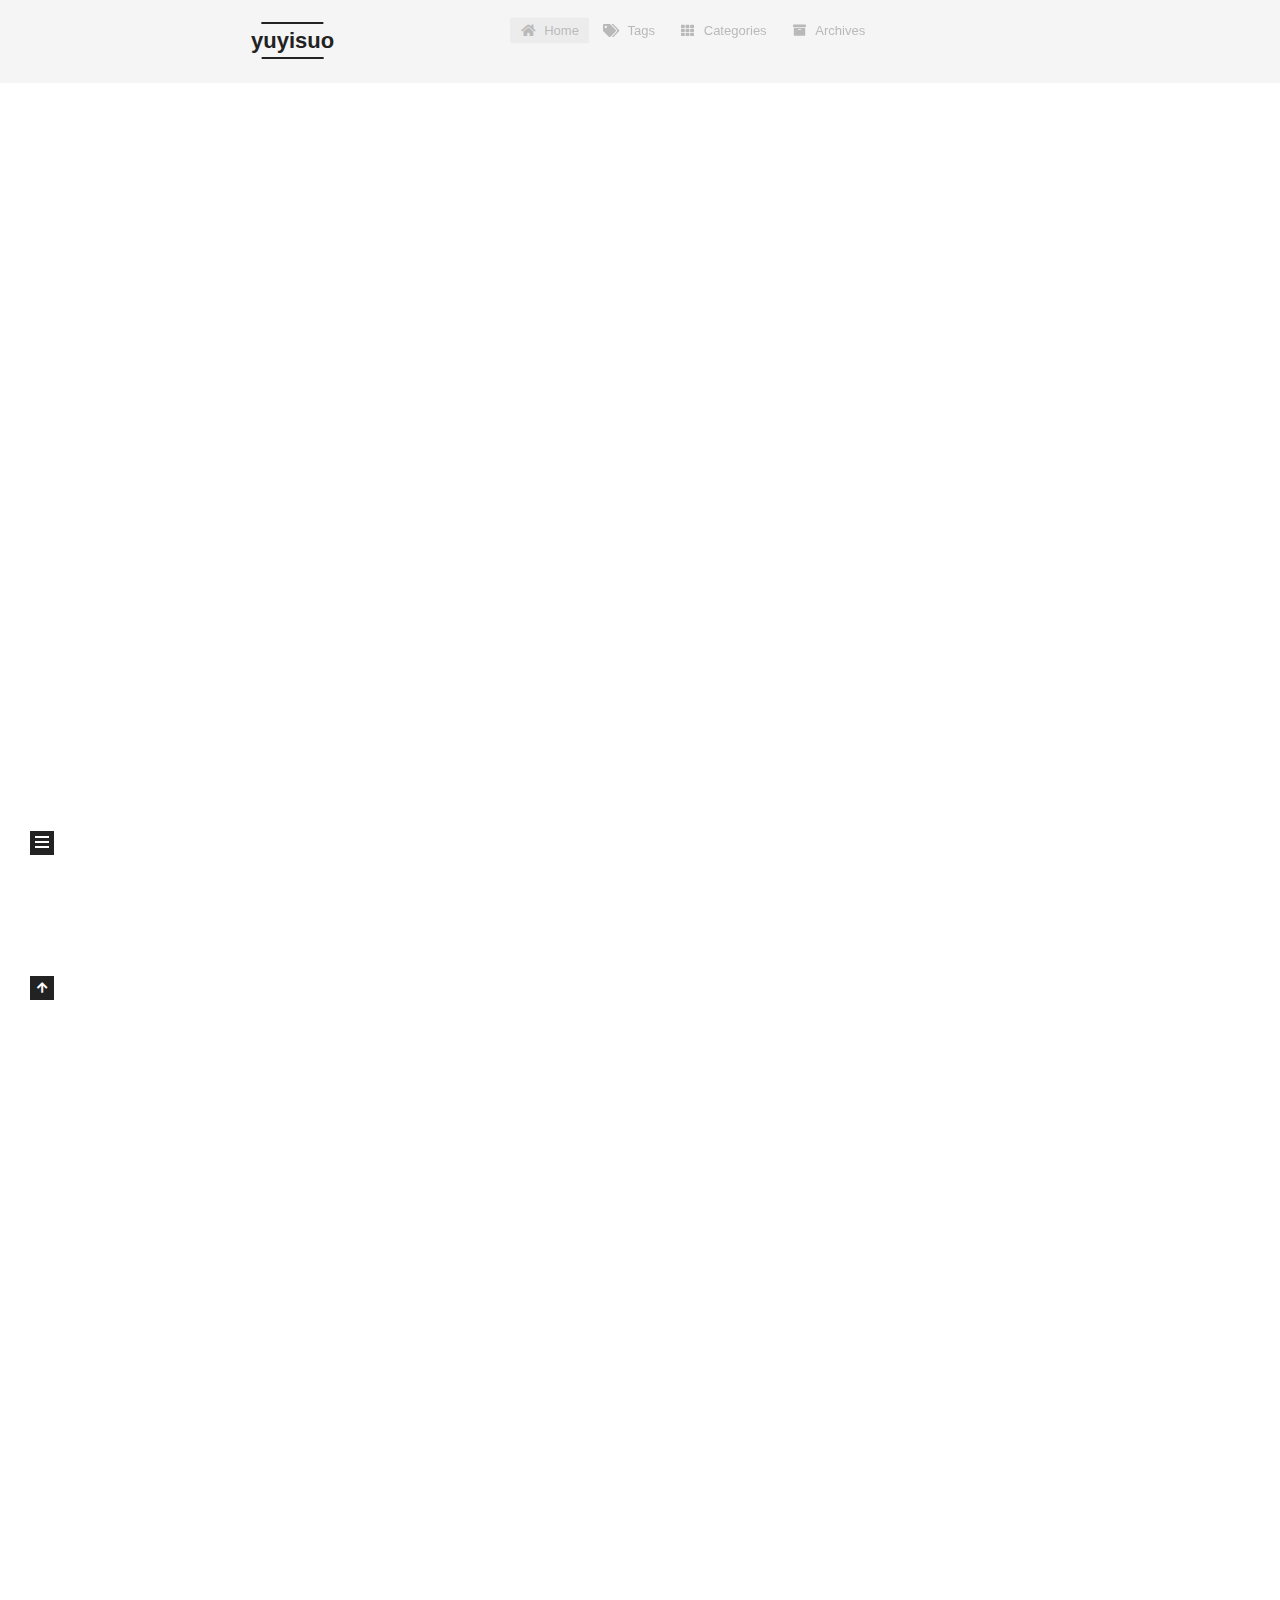
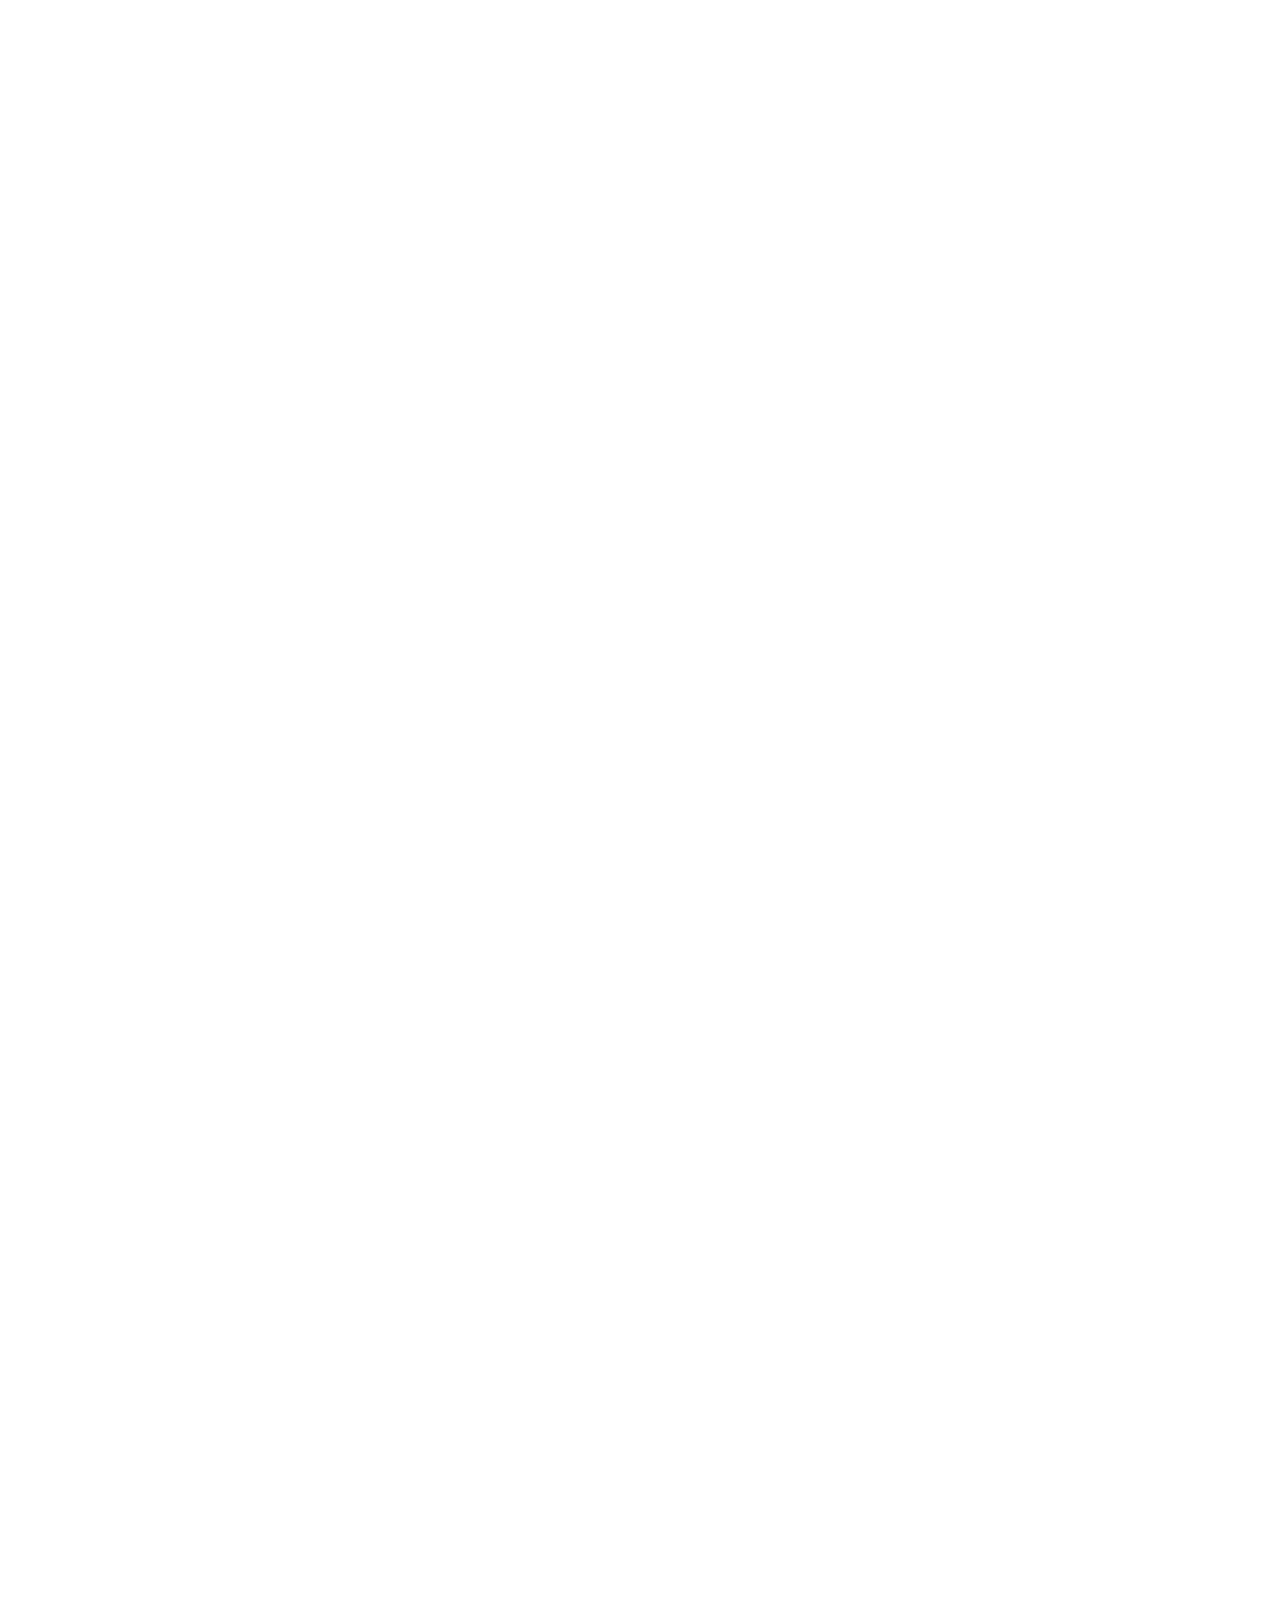
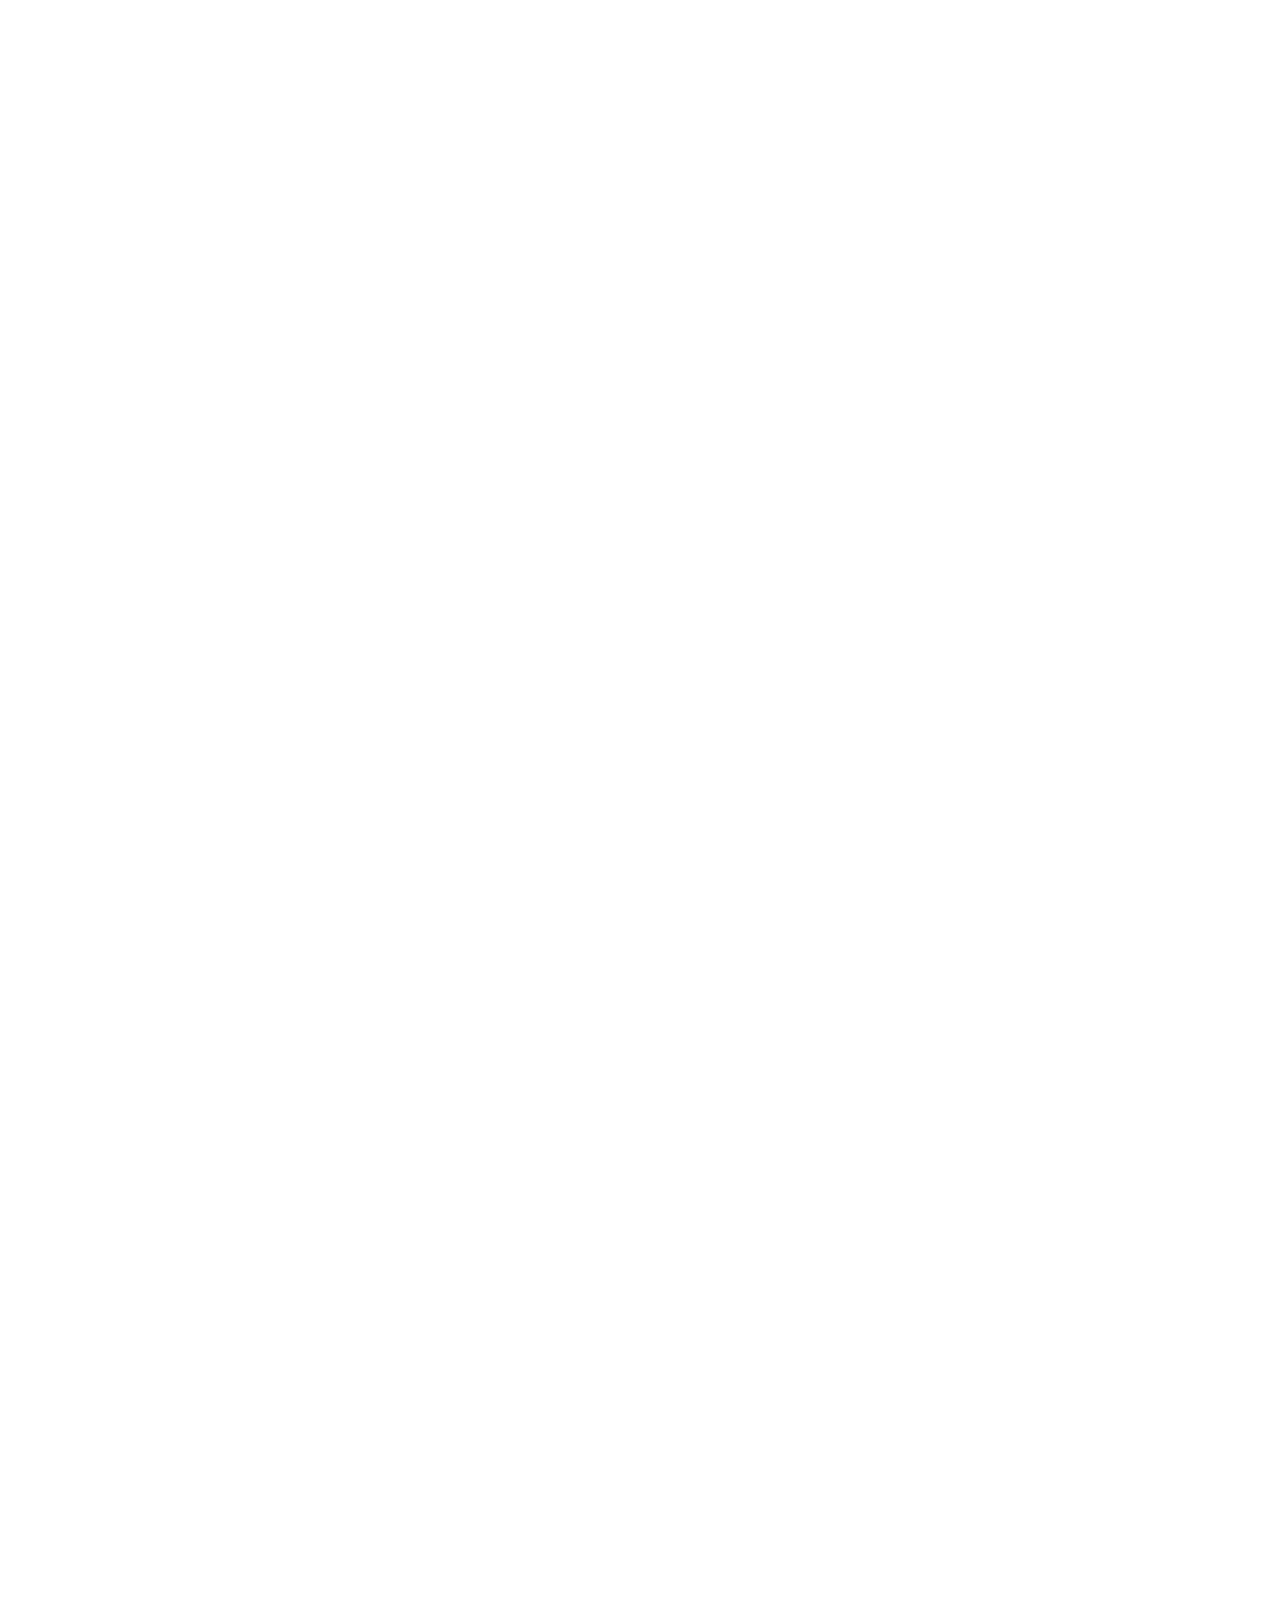
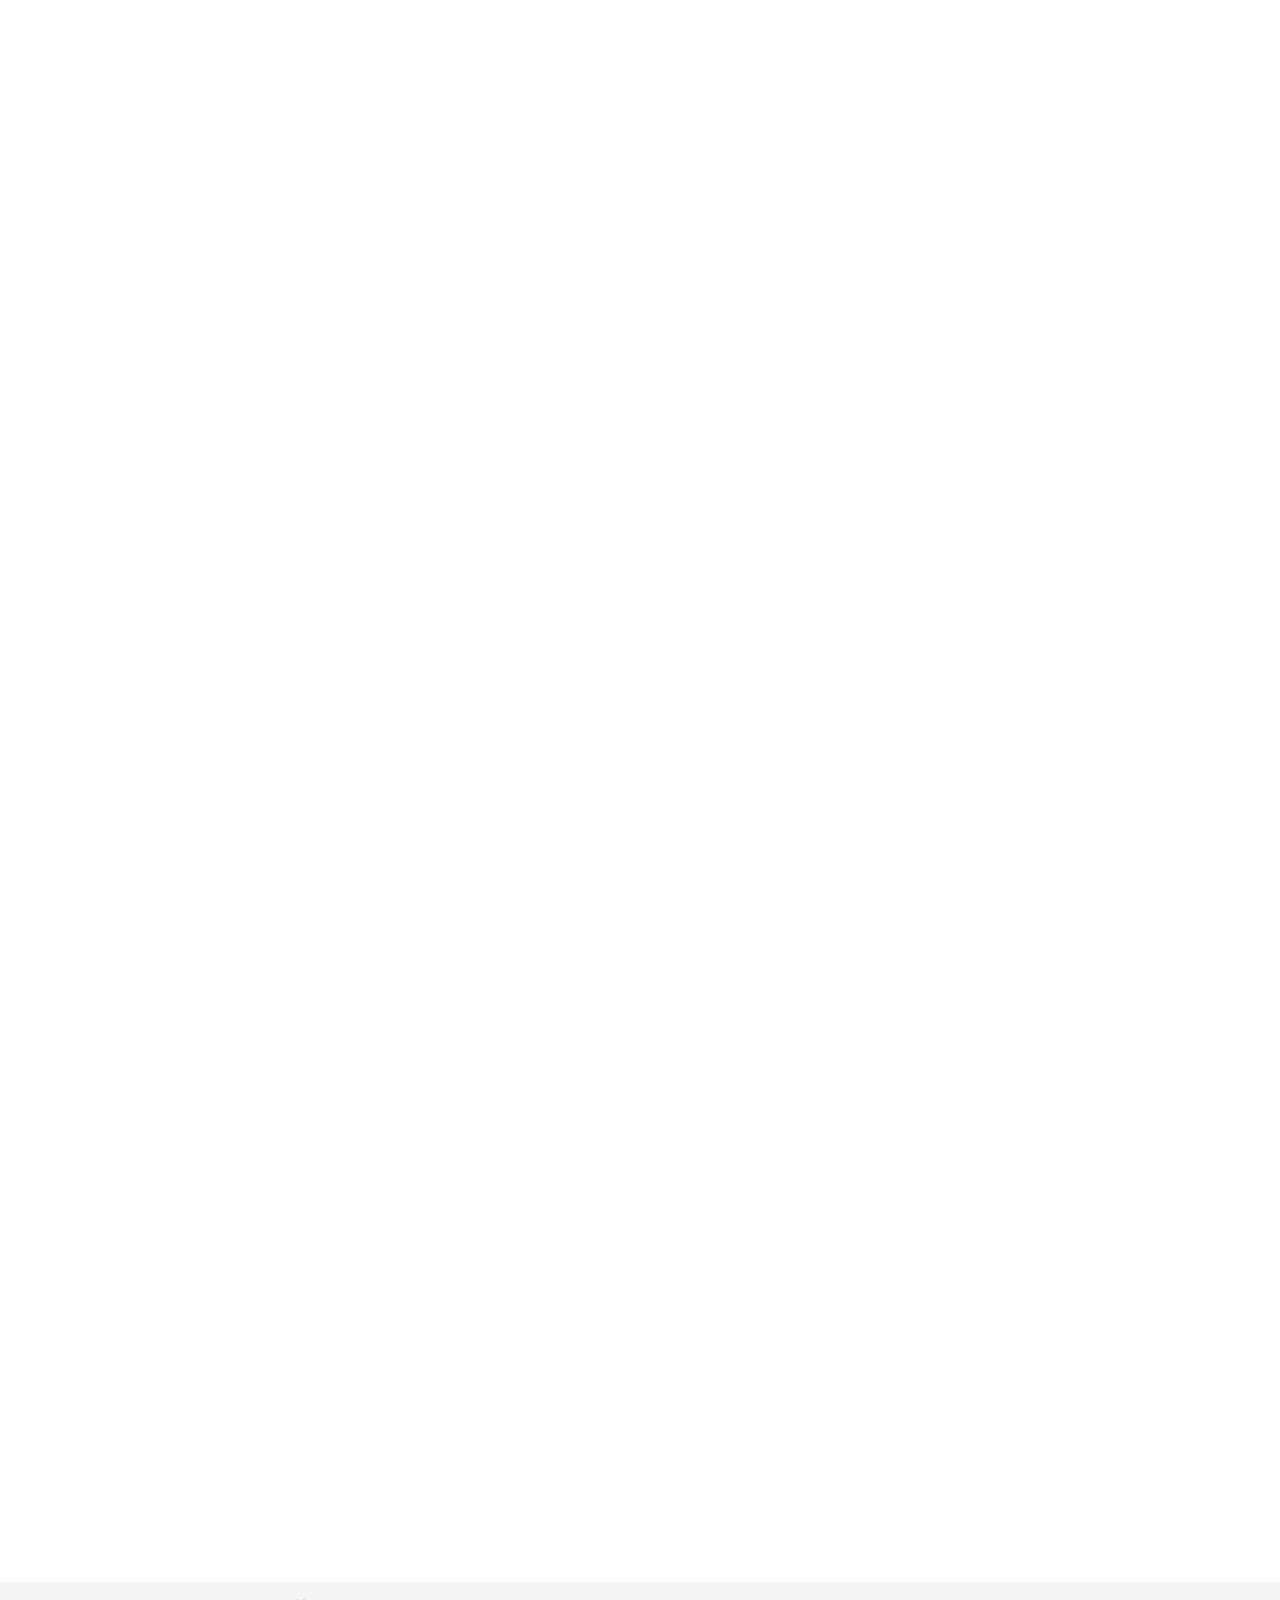
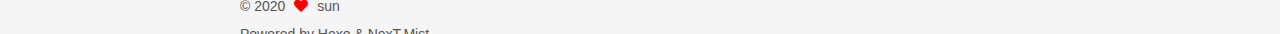
==== commit fc88e625: "Site updated: 2020-05-23 17:10:17" ====
--- a/index.html
+++ b/index.html
@@ -9,7 +9,7 @@
   <link rel="icon" type="image/png" sizes="32x32" href="/images/favicon-32x32-next.png">
   <link rel="icon" type="image/png" sizes="16x16" href="/images/favicon-16x16-next.png">
   <link rel="mask-icon" href="/images/logo.svg" color="#222">
-  <meta name="google-site-verification" content="true">
+  <meta name="google-site-verification" content="H66Whcps1JCCcRsfapXCkf0k1kTYS0VQLNx9xfurikY" />
   <meta name="baidu-site-verification" content="lM1ZBY7lO2">
 
 <link rel="stylesheet" href="/css/main.css">
--- a/css/main.css
+++ b/css/main.css
@@ -1168,7 +1168,7 @@
 }
 .links-of-author a::before,
 .links-of-author span.exturl::before {
-  background: #ffff21;
+  background: #ff4d61;
   border-radius: 50%;
   content: ' ';
   display: inline-block;
